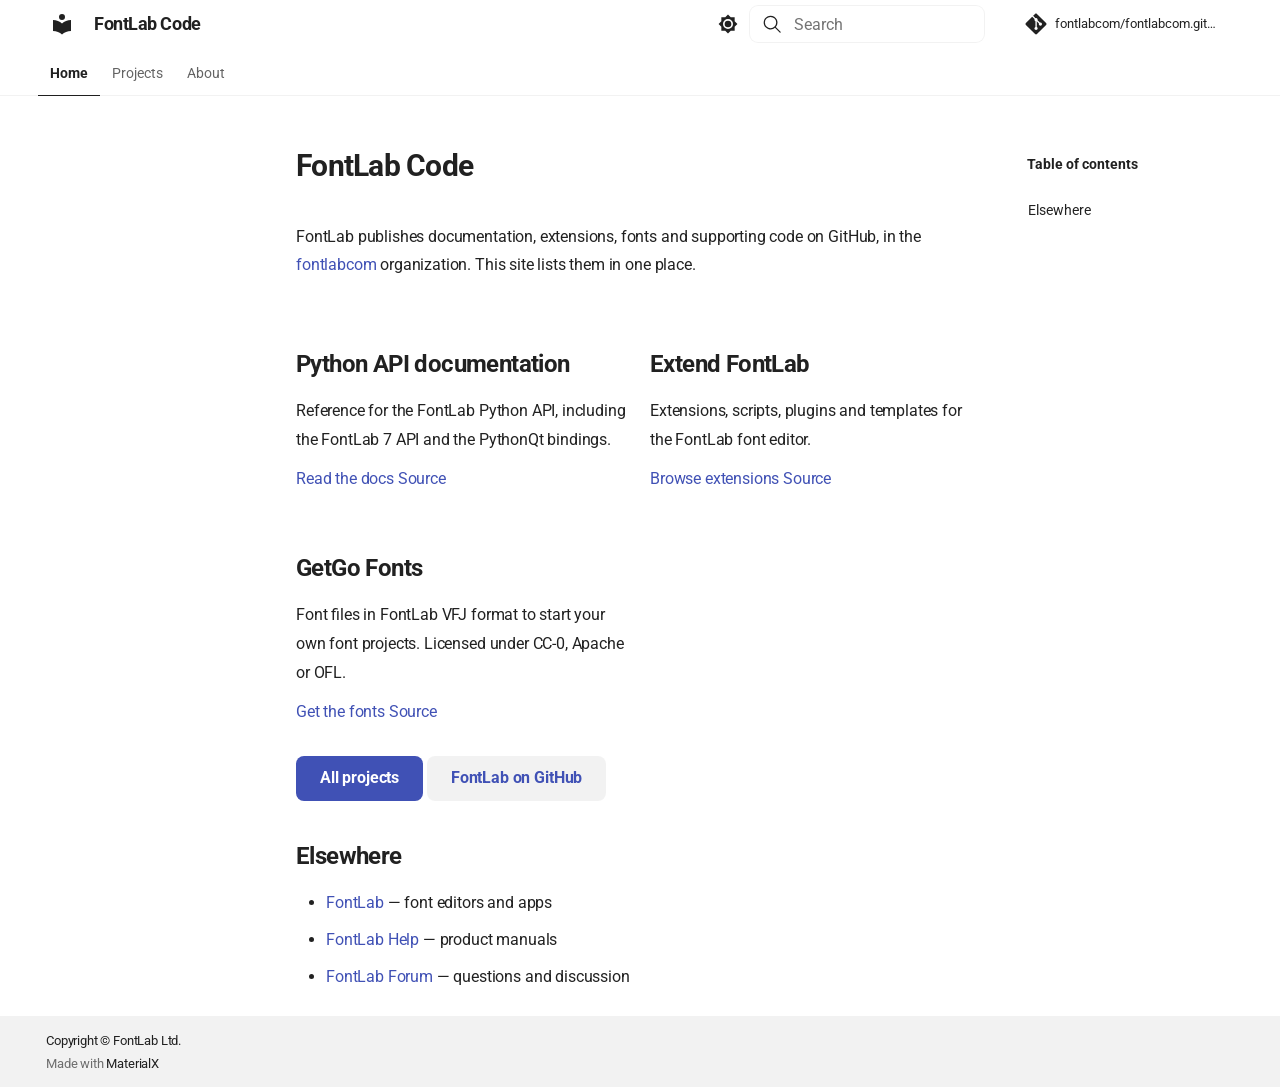
==== docs/index.html @ 7510c5ee "Add code.fontlab.com site built with ProperDocs, MaterialX and fltheme26 Co-Authored-By: Claude Opus" ====
<!doctype html>
<html lang="en" class="no-js">
  <head>
    
      <meta charset="utf-8">
      <meta name="viewport" content="width=device-width,initial-scale=1">
      
        <meta name="description" content="FontLab's public code, documentation and resources on GitHub.">
      
      
      
        <link rel="canonical" href="https://code.fontlab.com/">
      
      
      
        <link rel="next" href="projects/">
      
      
        
      
      
      
      
        
        
        
          <link rel="icon" href="assets/images/favicon.png">
        
      
      <meta name="generator" content="mkdocs-ProperDocs 1.6.7, mkdocs-materialx-10.1.8">
    
    
      
        <title>FontLab Code</title>
      
    
    
      <link rel="stylesheet" href="assets/stylesheets/main.314bbef5.min.css">
      
        
        <link rel="stylesheet" href="assets/stylesheets/palette.a45159b5.min.css">
      
    
    

    

    
      
    
    
      
        
        
        <link rel="preconnect" href="https://fonts.gstatic.com" crossorigin>
        <link rel="stylesheet" href="https://fonts.googleapis.com/css?family=Roboto:300,300i,400,400i,700,700i%7CRoboto+Mono:400,400i,700,700i&display=fallback">
        <style>:root{--md-text-font:"Roboto";--md-code-font:"Roboto Mono"}</style>
      
    
    
      <link rel="stylesheet" href="https://i.fontlab.com/fltheme26/1.0.0/components.css">
    
      <link rel="stylesheet" href="https://i.fontlab.com/fltheme26/1.0.0/theme.css">
    
      <link rel="stylesheet" href="css/site.css">
    
    <script>__md_scope=new URL(".",location),__md_hash=e=>[...e].reduce(((e,_)=>(e<<5)-e+_.charCodeAt(0)),0),__md_get=(e,_=localStorage,t=__md_scope)=>JSON.parse(_.getItem(t.pathname+"."+e)),__md_set=(e,_,t=localStorage,a=__md_scope)=>{try{t.setItem(a.pathname+"."+e,JSON.stringify(_))}catch(e){}}</script>
    
      

    
    
  
  <script src="https://i.fontlab.com/menu/fontlab.js" defer></script>

  </head>
  
  
  
  
    
    
      
    
    
    
    
    <body dir="ltr" data-md-color-scheme="default" data-md-color-primary="black" data-md-color-accent="red" data-mx-topbar="glass">
  
    
    <input class="md-toggle" data-md-toggle="drawer" type="checkbox" id="__drawer" autocomplete="off">
    <input class="md-toggle" data-md-toggle="toc" type="checkbox" id="__toc" autocomplete="off">
    <input class="md-toggle" data-md-toggle="search" type="checkbox" id="__search" autocomplete="off">
    <label class="md-overlay" for="__drawer"></label>
    <label class="md-overlay" for="__toc"></label>
    <div data-md-component="skip">
      
        
        <a href="#fontlab-code" class="md-skip">
          Skip to content
        </a>
      
    </div>
    <div data-md-component="announce">
      
    </div>
    
    
  <fontlab-menu site-label="FontLab Code"
                site-url="https://code.fontlab.com/"
                mobile-menu="materialx" mobile-search="materialx"></fontlab-menu>
  
      

<header class="md-header" data-md-component="header">
  <nav class="md-header__inner md-grid" aria-label="Header">
    <a href="." title="FontLab Code" class="md-header__button md-logo" aria-label="FontLab Code" data-md-component="logo">
      
  
  <svg xmlns="http://www.w3.org/2000/svg" viewBox="0 0 24 24"><path d="M12 8a3 3 0 0 0 3-3 3 3 0 0 0-3-3 3 3 0 0 0-3 3 3 3 0 0 0 3 3m0 3.54C9.64 9.35 6.5 8 3 8v11c3.5 0 6.64 1.35 9 3.54 2.36-2.19 5.5-3.54 9-3.54V8c-3.5 0-6.64 1.35-9 3.54"/></svg>

    </a>
    <label class="md-header__button md-icon" for="__drawer">
      
      <svg xmlns="http://www.w3.org/2000/svg" viewBox="0 0 24 24"><path d="M3 6h18v2H3zm0 5h18v2H3zm0 5h18v2H3z"/></svg>
    </label>
    <div class="md-header__title" data-md-component="header-title">
      <div class="md-header__ellipsis">
        <div class="md-header__topic">
          <span class="md-ellipsis">
            FontLab Code
          </span>
        </div>
        <div class="md-header__topic" data-md-component="header-topic">
          <span class="md-ellipsis">
            
              Home
            
          </span>
        </div>
      </div>
    </div>
    
      
        <form class="md-header__option" data-md-component="palette">
  
    
    
    
    <input class="md-option" data-md-color-media="" data-md-color-scheme="default" data-md-color-primary="black" data-md-color-accent="red"  aria-label="Switch to dark mode"  type="radio" name="__palette" id="__palette_0">
    
      <label class="md-header__button md-icon" title="Switch to dark mode" for="__palette_1" hidden>
        <svg xmlns="http://www.w3.org/2000/svg" viewBox="0 0 24 24"><path d="M12 8a4 4 0 0 0-4 4 4 4 0 0 0 4 4 4 4 0 0 0 4-4 4 4 0 0 0-4-4m0 10a6 6 0 0 1-6-6 6 6 0 0 1 6-6 6 6 0 0 1 6 6 6 6 0 0 1-6 6m8-9.31V4h-4.69L12 .69 8.69 4H4v4.69L.69 12 4 15.31V20h4.69L12 23.31 15.31 20H20v-4.69L23.31 12z"/></svg>
      </label>
    
  
    
    
    
    <input class="md-option" data-md-color-media="" data-md-color-scheme="slate" data-md-color-primary="black" data-md-color-accent="red"  aria-label="Switch to light mode"  type="radio" name="__palette" id="__palette_1">
    
      <label class="md-header__button md-icon" title="Switch to light mode" for="__palette_0" hidden>
        <svg xmlns="http://www.w3.org/2000/svg" viewBox="0 0 24 24"><path d="M12 18c-.89 0-1.74-.2-2.5-.55C11.56 16.5 13 14.42 13 12s-1.44-4.5-3.5-5.45C10.26 6.2 11.11 6 12 6a6 6 0 0 1 6 6 6 6 0 0 1-6 6m8-9.31V4h-4.69L12 .69 8.69 4H4v4.69L.69 12 4 15.31V20h4.69L12 23.31 15.31 20H20v-4.69L23.31 12z"/></svg>
      </label>
    
  
</form>
      
    
    
      <script>var palette=__md_get("__palette");if(palette&&palette.color){if("(prefers-color-scheme)"===palette.color.media){var media=matchMedia("(prefers-color-scheme: light)"),input=document.querySelector(media.matches?"[data-md-color-media='(prefers-color-scheme: light)']":"[data-md-color-media='(prefers-color-scheme: dark)']");palette.color.media=input.getAttribute("data-md-color-media"),palette.color.scheme=input.getAttribute("data-md-color-scheme"),palette.color.primary=input.getAttribute("data-md-color-primary"),palette.color.accent=input.getAttribute("data-md-color-accent")}for(var[key,value]of Object.entries(palette.color))document.body.setAttribute("data-md-color-"+key,value)}</script>
    
    
    
      
      
        <label class="md-header__button md-icon" for="__search">
          
          <svg xmlns="http://www.w3.org/2000/svg" viewBox="0 0 24 24"><path d="M10.25 2a8.25 8.25 0 0 1 6.34 13.53l5.69 5.69a.749.749 0 0 1-.326 1.275.75.75 0 0 1-.734-.215l-5.69-5.69A8.25 8.25 0 1 1 10.25 2M3.5 10.25a6.75 6.75 0 1 0 13.5 0 6.75 6.75 0 0 0-13.5 0"/></svg>
        </label>
        <div class="md-search" data-md-component="search" role="dialog">
  <label class="md-search__overlay" for="__search"></label>
  <div class="md-search__inner" role="search">
    <form class="md-search__form" name="search">
      <input type="text" class="md-search__input" name="query" aria-label="Search" placeholder="Search" autocapitalize="off" autocorrect="off" autocomplete="off" spellcheck="false" data-md-component="search-query" required>
      <label class="md-search__icon md-icon" for="__search">
        
        <svg xmlns="http://www.w3.org/2000/svg" viewBox="0 0 24 24"><path d="M10.25 2a8.25 8.25 0 0 1 6.34 13.53l5.69 5.69a.749.749 0 0 1-.326 1.275.75.75 0 0 1-.734-.215l-5.69-5.69A8.25 8.25 0 1 1 10.25 2M3.5 10.25a6.75 6.75 0 1 0 13.5 0 6.75 6.75 0 0 0-13.5 0"/></svg>
        
        <svg xmlns="http://www.w3.org/2000/svg" viewBox="0 0 24 24"><path d="M20 11v2H8l5.5 5.5-1.42 1.42L4.16 12l7.92-7.92L13.5 5.5 8 11z"/></svg>
      </label>
      <nav class="md-search__options" aria-label="Search">
        
        <button type="reset" class="md-search__icon md-icon" title="Clear" aria-label="Clear" tabindex="-1">
          
          <svg xmlns="http://www.w3.org/2000/svg" viewBox="0 0 24 24"><path d="M19 6.41 17.59 5 12 10.59 6.41 5 5 6.41 10.59 12 5 17.59 6.41 19 12 13.41 17.59 19 19 17.59 13.41 12z"/></svg>
        </button>
      </nav>
      
    </form>
    <div class="md-search__output">
      <div class="md-search__scrollwrap" tabindex="0">
        <div class="md-search-result" data-md-component="search-result">
          <div class="md-search-result__meta">
            Initializing search
          </div>
          <ol class="md-search-result__list" role="presentation"></ol>
        </div>
      </div>
    </div>
  </div>
</div>
      
    
    
      <div class="md-header__source">
        <a href="https://github.com/fontlabcom/fontlabcom.github.io" title="Go to repository" class="md-source" data-md-component="source">
  <div class="md-source__icon md-icon">
    
    <svg xmlns="http://www.w3.org/2000/svg" viewBox="0 0 448 512"><!--! Font Awesome Free 7.1.0 by @fontawesome - https://fontawesome.com License - https://fontawesome.com/license/free (Icons: CC BY 4.0, Fonts: SIL OFL 1.1, Code: MIT License) Copyright 2025 Fonticons, Inc.--><path d="M439.6 236.1 244 40.5c-5.4-5.5-12.8-8.5-20.4-8.5s-15 3-20.4 8.4L162.5 81l51.5 51.5c27.1-9.1 52.7 16.8 43.4 43.7l49.7 49.7c34.2-11.8 61.2 31 35.5 56.7-26.5 26.5-70.2-2.9-56-37.3L240.3 199v121.9c25.3 12.5 22.3 41.8 9.1 55-6.4 6.4-15.2 10.1-24.3 10.1s-17.8-3.6-24.3-10.1c-17.6-17.6-11.1-46.9 11.2-56v-123c-20.8-8.5-24.6-30.7-18.6-45L142.6 101 8.5 235.1C3 240.6 0 247.9 0 255.5s3 15 8.5 20.4l195.6 195.7c5.4 5.4 12.7 8.4 20.4 8.4s15-3 20.4-8.4l194.7-194.7c5.4-5.4 8.4-12.8 8.4-20.4s-3-15-8.4-20.4"/></svg>
  </div>
  <div class="md-source__repository">
    fontlabcom/fontlabcom.github.io
  </div>
</a>
      </div>
    
  </nav>
  
</header>
    

    <div class="md-container" data-md-component="container">
      
      
        
          
            
<nav class="md-tabs" aria-label="Tabs" data-md-component="tabs">
  <div class="md-grid">
    <ul class="md-tabs__list">
      
        
  
  
  
    
  
  
    <li class="md-tabs__item md-tabs__item--active">
      <a href="." class="md-tabs__link">
        
  
  
    
  
  Home

      </a>
    </li>
  

      
        
  
  
  
  
    <li class="md-tabs__item">
      <a href="projects/" class="md-tabs__link">
        
  
  
    
  
  Projects

      </a>
    </li>
  

      
        
  
  
  
  
    <li class="md-tabs__item">
      <a href="about/" class="md-tabs__link">
        
  
  
    
  
  About

      </a>
    </li>
  

      
    </ul>
  </div>
</nav>
          
        
      
      <main class="md-main" data-md-component="main">
        <div class="md-main__inner md-grid">
          
            
              
              <div class="md-sidebar md-sidebar--primary" data-md-component="sidebar" data-md-type="navigation" >
                <div class="md-sidebar__scrollwrap">
                  <div class="md-sidebar__inner">
                    


  


<nav class="md-nav md-nav--primary md-nav--lifted" aria-label="Navigation" data-md-level="0">
  <label class="md-nav__title" for="__drawer">
    <a href="." title="FontLab Code" class="md-nav__button md-logo" aria-label="FontLab Code" data-md-component="logo">
      
  
  <svg xmlns="http://www.w3.org/2000/svg" viewBox="0 0 24 24"><path d="M12 8a3 3 0 0 0 3-3 3 3 0 0 0-3-3 3 3 0 0 0-3 3 3 3 0 0 0 3 3m0 3.54C9.64 9.35 6.5 8 3 8v11c3.5 0 6.64 1.35 9 3.54 2.36-2.19 5.5-3.54 9-3.54V8c-3.5 0-6.64 1.35-9 3.54"/></svg>

    </a>
    FontLab Code
  </label>
  
    <div class="md-nav__source">
      <a href="https://github.com/fontlabcom/fontlabcom.github.io" title="Go to repository" class="md-source" data-md-component="source">
  <div class="md-source__icon md-icon">
    
    <svg xmlns="http://www.w3.org/2000/svg" viewBox="0 0 448 512"><!--! Font Awesome Free 7.1.0 by @fontawesome - https://fontawesome.com License - https://fontawesome.com/license/free (Icons: CC BY 4.0, Fonts: SIL OFL 1.1, Code: MIT License) Copyright 2025 Fonticons, Inc.--><path d="M439.6 236.1 244 40.5c-5.4-5.5-12.8-8.5-20.4-8.5s-15 3-20.4 8.4L162.5 81l51.5 51.5c27.1-9.1 52.7 16.8 43.4 43.7l49.7 49.7c34.2-11.8 61.2 31 35.5 56.7-26.5 26.5-70.2-2.9-56-37.3L240.3 199v121.9c25.3 12.5 22.3 41.8 9.1 55-6.4 6.4-15.2 10.1-24.3 10.1s-17.8-3.6-24.3-10.1c-17.6-17.6-11.1-46.9 11.2-56v-123c-20.8-8.5-24.6-30.7-18.6-45L142.6 101 8.5 235.1C3 240.6 0 247.9 0 255.5s3 15 8.5 20.4l195.6 195.7c5.4 5.4 12.7 8.4 20.4 8.4s15-3 20.4-8.4l194.7-194.7c5.4-5.4 8.4-12.8 8.4-20.4s-3-15-8.4-20.4"/></svg>
  </div>
  <div class="md-source__repository">
    fontlabcom/fontlabcom.github.io
  </div>
</a>
    </div>
  
  <ul class="md-nav__list">
    
      
      
  
  
    
  
  
  
    <li class="md-nav__item md-nav__item--active">
      
      <input class="md-nav__toggle md-toggle" type="checkbox" id="__toc">
      
      
        
      
      
        <label class="md-nav__link md-nav__link--active" for="__toc">
          
  
  
  <span class="md-ellipsis">
    
  
    Home
  

    
  </span>
  
  

          <span class="md-nav__icon md-icon"></span>
        </label>
      
      <a href="." class="md-nav__link md-nav__link--active">
        
  
  
  <span class="md-ellipsis">
    
  
    Home
  

    
  </span>
  
  

      </a>
      
        

<nav class="md-nav md-nav--secondary" aria-label="Table of contents">
  
  
  
    
  
  
    <label class="md-nav__title" for="__toc">
      <span class="md-nav__icon md-icon"></span>
      Table of contents
    </label>
    <ul class="md-nav__list" data-md-component="toc">
      
        <li class="md-nav__item">
  <a href="#elsewhere" class="md-nav__link">
    <span class="md-ellipsis">
      
        Elsewhere
      
    </span>
  </a>
  
</li>
      
    </ul>
  
</nav>
      
    </li>
  

    
      
      
  
  
  
  
    <li class="md-nav__item">
      <a href="projects/" class="md-nav__link">
        
  
  
  <span class="md-ellipsis">
    
  
    Projects
  

    
  </span>
  
  

      </a>
    </li>
  

    
      
      
  
  
  
  
    <li class="md-nav__item">
      <a href="about/" class="md-nav__link">
        
  
  
  <span class="md-ellipsis">
    
  
    About
  

    
  </span>
  
  

      </a>
    </li>
  

    
  </ul>
</nav>
                  </div>
                </div>
              </div>
            
            
              
              <div class="md-sidebar md-sidebar--secondary" data-md-component="sidebar" data-md-type="toc" >
                <div class="md-sidebar__scrollwrap">
                  <div class="md-sidebar__inner">
                    

<nav class="md-nav md-nav--secondary" aria-label="Table of contents">
  
  
  
    
  
  
    <label class="md-nav__title" for="__toc">
      <span class="md-nav__icon md-icon"></span>
      Table of contents
    </label>
    <ul class="md-nav__list" data-md-component="toc">
      
        <li class="md-nav__item">
  <a href="#elsewhere" class="md-nav__link">
    <span class="md-ellipsis">
      
        Elsewhere
      
    </span>
  </a>
  
</li>
      
    </ul>
  
</nav>
                  </div>
                </div>
              </div>
            
          
          
            <div class="md-content" data-md-component="content">
              
              <article class="md-content__inner md-typeset">
                
                  
  
  


<h1 id="fontlab-code">FontLab Code<a class="headerlink" href="#fontlab-code" title="Permanent link">&para;</a></h1>
<p>FontLab publishes documentation, extensions, fonts and supporting code on
GitHub, in the <a href="https://github.com/fontlabcom">fontlabcom</a> organization.
This site lists them in one place.</p>
<div class="fltheme-components fl-projects">
  <article class="du-card du-card-border">
    <div class="du-card-body">
      <h2 class="du-card-title">Python API documentation</h2>
      <p>Reference for the FontLab Python API, including the FontLab 7 API and the PythonQt bindings.</p>
      <div class="du-card-actions">
        <a class="btn" href="https://code.fontlab.com/fontlab-python-docs/">Read the docs</a>
        <a class="btn" data-variant="outline" href="https://github.com/fontlabcom/fontlab-python-docs">Source</a>
      </div>
    </div>
  </article>
  <article class="du-card du-card-border">
    <div class="du-card-body">
      <h2 class="du-card-title">Extend FontLab</h2>
      <p>Extensions, scripts, plugins and templates for the FontLab font editor.</p>
      <div class="du-card-actions">
        <a class="btn" href="https://extend.fontlab.com/">Browse extensions</a>
        <a class="btn" data-variant="outline" href="https://github.com/fontlabcom/extend-fontlab">Source</a>
      </div>
    </div>
  </article>
  <article class="du-card du-card-border">
    <div class="du-card-body">
      <h2 class="du-card-title">GetGo Fonts</h2>
      <p>Font files in FontLab VFJ format to start your own font projects. Licensed under CC-0, Apache or OFL.</p>
      <div class="du-card-actions">
        <a class="btn" href="https://code.fontlab.com/getgo-fonts/">Get the fonts</a>
        <a class="btn" data-variant="outline" href="https://github.com/fontlabcom/getgo-fonts">Source</a>
      </div>
    </div>
  </article>
</div>

<p><a class="md-button md-button--primary" href="projects/">All projects</a>
<a class="md-button" href="https://github.com/fontlabcom">FontLab on GitHub</a></p>
<h2 id="elsewhere">Elsewhere<a class="headerlink" href="#elsewhere" title="Permanent link">&para;</a></h2>
<ul>
<li><a href="https://www.fontlab.com/">FontLab</a> — font editors and apps</li>
<li><a href="https://help.fontlab.com/">FontLab Help</a> — product manuals</li>
<li><a href="https://forum.fontlab.com/">FontLab Forum</a> — questions and discussion</li>
</ul>












                
              </article>
            </div>
          
          
<script>var target=document.getElementById(location.hash.slice(1));target&&target.name&&(target.checked=target.name.startsWith("__tabbed_"))</script>
        </div>
          <div class="md-top" data-md-component="top" hidden>
  <div class="md-top__center">
    <button type="button" class="md-top__button md-top__button--main" data-md-action="top">
      
      <svg xmlns="http://www.w3.org/2000/svg" viewBox="0 0 24 24"><path d="M13 20h-2V8l-5.5 5.5-1.42-1.42L12 4.16l7.92 7.92-1.42 1.42L13 8z"/></svg>
      <span>Back to top</span>
    </button>
    
      
      
      <label class="md-top__button md-top__side md-top__side--nav" for="__drawer" >
        <svg xmlns="http://www.w3.org/2000/svg" fill="none" stroke="currentColor" stroke-linecap="round" stroke-linejoin="round" stroke-width="2" class="lucide lucide-panel-left" viewBox="0 0 24 24"><rect width="18" height="18" x="3" y="3" rx="2"/><path d="M9 3v18"/></svg>
      </label>
    
    
      
      
      <label class="md-top__button md-top__side md-top__side--toc" for="__toc" >
        <svg xmlns="http://www.w3.org/2000/svg" fill="none" stroke="currentColor" stroke-linecap="round" stroke-linejoin="round" stroke-width="2" class="lucide lucide-panel-right" viewBox="0 0 24 24"><rect width="18" height="18" x="3" y="3" rx="2"/><path d="M15 3v18"/></svg>
      </label>
    
  </div>
</div>
      </main>
      
  
        <footer class="md-footer">
  
  <div class="md-footer-meta md-typeset">
    <div class="md-footer-meta__inner md-grid">
      <div class="md-copyright">
  
    <div class="md-copyright__highlight">
      Copyright &copy; FontLab Ltd.
    </div>
  
  
    Made with
    <a href="https://jaywhj.github.io/mkdocs-materialx/" target="_blank" rel="noopener">
      MaterialX
    </a>
  
</div>
      
    </div>
  </div>
</footer>
      
  <fontlab-footer></fontlab-footer>

    </div>
    <div class="md-dialog" data-md-component="dialog">
      <div class="md-dialog__inner md-typeset"></div>
    </div>
    
    
    
      
      
      <script id="__config" type="application/json">{"annotate": null, "base": ".", "code": null, "features": ["navigation.tabs", "navigation.top", "navigation.indexes", "search.highlight", "content.code.copy"], "search": "assets/javascripts/workers/search.2c215733.min.js", "tags": null, "translations": {"clipboard.copied": "Copied to clipboard", "clipboard.copy": "Copy to clipboard", "code.collapse": "Collapse", "code.download": "Download", "code.expand": "Expand remaining # lines", "code.select": "Toggle line selection", "search.result.more.one": "1 more on this page", "search.result.more.other": "# more on this page", "search.result.none": "No matching documents", "search.result.one": "1 matching document", "search.result.other": "# matching documents", "search.result.placeholder": "Type to start searching", "search.result.term.missing": "Missing", "select.version": "Select version"}, "version": null}</script>
    
    
      <script src="assets/javascripts/bundle.fc193f93.min.js"></script>
      
        <script src="https://i.fontlab.com/fltheme26/1.0.0/basecoat.js"></script>
      
        <script src="https://i.fontlab.com/fltheme26/1.0.0/theme.js"></script>
      
    
  </body>
</html>
---- docs/assets/stylesheets/main.314bbef5.min.css ----
@charset "UTF-8";html{-webkit-text-size-adjust:none;-moz-text-size-adjust:none;text-size-adjust:none;box-sizing:border-box}*,:after,:before{box-sizing:inherit}@media (prefers-reduced-motion){*,:after,:before{transition:none!important}}body{margin:0}a,button,input,label{-webkit-tap-highlight-color:transparent}a{color:inherit;text-decoration:none}hr{border:0;box-sizing:initial;display:block;height:.05rem;overflow:visible;padding:0}small{font-size:80%}sub,sup{line-height:1em}img{border-style:none}table{border-collapse:initial;border-spacing:0}td,th{font-weight:400;vertical-align:top}button{background:#0000;border:0;font-family:inherit;font-size:inherit;margin:0;padding:0}input{border:0;outline:none}:root{--md-primary-fg-color:#4051b5;--md-primary-fg-color--transparent:#4051b51a;--md-primary-fg-color--light:#5d6cc0;--md-primary-fg-color--dark:#303fa1;--md-primary-bg-color:#fff;--md-primary-bg-color--light:#ffffffb3;--md-accent-fg-color:#526cfe;--md-accent-fg-color--transparent:#526cfe1a;--md-accent-bg-color:#fff;--md-accent-bg-color--light:#ffffffb3}[data-md-color-scheme]{--mx-topbar-bg:var(--md-default-bg-color--light);--mx-topbar-fg:var(--md-default-fg-color);--mx-topbar-fg-muted:var(--md-default-fg-color--light);--mx-topbar-backdrop-filter:blur(px2rem(8px));--mx-tabs-active-underline:var(--md-default-fg-color);--mx-search-outline:var(--md-default-fg-color--lightest);--mx-search-hover-bg:#0003}[data-mx-topbar=primary]{--mx-topbar-bg:var(--md-primary-fg-color);--mx-topbar-fg:var(--md-primary-bg-color);--mx-topbar-fg-muted:var(--mx-topbar-fg);--mx-topbar-backdrop-filter:none;--mx-tabs-active-underline:#0000;--mx-search-outline:var(--mx-topbar-fg);--mx-search-hover-bg:var(--mx-topbar-fg)}@supports (color:color-mix(in srgb,black,white)){[data-mx-topbar=primary]{--mx-topbar-bg:color-mix(in srgb,var(--md-primary-fg-color) 80%,var(--md-default-bg-color));--mx-topbar-fg-muted:color-mix(in srgb,var(--mx-topbar-fg) 72%,#0000);--mx-search-outline:color-mix(in srgb,var(--mx-topbar-fg) 22%,#0000);--mx-search-hover-bg:color-mix(in srgb,var(--mx-topbar-fg) 16%,#0000)}}[data-mx-topbar=accent]{--mx-topbar-bg:var(--md-accent-fg-color);--mx-topbar-fg:var(--md-accent-bg-color);--mx-topbar-fg-muted:var(--mx-topbar-fg);--mx-topbar-backdrop-filter:none;--mx-tabs-active-underline:#0000;--mx-search-outline:var(--mx-topbar-fg);--mx-search-hover-bg:var(--mx-topbar-fg)}@supports (color:color-mix(in srgb,black,white)){[data-mx-topbar=accent]{--mx-topbar-bg:color-mix(in srgb,var(--md-accent-fg-color) 80%,var(--md-default-bg-color));--mx-topbar-fg-muted:color-mix(in srgb,var(--mx-topbar-fg) 72%,#0000);--mx-search-outline:color-mix(in srgb,var(--mx-topbar-fg) 22%,#0000);--mx-search-hover-bg:color-mix(in srgb,var(--mx-topbar-fg) 16%,#0000)}}[data-md-color-scheme=default]{color-scheme:light}[data-md-color-scheme=default] img[src$="#gh-dark-mode-only"],[data-md-color-scheme=default] img[src$="#only-dark"]{display:none}:root,[data-md-color-scheme=default]{--md-hue:225deg;--md-default-fg-color:#000000de;--md-default-fg-color--light:#0000008c;--md-default-fg-color--lighter:#00000052;--md-default-fg-color--lightest:#0000000d;--md-default-bg-color:#fff;--md-default-bg-color--light:#ffffffb3;--md-default-bg-color--lighter:#ffffff4d;--md-default-bg-color--lightest:#ffffff1f;--md-default-fg-color--quote:#0000001a;--md-code-fg-color:#36464e;--md-code-bg-color:#f5f5f5;--md-code-bg-color--light:#f5f5f5b3;--md-code-bg-color--lighter:#f5f5f54d;--md-code-hl-color:#4287ff;--md-code-hl-color--light:#4287ff1a;--md-code-hl-number-color:#d52a2a;--md-code-hl-special-color:#db1457;--md-code-hl-function-color:#a846b9;--md-code-hl-constant-color:#6e59d9;--md-code-hl-keyword-color:#3f6ec6;--md-code-hl-string-color:#1c7d4d;--md-code-hl-name-color:var(--md-code-fg-color);--md-code-hl-operator-color:var(--md-default-fg-color--light);--md-code-hl-punctuation-color:var(--md-default-fg-color--light);--md-code-hl-comment-color:var(--md-default-fg-color--light);--md-code-hl-generic-color:var(--md-default-fg-color--light);--md-code-hl-variable-color:var(--md-default-fg-color--light);--md-typeset-color:var(--md-default-fg-color);--md-typeset-a-color:var(--md-primary-fg-color);--md-typeset-del-color:#f5503d26;--md-typeset-ins-color:#0bd57026;--md-typeset-kbd-color:#fafafa;--md-typeset-kbd-accent-color:#fff;--md-typeset-kbd-border-color:#b8b8b8;--md-typeset-mark-color:#ffff0080;--md-typeset-table-color:#0000001f;--md-typeset-table-color--light:#0000000f;--md-typeset-table-row-color:#00000008;--md-admonition-fg-color:var(--md-default-fg-color);--md-admonition-bg-color:var(--md-default-bg-color);--md-warning-fg-color:#000000de;--md-warning-bg-color:#ff9;--md-shadow-z1:0 0.1rem 0.3rem #0000000d,0 0 0.05rem #0003;--md-shadow-z2:0 0.2rem 0.5rem #0000001a,0 0 0.05rem #00000040;--md-shadow-z3:0 0.2rem 0.5rem #0003,0 0 0.05rem #00000059;--color-foreground:0 0 0;--color-background:255 255 255;--color-background-subtle:240 240 240;--color-backdrop:255 255 255}.md-icon svg{fill:currentcolor;display:block;height:1.2rem;width:1.2rem}.md-icon svg.lucide{fill:#0000;stroke:currentcolor}body{-webkit-font-smoothing:antialiased;-moz-osx-font-smoothing:grayscale;--md-text-font-family:var(--md-text-font,_),-apple-system,BlinkMacSystemFont,Helvetica,Arial,sans-serif;--md-code-font-family:var(--md-code-font,_),SFMono-Regular,Consolas,Menlo,monospace}aside,body,input{font-feature-settings:"kern","liga";color:var(--md-typeset-color);font-family:var(--md-text-font-family)}code,kbd,pre{font-feature-settings:"kern";font-family:var(--md-code-font-family)}:root{--md-typeset-table-sort-icon:url('data:image/svg+xml;charset=utf-8,<svg xmlns="http://www.w3.org/2000/svg" viewBox="0 0 24 24"><path d="m18 21-4-4h3V7h-3l4-4 4 4h-3v10h3M2 19v-2h10v2M2 13v-2h7v2M2 7V5h4v2z"/></svg>');--md-typeset-table-sort-icon--asc:url('data:image/svg+xml;charset=utf-8,<svg xmlns="http://www.w3.org/2000/svg" viewBox="0 0 24 24"><path d="M19 17h3l-4 4-4-4h3V3h2M2 17h10v2H2M6 5v2H2V5m0 6h7v2H2z"/></svg>');--md-typeset-table-sort-icon--desc:url('data:image/svg+xml;charset=utf-8,<svg xmlns="http://www.w3.org/2000/svg" viewBox="0 0 24 24"><path d="M19 7h3l-4-4-4 4h3v14h2M2 17h10v2H2M6 5v2H2V5m0 6h7v2H2z"/></svg>');--md-typeset-preview-icon:url('data:image/svg+xml;charset=utf-8,<svg xmlns="http://www.w3.org/2000/svg" viewBox="0 0 24 24"><path d="M11 1.07C7.05 1.56 4 4.92 4 9h7m-7 6a8 8 0 0 0 8 8 8 8 0 0 0 8-8v-4H4m9-9.93V9h7c0-4.08-3.06-7.44-7-7.93"/></svg>')}.md-typeset{-webkit-print-color-adjust:exact;color-adjust:exact;font-size:.8rem;letter-spacing:-.01em;line-height:1.8;overflow-wrap:break-word}@media print{.md-typeset{font-size:.68rem}}.md-typeset blockquote,.md-typeset dl,.md-typeset figure,.md-typeset ol,.md-typeset pre,.md-typeset ul{margin-bottom:1em;margin-top:1em}.md-typeset h1{color:var(--md-default-fg-color);font-size:1.875em;line-height:1.3;margin:0 0 1.25em}.md-typeset h1,.md-typeset h2{font-weight:700;letter-spacing:-.025em}.md-typeset h2{font-size:1.5em;line-height:1.4;margin:1.6em 0 .64em}.md-typeset h3{font-size:1.25em;font-weight:700;letter-spacing:-.01em;line-height:1.5;margin:1.6em 0 .8em}.md-typeset h2+h3{margin-top:.8em}.md-typeset h4{font-weight:700;letter-spacing:-.01em;margin:1em 0}.md-typeset h5,.md-typeset h6{color:var(--md-default-fg-color--light);font-size:.8em;font-weight:700;letter-spacing:-.01em;margin:1.25em 0}.md-typeset h5{text-transform:uppercase}.md-typeset h5 code{text-transform:none}.md-typeset hr{border-bottom:.05rem solid var(--md-default-fg-color--lightest);display:flow-root;margin:1.5em 0}.md-typeset a{color:var(--md-typeset-a-color);word-break:break-word}.md-typeset a,.md-typeset a:before{transition:color 125ms}.md-typeset a:focus,.md-typeset a:hover{color:var(--md-accent-fg-color);text-decoration:underline}.md-typeset a:focus code,.md-typeset a:hover code{background-color:var(--md-accent-fg-color--transparent);color:var(--md-accent-fg-color)}.md-typeset a code{color:var(--md-typeset-a-color)}.md-typeset a.focus-visible{outline-color:var(--md-accent-fg-color);outline-offset:.2rem}.md-typeset code,.md-typeset kbd,.md-typeset pre{color:var(--md-code-fg-color);direction:ltr;font-variant-ligatures:none;transition:background-color 125ms}@media print{.md-typeset code,.md-typeset kbd,.md-typeset pre{white-space:pre-wrap}}.md-typeset code{background-color:var(--md-code-bg-color);border-radius:.2rem;-webkit-box-decoration-break:clone;box-decoration-break:clone;font-size:.85em;line-height:1.4;padding:2px .4411764706em;transition:color 125ms,background-color 125ms;vertical-align:.02em;word-break:break-word}.md-typeset code:not(.focus-visible){-webkit-tap-highlight-color:transparent;outline:none}.md-typeset pre{display:flow-root;line-height:1.4;position:relative}.md-typeset pre>code{border-radius:.4rem;-webkit-box-decoration-break:slice;box-decoration-break:slice;box-shadow:none;display:block;margin:0;outline-color:var(--md-accent-fg-color);overflow:auto;padding:.7720588235em 1.1764705882em;scrollbar-color:var(--md-default-fg-color--lighter) #0000;scrollbar-width:thin;touch-action:auto;word-break:normal}.md-typeset pre>code:hover{scrollbar-color:var(--md-accent-fg-color) #0000}.md-typeset pre>code::-webkit-scrollbar-thumb{background-color:var(--md-default-fg-color--lighter)}.md-typeset pre>code::-webkit-scrollbar-thumb:hover{background-color:var(--md-accent-fg-color)}.md-typeset kbd{border-radius:.2rem;box-shadow:0 0 0 .05rem var(--md-typeset-kbd-border-color),0 .15rem 0 var(--md-typeset-kbd-border-color);color:var(--md-default-fg-color);display:inline-block;font-size:.75em;padding:0 .6666666667em;vertical-align:text-top;word-break:break-word}.md-typeset mark{background-color:var(--md-typeset-mark-color);-webkit-box-decoration-break:clone;box-decoration-break:clone;color:inherit;word-break:break-word}.md-typeset abbr{border-bottom:.05rem dotted var(--md-default-fg-color--light);cursor:help;text-decoration:none}.md-typeset [data-preview]{position:relative}[dir=ltr] .md-typeset [data-preview]:after{margin-left:.125em}[dir=rtl] .md-typeset [data-preview]:after{margin-right:.125em}.md-typeset [data-preview]:after{background-color:currentcolor;content:"";display:inline-block;height:.8em;-webkit-mask-image:var(--md-typeset-preview-icon);mask-image:var(--md-typeset-preview-icon);-webkit-mask-repeat:no-repeat;mask-repeat:no-repeat;-webkit-mask-size:contain;mask-size:contain;transition:background-color 125ms;vertical-align:text-top;width:.8em}.md-typeset small{opacity:.75}[dir=ltr] .md-typeset sub,[dir=ltr] .md-typeset sup{margin-left:.078125em}[dir=rtl] .md-typeset sub,[dir=rtl] .md-typeset sup{margin-right:.078125em}[dir=ltr] .md-typeset blockquote{padding-left:.6rem}[dir=rtl] .md-typeset blockquote{padding-right:.6rem}[dir=ltr] .md-typeset blockquote{border-left:.2rem solid var(--md-default-fg-color--quote)}[dir=rtl] .md-typeset blockquote{border-right:.2rem solid var(--md-default-fg-color--quote)}.md-typeset blockquote{color:var(--md-default-fg-color--light);font-size:.7rem;margin-left:0;margin-right:0}.md-typeset ul{list-style-type:disc}.md-typeset ul[type]{list-style-type:revert-layer}[dir=ltr] .md-typeset ol,[dir=ltr] .md-typeset ul{margin-left:.625em}[dir=rtl] .md-typeset ol,[dir=rtl] .md-typeset ul{margin-right:.625em}.md-typeset ol,.md-typeset ul{padding:0}.md-typeset ol:not([hidden]),.md-typeset ul:not([hidden]){display:flow-root}.md-typeset ol ol,.md-typeset ul ol{list-style-type:lower-alpha}.md-typeset ol ol ol,.md-typeset ul ol ol{list-style-type:lower-roman}.md-typeset ol ol ol ol,.md-typeset ul ol ol ol{list-style-type:upper-alpha}.md-typeset ol ol ol ol ol,.md-typeset ul ol ol ol ol{list-style-type:upper-roman}.md-typeset ol[type],.md-typeset ul[type]{list-style-type:revert-layer}[dir=ltr] .md-typeset ol li,[dir=ltr] .md-typeset ul li{margin-left:1.25em}[dir=rtl] .md-typeset ol li,[dir=rtl] .md-typeset ul li{margin-right:1.25em}.md-typeset ol li,.md-typeset ul li{margin-bottom:.5em}.md-typeset ol li blockquote,.md-typeset ol li p,.md-typeset ul li blockquote,.md-typeset ul li p{margin:.5em 0}.md-typeset ol li:last-child,.md-typeset ul li:last-child{margin-bottom:0}[dir=ltr] .md-typeset ol li ol,[dir=ltr] .md-typeset ol li ul,[dir=ltr] .md-typeset ul li ol,[dir=ltr] .md-typeset ul li ul{margin-left:.625em}[dir=rtl] .md-typeset ol li ol,[dir=rtl] .md-typeset ol li ul,[dir=rtl] .md-typeset ul li ol,[dir=rtl] .md-typeset ul li ul{margin-right:.625em}.md-typeset ol li ol,.md-typeset ol li ul,.md-typeset ul li ol,.md-typeset ul li ul{margin-bottom:.5em;margin-top:.5em}[dir=ltr] .md-typeset dd{margin-left:1.875em}[dir=rtl] .md-typeset dd{margin-right:1.875em}.md-typeset dd{margin-bottom:1.5em;margin-top:1em}.md-typeset img,.md-typeset svg,.md-typeset video{height:auto;max-width:100%}.md-typeset img[align=left]{margin:1em 1em 1em 0}.md-typeset img[align=right]{margin:1em 0 1em 1em}.md-typeset img[align]:only-child{margin-top:0}.md-typeset figure{display:flow-root;margin:1em auto;max-width:100%;text-align:center;width:fit-content}.md-typeset figure img{display:block;margin:0 auto}.md-typeset figcaption{font-style:italic;margin:1em auto;max-width:24rem}.md-typeset iframe{max-width:100%}.md-typeset table:not([class]){background-color:var(--md-default-bg-color);border:.05rem solid var(--md-typeset-table-color);border-radius:.1rem;display:inline-block;font-size:.64rem;max-width:100%;overflow:auto;touch-action:auto}@media print{.md-typeset table:not([class]){display:table}}.md-typeset table:not([class])+*{margin-top:1.5em}.md-typeset table:not([class]) td>:first-child,.md-typeset table:not([class]) th>:first-child{margin-top:0}.md-typeset table:not([class]) td>:last-child,.md-typeset table:not([class]) th>:last-child{margin-bottom:0}.md-typeset table:not([class]) td:not([align]),.md-typeset table:not([class]) th:not([align]){text-align:left}[dir=rtl] .md-typeset table:not([class]) td:not([align]),[dir=rtl] .md-typeset table:not([class]) th:not([align]){text-align:right}.md-typeset table:not([class]) th{font-weight:700;min-width:5rem;padding:.9375em 1.25em;vertical-align:top}.md-typeset table:not([class]) td{border-top:.05rem solid var(--md-typeset-table-color);padding:.9375em 1.25em;vertical-align:top}.md-typeset table:not([class]) tbody tr{transition:background-color 125ms}.md-typeset table:not([class]) tbody tr:nth-of-type(odd){background-color:var(--md-typeset-table-row-color)}.md-typeset table:not([class]) tbody tr:hover{background-color:var(--md-typeset-table-color--light);box-shadow:0 .05rem 0 var(--md-default-bg-color) inset}.md-typeset table:not([class]) a{word-break:normal}.md-typeset table th[role=columnheader]{cursor:pointer}[dir=ltr] .md-typeset table th[role=columnheader]:after{margin-left:.5em}[dir=rtl] .md-typeset table th[role=columnheader]:after{margin-right:.5em}.md-typeset table th[role=columnheader]:after{content:"";display:inline-block;height:1.2em;-webkit-mask-image:var(--md-typeset-table-sort-icon);mask-image:var(--md-typeset-table-sort-icon);-webkit-mask-repeat:no-repeat;mask-repeat:no-repeat;-webkit-mask-size:contain;mask-size:contain;transition:background-color 125ms;vertical-align:text-bottom;width:1.2em}.md-typeset table th[role=columnheader]:hover:after{background-color:var(--md-default-fg-color--lighter)}.md-typeset table th[role=columnheader][aria-sort=ascending]:after{background-color:var(--md-default-fg-color--light);-webkit-mask-image:var(--md-typeset-table-sort-icon--asc);mask-image:var(--md-typeset-table-sort-icon--asc)}.md-typeset table th[role=columnheader][aria-sort=descending]:after{background-color:var(--md-default-fg-color--light);-webkit-mask-image:var(--md-typeset-table-sort-icon--desc);mask-image:var(--md-typeset-table-sort-icon--desc)}.md-typeset__scrollwrap{margin:1em -.8rem;overflow-x:auto;touch-action:auto}.md-typeset__table{display:inline-block;margin-bottom:.5em;padding:0 .8rem}@media print{.md-typeset__table{display:block}}html .md-typeset__table table{display:table;margin:0;overflow:hidden;width:100%}@media screen and (max-width:44.984375em){.md-content__inner>pre{margin:1em -.8rem}.md-content__inner>pre code{border-radius:0}}.md-typeset .md-author{border-radius:100%;display:block;flex-shrink:0;height:1.6rem;overflow:hidden;position:relative;transition:color 125ms,transform 125ms;width:1.6rem}.md-typeset .md-author img{display:block}.md-typeset .md-author--more{background:var(--md-default-fg-color--lightest);color:var(--md-default-fg-color--lighter);font-size:.6rem;font-weight:700;line-height:1.6rem;text-align:center}.md-typeset .md-author--long{height:2.4rem;width:2.4rem}.md-typeset a.md-author{transform:scale(1)}.md-typeset a.md-author img{border-radius:100%;filter:grayscale(100%) opacity(75%);transition:filter 125ms}.md-typeset a.md-author:focus,.md-typeset a.md-author:hover{transform:scale(1.1);z-index:1}.md-typeset a.md-author:focus img,.md-typeset a.md-author:hover img{filter:grayscale(0)}.md-banner{background-color:var(--md-accent-fg-color--transparent);color:var(--md-default-fg-color);overflow:auto}@media print{.md-banner{display:none}}.md-banner--warning{background-color:var(--md-warning-bg-color);color:var(--md-warning-fg-color)}.md-banner__inner{font-size:.7rem;margin:.6rem auto;padding:0 .8rem}[dir=ltr] .md-banner__button{float:right}[dir=rtl] .md-banner__button{float:left}.md-banner__button{color:inherit;cursor:pointer;transition:opacity .25s}.no-js .md-banner__button{display:none}.md-banner__button:hover{opacity:.7}html{font-size:125%;height:100%;overflow-x:hidden}@media screen and (min-width:100em){html{font-size:137.5%}}@media screen and (min-width:125em){html{font-size:150%}}body{background-color:var(--md-default-bg-color);display:flex;flex-direction:column;font-size:.5rem;min-height:100dvh;position:relative;width:100%}@media print{body{display:block}}@media screen and (max-width:59.984375em){body[data-md-scrolllock]{position:fixed}}@media (hover:none) and (pointer:coarse){.md-search__scrollwrap,.md-sidebar__scrollwrap{overscroll-behavior:contain}}.md-grid{margin-left:auto;margin-right:auto;max-width:61rem}.md-container{display:flex;flex-direction:column;flex-grow:1}@media print{.md-container{display:block}}.md-main{flex-grow:1}.md-main__inner{display:flex;height:100%;margin-top:1.5rem}.md-ellipsis{overflow:hidden;text-overflow:ellipsis}.md-toggle{display:none}.md-option{height:0;opacity:0;position:absolute;width:0}.md-option:checked+label:not([hidden]){display:block}.md-option.focus-visible+label{outline-color:var(--md-accent-fg-color);outline-style:auto}.md-skip{background-color:var(--md-default-fg-color);border-radius:.1rem;color:var(--md-default-bg-color);font-size:.64rem;margin:.5rem;opacity:0;outline-color:var(--md-accent-fg-color);padding:.3rem .5rem;position:fixed;transform:translateY(.4rem);z-index:-1}.md-skip:focus{opacity:1;transform:translateY(0);transition:transform .25s cubic-bezier(.4,0,.2,1),opacity 175ms 75ms;z-index:10}@page{margin:25mm}:root{--md-clipboard-icon:url('data:image/svg+xml;charset=utf-8,<svg xmlns="http://www.w3.org/2000/svg" viewBox="0 0 24 24"><path d="M19 21H8V7h11m0-2H8a2 2 0 0 0-2 2v14a2 2 0 0 0 2 2h11a2 2 0 0 0 2-2V7a2 2 0 0 0-2-2m-3-4H4a2 2 0 0 0-2 2v14h2V3h12z"/></svg>')}.md-clipboard{border-radius:.4rem;color:var(--md-default-fg-color--lightest);cursor:pointer;height:1.5em;outline-color:var(--md-accent-fg-color);outline-offset:.1rem;transition:color .25s;width:1.5em;z-index:1}@media print{.md-clipboard{display:none}}.md-clipboard:not(.focus-visible){-webkit-tap-highlight-color:transparent;outline:none}:hover>.md-clipboard{color:var(--md-default-fg-color--light)}.md-clipboard:focus,.md-clipboard:hover{color:var(--md-accent-fg-color)}.md-clipboard:after{background-color:currentcolor;content:"";display:block;height:1.125em;margin:0 auto;-webkit-mask-image:var(--md-clipboard-icon);mask-image:var(--md-clipboard-icon);-webkit-mask-position:center;mask-position:center;-webkit-mask-repeat:no-repeat;mask-repeat:no-repeat;-webkit-mask-size:contain;mask-size:contain;width:1.125em}.md-clipboard--inline{cursor:pointer}.md-clipboard--inline code{transition:color .25s,background-color .25s}.md-clipboard--inline:focus code,.md-clipboard--inline:hover code{background-color:var(--md-accent-fg-color--transparent);color:var(--md-accent-fg-color)}:root{--md-code-select-icon:url('data:image/svg+xml;charset=utf-8,<svg xmlns="http://www.w3.org/2000/svg" fill="none" stroke="currentColor" stroke-linecap="round" stroke-linejoin="round" stroke-width="2" class="lucide lucide-focus" viewBox="0 0 24 24"><circle cx="12" cy="12" r="3"/><path d="M3 7V5a2 2 0 0 1 2-2h2m10 0h2a2 2 0 0 1 2 2v2m0 10v2a2 2 0 0 1-2 2h-2M7 21H5a2 2 0 0 1-2-2v-2"/></svg>');--md-code-copy-icon:url('data:image/svg+xml;charset=utf-8,<svg xmlns="http://www.w3.org/2000/svg" fill="none" stroke="currentColor" stroke-linecap="round" stroke-linejoin="round" stroke-width="2" class="lucide lucide-copy" viewBox="0 0 24 24"><rect width="14" height="14" x="8" y="8" rx="2" ry="2"/><path d="M4 16c-1.1 0-2-.9-2-2V4c0-1.1.9-2 2-2h10c1.1 0 2 .9 2 2"/></svg>');--md-code-download-icon:url('data:image/svg+xml;charset=utf-8,<svg xmlns="http://www.w3.org/2000/svg" fill="none" stroke="currentColor" stroke-linecap="round" stroke-linejoin="round" stroke-width="2" class="lucide lucide-download" viewBox="0 0 24 24"><path d="M12 15V3m9 12v4a2 2 0 0 1-2 2H5a2 2 0 0 1-2-2v-4"/><path d="m7 10 5 5 5-5"/></svg>')}.md-typeset .md-code__content{display:grid;line-height:1.4}.md-typeset .md-code__content>span{min-width:max-content}.md-code__nav{background-color:var(--md-code-bg-color--lighter);border-radius:.4rem;display:flex;gap:.2rem;padding:.2rem;position:absolute;right:.25em;top:.25em;transition:background-color .25s;z-index:1}:hover>.md-code__nav{background-color:var(--md-code-bg-color--light)}.md-code__button{color:var(--md-default-fg-color--lightest);cursor:pointer;display:block;height:1.5em;outline-color:var(--md-accent-fg-color);outline-offset:.1rem;transition:color .25s;width:1.5em}:hover>*>.md-code__button{color:var(--md-default-fg-color--light)}.md-code__button.focus-visible,.md-code__button:hover{color:var(--md-accent-fg-color)}.md-code__button--active{color:var(--md-default-fg-color)!important}.md-code__button:after{background-color:currentcolor;content:"";display:block;height:1.125em;margin:0 auto;-webkit-mask-position:center;mask-position:center;-webkit-mask-repeat:no-repeat;mask-repeat:no-repeat;-webkit-mask-size:contain;mask-size:contain;width:1.125em}.md-code__button[data-md-type=select]:after{-webkit-mask-image:var(--md-code-select-icon);mask-image:var(--md-code-select-icon)}.md-code__button[data-md-type=copy]:after{-webkit-mask-image:var(--md-code-copy-icon);mask-image:var(--md-code-copy-icon)}.md-code__button[data-md-type=download]:after{-webkit-mask-image:var(--md-code-download-icon);mask-image:var(--md-code-download-icon)}.md-code--collapsible{transition:max-height .25s ease}.md-code--collapsible.md-code--collapsed{-webkit-mask-image:linear-gradient(180deg,#000 calc(100% - 4rem),#0000);mask-image:linear-gradient(180deg,#000 calc(100% - 4rem),#0000);-webkit-mask-repeat:no-repeat;mask-repeat:no-repeat;-webkit-mask-size:100% 100%;mask-size:100% 100%;max-height:var(--md-code-fold-max-height);overflow:hidden}.result>.md-code--collapsible{margin-top:1em}.result>.md-code__toggle{margin-bottom:1em}.md-code--collapsible>pre,.md-code--collapsible>table.highlighttable{margin:0}.md-code__toggle{align-items:center;border:1px solid var(--md-default-fg-color--lightest);border-radius:.4rem;color:var(--md-default-fg-color--light);cursor:pointer;display:flex;font-size:.85em;justify-content:center;margin:.6rem auto 0;padding:.3rem .6rem;transition:background-color .25s,color .25s,border-color .25s}.md-code__toggle.focus-visible,.md-code__toggle:active{border-color:var(--md-accent-fg-color);color:var(--md-accent-fg-color)}@media (hover:hover) and (pointer:fine){.md-code__toggle:hover{border-color:var(--md-accent-fg-color);color:var(--md-accent-fg-color)}}@keyframes consent{0%{opacity:0;transform:translateY(100%)}to{opacity:1;transform:translateY(0)}}@keyframes overlay{0%{opacity:0}to{opacity:1}}.md-consent__overlay{animation:overlay .35s both;-webkit-backdrop-filter:blur(.2rem);backdrop-filter:blur(.2rem);background-color:var(--md-default-bg-color--light);height:100%;opacity:1;position:fixed;top:0;width:100%;z-index:5}.md-consent__inner{bottom:0;display:flex;justify-content:center;max-height:100%;padding:0;position:fixed;width:100%;z-index:5}.md-consent__form{animation:consent .5s cubic-bezier(.1,.7,.1,1) both;background-color:var(--md-default-bg-color);border:0;border-radius:.8rem;box-shadow:var(--md-shadow-z3);margin:.4rem;overflow:auto;padding-left:1.2rem;padding-right:1.2rem}.md-consent__settings{display:none;margin:1em 0}input:checked+.md-consent__settings{display:block}.md-consent__controls{line-height:1.2;margin-bottom:.8rem}.md-typeset .md-consent__controls .md-button{display:inline}@media screen and (max-width:44.984375em){.md-typeset .md-consent__controls .md-button{display:block;margin-top:.4rem;text-align:center;width:100%}}.md-consent label{cursor:pointer}.md-content{flex-grow:1;min-width:0}.md-content__inner{margin:0 .8rem 1.2rem;padding-top:.6rem}@media screen and (min-width:76.25em){[dir=ltr] .md-sidebar--primary:not([hidden])~.md-content>.md-content__inner{margin-left:1.2rem}[dir=ltr] .md-sidebar--secondary:not([hidden])~.md-content>.md-content__inner,[dir=rtl] .md-sidebar--primary:not([hidden])~.md-content>.md-content__inner{margin-right:1.2rem}[dir=rtl] .md-sidebar--secondary:not([hidden])~.md-content>.md-content__inner{margin-left:1.2rem}}.md-content__inner:before{content:"";display:block;height:.4rem}.md-content__inner>:last-child{margin-bottom:0}[dir=ltr] .md-content__button{float:right}[dir=rtl] .md-content__button{float:left}[dir=ltr] .md-content__button{margin-left:.4rem}[dir=rtl] .md-content__button{margin-right:.4rem}.md-content__button{background-color:var(--md-default-fg-color--lightest);border-radius:.4rem;display:flex;margin-top:.2rem;padding:.3rem}@media print{.md-content__button{display:none}}.md-typeset .md-content__button{color:var(--md-default-fg-color);transition:color .25s,background-color .25s}.md-typeset .md-content__button svg{opacity:.5;transition:opacity .25s}.md-typeset .md-content__button:focus,.md-typeset .md-content__button:hover{background-color:var(--md-accent-fg-color--transparent);color:var(--md-accent-fg-color)}.md-typeset .md-content__button:focus svg,.md-typeset .md-content__button:hover svg{opacity:1}.md-content__button svg{height:.9rem;width:.9rem}[dir=rtl] .md-content__button svg{transform:scaleX(-1)}.md-content__button svg.lucide{fill:#0000;stroke:currentcolor}[dir=ltr] .md-dialog{right:.8rem}[dir=rtl] .md-dialog{left:.8rem}.md-dialog{background-color:var(--md-accent-fg-color);border-radius:.4rem;bottom:.8rem;box-shadow:var(--md-shadow-z3);min-width:11.1rem;opacity:0;padding:.4rem 1.2rem;pointer-events:none;position:fixed;transform:translateY(100%);transition:transform 0ms .4s,opacity .4s;z-index:4}@media print{.md-dialog{display:none}}.md-dialog--active{opacity:1;pointer-events:auto;transform:translateY(0);transition:transform .4s cubic-bezier(.075,.85,.175,1),opacity .4s}.md-dialog__inner{color:var(--md-default-bg-color);font-size:.7rem}.md-feedback{margin:2em 0 1em;text-align:center}.md-feedback fieldset{border:none;margin:0;padding:0}.md-feedback__title{font-weight:700;margin:1em auto}.md-feedback__inner{position:relative}.md-feedback__list{display:flex;flex-wrap:wrap;place-content:baseline center;position:relative}.md-feedback__list:hover .md-icon:not(:disabled){color:var(--md-default-fg-color--lighter)}:disabled .md-feedback__list{min-height:1.8rem}.md-feedback__icon{color:var(--md-default-fg-color--light);cursor:pointer;flex-shrink:0;margin:0 .1rem;transition:color 125ms}.md-feedback__icon:not(:disabled).md-icon:hover{color:var(--md-accent-fg-color)}.md-feedback__icon:disabled{color:var(--md-default-fg-color--lightest);pointer-events:none}.md-feedback__note{opacity:0;position:relative;transform:translateY(.4rem);transition:transform .4s cubic-bezier(.1,.7,.1,1),opacity .15s}.md-feedback__note>*{margin:0 auto;max-width:16rem}:disabled .md-feedback__note{opacity:1;transform:translateY(0)}@media print{.md-feedback{display:none}}.md-footer{background-color:var(--md-default-bg-color);border-top:.05rem solid var(--md-default-fg-color--lightest);color:var(--md-default-fg-color)}@media print{.md-footer{display:none}}.md-footer__inner{justify-content:space-between;overflow:auto;padding:.2rem}.md-footer__inner:not([hidden]){display:flex}.md-footer__link{align-items:end;display:flex;flex-grow:0.01;margin-bottom:.4rem;margin-top:1rem;max-width:100%;outline-color:var(--md-accent-fg-color);overflow:hidden;transition:opacity .25s}.md-footer__link:focus,.md-footer__link:hover{opacity:.7}[dir=rtl] .md-footer__link svg{transform:scaleX(-1)}@media screen and (max-width:44.984375em){.md-footer__link--prev{flex-shrink:0}.md-footer__link--prev .md-footer__title{display:none}}[dir=ltr] .md-footer__link--next{margin-left:auto}[dir=rtl] .md-footer__link--next{margin-right:auto}.md-footer__link--next{text-align:right}[dir=rtl] .md-footer__link--next{text-align:left}.md-footer__title{flex-grow:1;font-size:.8rem;margin-bottom:.7rem;max-width:calc(100% - 2.4rem);padding:0 1rem;white-space:nowrap}.md-footer__button{margin:.2rem;padding:.4rem}.md-footer__direction{display:block;font-size:.6rem;margin-bottom:.2rem;opacity:.7}.md-footer-meta{background-color:var(--md-default-fg-color--lightest)}.md-footer-meta__inner{display:flex;flex-wrap:wrap;justify-content:space-between;padding:.2rem}html .md-footer-meta.md-typeset a:not(:focus,:hover){color:var(--md-default-fg-color)}.md-copyright{color:var(--md-default-fg-color--light);font-size:.64rem;margin:auto .6rem;padding:.4rem 0;width:100%}@media screen and (min-width:45em){.md-copyright{width:auto}}.md-copyright__highlight{color:var(--md-default-fg-color)}.md-social{display:inline-flex;gap:.2rem;margin:0 .4rem;padding:.2rem 0 .6rem}@media screen and (min-width:45em){.md-social{padding:.6rem 0}}.md-social__link{display:inline-block;height:1.6rem;text-align:center;width:1.6rem}.md-social__link:before{line-height:1.9}.md-social__link svg{fill:currentcolor;max-height:.8rem;vertical-align:-25%}.md-social__link svg.lucide{fill:#0000;stroke:currentcolor}.md-typeset .md-button{background-color:var(--md-default-fg-color--lightest);border-radius:.4rem;color:var(--md-default-fg-color--light);cursor:pointer;display:inline-block;font-weight:700;padding:.5em 1.5em;text-decoration:none;transition:color 125ms,background-color 125ms,opacity 125ms}.md-typeset .md-button.focus-visible{outline-offset:0}.md-typeset .md-button:focus,.md-typeset .md-button:hover{color:var(--md-default-fg-color--light);opacity:.8}.md-typeset .md-button--primary{background-color:var(--md-primary-fg-color);color:var(--md-primary-bg-color)}.md-typeset .md-button--primary:focus,.md-typeset .md-button--primary:hover{color:var(--md-primary-bg-color);opacity:.8}[dir=ltr] .md-typeset .md-input{border-top-left-radius:.1rem}[dir=ltr] .md-typeset .md-input,[dir=rtl] .md-typeset .md-input{border-top-right-radius:.1rem}[dir=rtl] .md-typeset .md-input{border-top-left-radius:.1rem}.md-typeset .md-input{border-bottom:.1rem solid var(--md-default-fg-color--lighter);box-shadow:var(--md-shadow-z1);font-size:.8rem;height:1.8rem;padding:0 .6rem;transition:border .25s,box-shadow .25s}.md-typeset .md-input:focus,.md-typeset .md-input:hover{border-bottom-color:var(--md-accent-fg-color);box-shadow:var(--md-shadow-z2)}.md-typeset .md-input--stretch{width:100%}.md-header{-webkit-backdrop-filter:blur(.4rem);backdrop-filter:blur(.4rem);background-color:var(--mx-topbar-bg);color:var(--mx-topbar-fg);display:block;left:0;position:sticky;right:0;top:0;z-index:4}@media print{.md-header{display:none}}.md-header[hidden]{transform:translateY(-100%);transition:transform .25s cubic-bezier(.8,0,.6,1)}.md-header--shadow{box-shadow:0 .05rem 0 var(--md-default-fg-color--lightest);transition:transform .25s cubic-bezier(.1,.7,.1,1)}.md-header__inner{align-items:center;display:flex;padding:0 .4rem}.md-header__button{color:currentcolor;cursor:pointer;margin:.2rem;outline-color:var(--md-accent-fg-color);padding:.4rem;position:relative;transition:opacity .25s;vertical-align:middle;z-index:1}.md-header__button:hover{opacity:.7}.md-header__button:not([hidden]){display:inline-block}.md-header__button:not(.focus-visible){-webkit-tap-highlight-color:transparent;outline:none}.md-header__button.md-logo{margin:.2rem;padding:.4rem}@media screen and (max-width:76.234375em){.md-header__button.md-logo{display:none}}.md-header__button.md-logo img,.md-header__button.md-logo svg{fill:currentcolor;display:block;height:1.2rem;width:auto}.md-header__button.md-logo img.lucide,.md-header__button.md-logo svg.lucide{fill:#0000;stroke:currentcolor}@media screen and (min-width:60em){.md-header__button[for=__search]{display:none}}.no-js .md-header__button[for=__search]{display:none}[dir=rtl] .md-header__button[for=__search] svg{transform:scaleX(-1)}@media screen and (min-width:76.25em){.md-header__button[for=__drawer]{display:none}}.md-header__topic{display:flex;max-width:100%;position:absolute;transition:transform .4s cubic-bezier(.1,.7,.1,1),opacity .15s;white-space:nowrap}.md-header__topic+.md-header__topic{opacity:0;pointer-events:none;transform:translateX(1.25rem);transition:transform .4s cubic-bezier(1,.7,.1,.1),opacity .15s;z-index:-1}[dir=rtl] .md-header__topic+.md-header__topic{transform:translateX(-1.25rem)}.md-header__topic:first-child{font-weight:700}.md-header__title{flex-grow:1;font-size:.9rem;height:2.4rem;letter-spacing:-.025em;line-height:2.4rem;margin-left:.4rem;margin-right:.4rem}.md-header__title--active .md-header__topic{opacity:0;pointer-events:none;transform:translateX(-1.25rem);transition:transform .4s cubic-bezier(1,.7,.1,.1),opacity .15s;z-index:-1}[dir=rtl] .md-header__title--active .md-header__topic{transform:translateX(1.25rem)}.md-header__title--active .md-header__topic+.md-header__topic{opacity:1;pointer-events:auto;transform:translateX(0);transition:transform .4s cubic-bezier(.1,.7,.1,1),opacity .15s;z-index:0}.md-header__title>.md-header__ellipsis{height:100%;position:relative;width:100%}.md-header__option{display:flex;flex-shrink:0;max-width:100%;white-space:nowrap}.md-header__option>input{bottom:0}.md-header__source{display:none}@media screen and (min-width:60em){[dir=ltr] .md-header__source{margin-left:1rem}[dir=rtl] .md-header__source{margin-right:1rem}.md-header__source{display:block;max-width:11.5rem;width:11.5rem}}@media screen and (min-width:76.25em){[dir=ltr] .md-header__source{margin-left:1.4rem}[dir=rtl] .md-header__source{margin-right:1.4rem}}.md-header .md-icon svg{height:1rem;width:1rem}[data-mx-topbar]:not([data-mx-topbar=glass]) .md-header{-webkit-backdrop-filter:none;backdrop-filter:none}[data-mx-topbar]:not([data-mx-topbar=glass])[data-md-color-primary]:not([data-md-color-primary=white]) .md-header{box-shadow:none}.md-meta{color:var(--md-default-fg-color--light);font-size:.7rem;line-height:1.3}.md-meta__list{display:inline-flex;flex-wrap:wrap;list-style:none;margin:0;padding:0}.md-meta__item:not(:last-child):after{content:"·";margin-left:.2rem;margin-right:.2rem}.md-meta__link{color:var(--md-typeset-a-color)}.md-meta__link:focus,.md-meta__link:hover{color:var(--md-accent-fg-color)}.md-draft{background-color:#ff1744;border-radius:.125em;color:#fff;display:inline-block;font-weight:700;padding-left:.5714285714em;padding-right:.5714285714em}:root{--md-nav-icon--next:url('data:image/svg+xml;charset=utf-8,<svg xmlns="http://www.w3.org/2000/svg" viewBox="0 0 24 24"><path d="M8.59 16.58 13.17 12 8.59 7.41 10 6l6 6-6 6z"/></svg>')}.md-nav{font-size:.7rem;line-height:1.3;transition:max-height .25s cubic-bezier(.86,0,.07,1)}.md-nav .md-nav__title{display:none}.md-nav__list{display:flex;flex-direction:column;list-style:none;margin:0;padding:0}.md-nav__list>li+li{margin-top:.2rem}[dir=ltr] .md-nav--primary .md-nav__list .md-nav__list{margin-left:.5rem}[dir=rtl] .md-nav--primary .md-nav__list .md-nav__list{margin-right:.5rem}[dir=ltr] .md-nav--secondary .md-nav__list .md-nav__list{margin-left:.85rem}[dir=rtl] .md-nav--secondary .md-nav__list .md-nav__list{margin-right:.85rem}.md-nav__item--nested .md-nav__list:after,.md-nav__item--nested .md-nav__list:before{content:" ";display:block;height:0}.md-nav__item--nested .md-nav__list:before{margin-bottom:.2rem}.md-nav__item--nested .md-nav__list:after{margin-top:.2rem}.md-nav__link{-webkit-touch-callout:none;align-items:flex-start;cursor:pointer;display:flex;margin-left:.2rem;margin-right:.2rem;padding:.35rem .8rem;-webkit-user-select:none;user-select:none}[dir=ltr] .md-nav__link>*+*{margin-left:.5rem}[dir=rtl] .md-nav__link>*+*{margin-right:.5rem}.md-nav__link{border-radius:.4rem;transition:color .25s,background-color .25s}.md-nav__link .md-nav__link{margin:0}.md-nav__link--passed,.md-nav__link--passed code{color:var(--md-default-fg-color--light)}.md-nav__item .md-nav__link--active{font-weight:500}.md-nav--primary .md-nav__item .md-nav__link--active{background-color:var(--md-primary-fg-color--transparent);color:var(--md-primary-fg-color)}[data-md-color-primary=black] .md-nav--primary .md-nav__item .md-nav__link--active,[data-md-color-primary=white] .md-nav--primary .md-nav__item .md-nav__link--active{color:var(--md-primary-bg-color)}@supports (color:color-mix(in srgb,black,white)){[data-md-color-primary=black] .md-nav--primary .md-nav__item .md-nav__link--active,[data-md-color-primary=white] .md-nav--primary .md-nav__item .md-nav__link--active{background-color:color-mix(in srgb,var(--md-primary-bg-color),#0000 90%)}}[data-md-color-primary=yellow]:not([data-md-color-scheme=slate]) .md-nav--primary .md-nav__item .md-nav__link--active{color:var(--md-primary-fg-color--dark)}[data-md-color-primary=black]:not([data-md-color-scheme=slate]) .md-nav--primary .md-nav__item .md-nav__link--active,[data-md-color-primary=white][data-md-color-scheme=slate] .md-nav--primary .md-nav__item .md-nav__link--active{background-color:var(--md-default-fg-color--lighter)}.md-nav__item .md-nav__link--active,.md-nav__item .md-nav__link--active code{color:var(--md-typeset-a-color)}.md-nav__item .md-nav__link--active code svg,.md-nav__item .md-nav__link--active svg{opacity:1}[dir=ltr] .md-nav__item--nested>.md-nav__link:not(.md-nav__container){padding-right:.35rem}[dir=rtl] .md-nav__item--nested>.md-nav__link:not(.md-nav__container){padding-left:.35rem}.md-nav__link .md-ellipsis{flex-grow:1;position:relative}.md-nav__link .md-ellipsis code{word-break:normal}.md-nav__link svg{fill:currentcolor;flex-shrink:0;height:1.3em;opacity:.5;position:relative;width:1.3em}.md-nav__link svg.lucide{fill:#0000;stroke:currentcolor}.md-nav--primary .md-nav__link[for]:focus:not(.md-nav__link--active),.md-nav--primary .md-nav__link[for]:hover:not(.md-nav__link--active),.md-nav--primary .md-nav__link[href]:focus:not(.md-nav__link--active),.md-nav--primary .md-nav__link[href]:hover:not(.md-nav__link--active){background-color:var(--md-default-fg-color--lightest);color:var(--md-default-fg-color)}.md-nav--secondary .md-nav__link{margin-left:.2rem;margin-right:.2rem;padding:.2rem .6rem}.md-nav--secondary .md-nav__link[for]:focus,.md-nav--secondary .md-nav__link[for]:hover,.md-nav--secondary .md-nav__link[href]:focus,.md-nav--secondary .md-nav__link[href]:hover{background-color:initial;color:var(--md-accent-fg-color)}.md-nav__link.focus-visible{outline-color:var(--md-accent-fg-color)}.md-nav__link:not(.focus-visible){-webkit-tap-highlight-color:transparent;outline:none}.md-nav--primary .md-nav__link[for=__toc],.md-nav--primary .md-nav__link[for=__toc]~.md-nav{display:none}.md-nav__icon{font-size:.9rem;height:.9rem;width:.9rem}[dir=rtl] .md-nav__icon:after{transform:rotate(180deg)}.md-nav__item--nested .md-nav__icon:after{background-color:currentcolor;content:"";display:block;height:100%;-webkit-mask-image:var(--md-nav-icon--next);mask-image:var(--md-nav-icon--next);-webkit-mask-position:center;mask-position:center;-webkit-mask-repeat:no-repeat;mask-repeat:no-repeat;-webkit-mask-size:contain;mask-size:contain;transition:transform .25s;width:100%}@media screen and (min-width:76.25em){.md-nav__item--nested.md-nav__item--section>.md-nav__link .md-nav__icon:after{display:none}}.md-nav__item--nested .md-nav__toggle:checked~.md-nav__link .md-nav__icon:after,.md-nav__item--nested .md-toggle--indeterminate~.md-nav__link .md-nav__icon:after{transform:rotate(90deg)}.md-nav__container{background:#0000;padding:0}[dir=ltr] .md-nav__container>*+*{margin-left:.2rem}[dir=rtl] .md-nav__container>*+*{margin-right:.2rem}.md-nav__container>:first-child{flex-grow:1;min-width:0}.md-nav__container>:nth-child(2){padding:.35rem}@media screen and (min-width:76.25em){.md-nav__item--section>.md-nav__container>:nth-child(2){display:none}}.md-nav__container__icon{flex-shrink:0}.md-nav__toggle~.md-nav{display:grid;grid-template-rows:minmax(.005rem,0fr);opacity:0;transition:grid-template-rows .25s cubic-bezier(.86,0,.07,1),opacity .25s,visibility 0ms .25s;visibility:collapse}.md-nav__toggle~.md-nav>.md-nav__list{overflow:hidden}.md-nav__toggle.md-toggle--indeterminate~.md-nav,.md-nav__toggle:checked~.md-nav{grid-template-rows:minmax(.4rem,1fr);opacity:1;transition:grid-template-rows .25s cubic-bezier(.86,0,.07,1),opacity .15s .1s,visibility 0ms;visibility:visible}.md-nav__toggle.md-toggle--indeterminate~.md-nav{transition:none}.md-nav--secondary{padding-bottom:.6rem}[dir=ltr] .md-nav--secondary>.md-nav__list{padding-left:.2rem}[dir=rtl] .md-nav--secondary>.md-nav__list{padding-right:.2rem}.md-nav--secondary>.md-nav__list{padding-top:.6rem}[dir=ltr] .md-nav--secondary .md-nav__item .md-nav__list{border-left:.05rem solid var(--md-default-fg-color--quote)}[dir=rtl] .md-nav--secondary .md-nav__item .md-nav__list{border-right:.05rem solid var(--md-default-fg-color--quote)}.md-nav--secondary .md-nav{margin-top:.2rem}.md-nav--secondary .md-nav__title{background:var(--md-default-bg-color);display:flex;font-weight:700;padding:.35rem .95rem .6rem;position:sticky;top:0;z-index:1}.md-nav--secondary .md-nav__title .md-nav__icon{display:none}@media screen and (max-width:59.984375em){.md-nav--secondary .md-nav__title{border-bottom:.05rem solid var(--md-default-fg-color--lightest);padding-bottom:.75rem;padding-top:.8rem}[data-mx-topbar]:not([data-mx-topbar=glass]) .md-nav--secondary .md-nav__title{background-color:var(--mx-topbar-bg);color:var(--mx-topbar-fg)}[data-mx-topbar]:not([data-mx-topbar=glass])[data-md-color-primary]:not([data-md-color-primary=white]) .md-nav--secondary .md-nav__title{border-bottom:none}}.md-nav--secondary .md-nav__link--active{color:var(--md-primary-fg-color)}[data-md-color-primary=black] .md-nav--secondary .md-nav__link--active,[data-md-color-primary=white] .md-nav--secondary .md-nav__link--active{color:var(--md-primary-bg-color)}[data-md-color-primary=yellow]:not([data-md-color-scheme=slate]) .md-nav--secondary .md-nav__link--active{color:var(--md-primary-fg-color--dark)}[data-md-color-primary=black]:not([data-md-color-scheme=slate]) .md-nav--secondary .md-nav__link--active,[data-md-color-primary=white][data-md-color-scheme=slate] .md-nav--secondary .md-nav__link--active{color:var(--md-default-fg-color)}@media screen and (max-width:76.234375em){.md-nav--primary{margin-bottom:.4rem;margin-left:.2rem;margin-right:.2rem}.md-nav .md-nav__title[for=__drawer]{align-items:center;display:flex;font-size:.8rem;font-weight:700;padding:.8rem}[dir=ltr] .md-nav .md-nav__title[for=__drawer] .md-logo{margin-right:.4rem}[dir=rtl] .md-nav .md-nav__title[for=__drawer] .md-logo{margin-left:.4rem}.md-nav .md-nav__title[for=__drawer] .md-logo{height:1.6rem;width:1.6rem}.md-nav .md-nav__title[for=__drawer] .md-logo img,.md-nav .md-nav__title[for=__drawer] .md-logo svg{fill:currentcolor;display:block;height:100%;max-width:100%;object-fit:contain;width:auto}.md-nav .md-nav__title[for=__drawer] .md-logo img.lucide,.md-nav .md-nav__title[for=__drawer] .md-logo svg.lucide{fill:#0000;stroke:currentcolor}}.md-nav__source{border:.05rem solid var(--md-default-fg-color--lightest);border-radius:.4rem;margin:.2rem .2rem .6rem;transition:background-color .25s,border-color .25s}.md-nav__source:focus,.md-nav__source:hover{background-color:var(--md-default-fg-color--lightest);border-color:#0000}[dir=ltr] .md-nav--integrated>.md-nav__list>.md-nav__item--active .md-nav--secondary{margin-left:1.1rem}[dir=rtl] .md-nav--integrated>.md-nav__list>.md-nav__item--active .md-nav--secondary{margin-right:1.1rem}[dir=ltr] .md-nav--integrated>.md-nav__list>.md-nav__item--active .md-nav--secondary{border-left:.05rem solid var(--md-default-fg-color--quote)}[dir=rtl] .md-nav--integrated>.md-nav__list>.md-nav__item--active .md-nav--secondary{border-right:.05rem solid var(--md-default-fg-color--quote)}.md-nav--integrated>.md-nav__list>.md-nav__item--active .md-nav--secondary{display:block;margin-bottom:.5em;margin-top:.5em;opacity:1;padding-bottom:0;visibility:visible}.md-nav--integrated>.md-nav__list>.md-nav__item--active .md-nav--secondary .md-nav__link{background:#0000}.md-nav--integrated>.md-nav__list>.md-nav__item--active .md-nav--secondary .md-nav__link--active{font-weight:500}.md-nav--integrated>.md-nav__list>.md-nav__item--active .md-nav--secondary .md-nav__link:focus,.md-nav--integrated>.md-nav__list>.md-nav__item--active .md-nav--secondary .md-nav__link:hover{color:var(--md-accent-fg-color)}.md-nav--integrated>.md-nav__list>.md-nav__item--active .md-nav--secondary>.md-nav__list{margin-left:0;overflow:visible;padding-bottom:0;padding-top:0}.md-nav--integrated>.md-nav__list>.md-nav__item--active .md-nav--secondary>.md-nav__title{display:none}@media screen and (min-width:76.25em){.md-nav--primary{margin-bottom:.1rem;margin-top:.1rem}.md-nav__source{display:none}[dir=ltr] .md-nav__list .md-nav__item--section>.md-nav>.md-nav__list{margin-left:0}[dir=rtl] .md-nav__list .md-nav__item--section>.md-nav>.md-nav__list{margin-right:0}.md-nav__item--section>.md-nav__link--active,.md-nav__item--section>.md-nav__link>.md-nav__link--active{font-weight:700}.md-nav__item--section{margin-top:.4rem}.md-nav__item--section:first-child{margin-top:0}.md-nav__item--section:last-child{margin-bottom:0}.md-nav__item--section>.md-nav__link{font-weight:700}.md-nav__item--section>.md-nav__link:not(.md-nav__container){pointer-events:none}.md-nav__item--section>.md-nav{display:block;opacity:1;visibility:visible}.md-nav__item--section>.md-nav>.md-nav__list>.md-nav__item{padding:0}.md-nav--lifted{margin-top:0}.md-nav--lifted>.md-nav__list>.md-nav__item{display:none}.md-nav--lifted>.md-nav__list>.md-nav__item--active{display:block}.md-nav--lifted>.md-nav__list>.md-nav__item--active>.md-nav{margin-top:.1rem}.md-nav--lifted>.md-nav__list>.md-nav__item--active>.md-nav>.md-nav__list:before,.md-nav--lifted>.md-nav__list>.md-nav__item--active>.md-nav__link{display:none}.md-nav--lifted>.md-nav__list>.md-nav__item--active.md-nav__item--section{margin:0}.md-nav--lifted .md-nav[data-md-level="1"]{grid-template-rows:minmax(.4rem,1fr);opacity:1;visibility:visible}.md-sidebar--post .md-post__back .md-nav__title{display:block}}.md-pagination{font-size:.8rem;font-weight:700;gap:.4rem}.md-pagination,.md-pagination>*{align-items:center;display:flex;justify-content:center}.md-pagination>*{border-radius:.2rem;height:1.8rem;min-width:1.8rem;text-align:center}.md-pagination__current{background-color:var(--md-default-fg-color--lightest);color:var(--md-default-fg-color--light)}.md-pagination__link{transition:color 125ms,background-color 125ms}.md-pagination__link:focus,.md-pagination__link:hover{background-color:var(--md-accent-fg-color--transparent);color:var(--md-accent-fg-color)}.md-pagination__link:focus svg,.md-pagination__link:hover svg{color:var(--md-accent-fg-color)}.md-pagination__link.focus-visible{outline-color:var(--md-accent-fg-color);outline-offset:.2rem}.md-pagination__link svg{fill:currentcolor;color:var(--md-default-fg-color--lighter);display:block;max-height:100%;width:1.2rem}:root{--md-path-icon:url('data:image/svg+xml;charset=utf-8,<svg xmlns="http://www.w3.org/2000/svg" viewBox="0 0 24 24"><path d="M8.59 16.58 13.17 12 8.59 7.41 10 6l6 6-6 6z"/></svg>')}.md-path{font-size:.7rem;margin:.4rem .8rem 0;overflow:auto;padding-top:1.2rem}.md-path:not([hidden]){display:block}@media screen and (min-width:76.25em){.md-path{margin:.4rem 1.2rem 0}}.md-path__list{align-items:center;display:flex;gap:.2rem;list-style:none;margin:0;padding:0}.md-path__item:not(:first-child){align-items:center;display:inline-flex;gap:.2rem;white-space:nowrap}.md-path__item:not(:first-child):before{background-color:var(--md-default-fg-color--lighter);content:"";display:inline;height:.6rem;-webkit-mask-image:var(--md-path-icon);mask-image:var(--md-path-icon);width:.6rem}.md-path__link{align-items:center;color:var(--md-default-fg-color--light);display:flex;transition:color .25s}.md-path__link:focus,.md-path__link:hover{color:var(--md-accent-fg-color)}:root{--md-post-pin-icon:url('data:image/svg+xml;charset=utf-8,<svg xmlns="http://www.w3.org/2000/svg" viewBox="0 0 24 24"><path d="M16 12V4h1V2H7v2h1v8l-2 2v2h5.2v6h1.6v-6H18v-2z"/></svg>')}.md-post__back{border-bottom:.05rem solid var(--md-default-fg-color--lightest);margin-bottom:1.2rem;padding-bottom:1.2rem}@media screen and (max-width:76.234375em){.md-post__back{display:none}}[dir=rtl] .md-post__back svg{transform:scaleX(-1)}.md-post__authors{display:flex;flex-direction:column;gap:.6rem;margin:0 1rem 1.2rem}.md-post .md-post__meta a{transition:color 125ms}.md-post .md-post__meta a:focus,.md-post .md-post__meta a:hover{color:var(--md-accent-fg-color)}.md-post__title{color:var(--md-default-fg-color--light);font-weight:700;padding:.5rem 1rem}.md-post--excerpt{margin-bottom:3.2rem}.md-post--excerpt .md-post__header{align-items:center;display:flex;gap:.6rem;min-height:1.6rem}.md-post--excerpt .md-post__authors{align-items:center;display:inline-flex;flex-direction:row;gap:.2rem;margin:0;min-height:2.4rem}[dir=ltr] .md-post--excerpt .md-post__meta .md-meta__list{margin-right:.4rem}[dir=rtl] .md-post--excerpt .md-post__meta .md-meta__list{margin-left:.4rem}.md-post--excerpt .md-post__content>:first-child{--md-scroll-margin:6rem;margin-top:0}.md-post>.md-nav--secondary{margin:1em 0}.md-pin{background:var(--md-default-fg-color--lightest);border-radius:1rem;margin-top:-.05rem;padding:.2rem}.md-pin:after{background-color:currentcolor;content:"";display:block;height:.6rem;margin:0 auto;-webkit-mask-image:var(--md-post-pin-icon);mask-image:var(--md-post-pin-icon);-webkit-mask-position:center;mask-position:center;-webkit-mask-repeat:no-repeat;mask-repeat:no-repeat;-webkit-mask-size:contain;mask-size:contain;width:.6rem}.md-profile{align-items:center;display:flex;font-size:.7rem;gap:.6rem;line-height:1.4;width:100%}.md-profile__description{flex-grow:1}.md-content--post{display:flex}@media screen and (max-width:76.234375em){.md-content--post{flex-flow:column-reverse}}.md-content--post>.md-content__inner{flex-grow:1;min-width:0}@media screen and (min-width:76.25em){[dir=ltr] .md-content--post>.md-content__inner{margin-left:1.2rem}[dir=rtl] .md-content--post>.md-content__inner{margin-right:1.2rem}}@media screen and (max-width:76.234375em){.md-sidebar.md-sidebar--post{padding:0;position:static;width:100%}.md-sidebar.md-sidebar--post .md-sidebar__scrollwrap{overflow:visible}.md-sidebar.md-sidebar--post .md-sidebar__inner{padding:0}.md-sidebar.md-sidebar--post .md-post__meta{margin-left:.6rem;margin-right:.6rem}.md-sidebar.md-sidebar--post .md-nav__item{border:none;display:inline}.md-sidebar.md-sidebar--post .md-nav__list{display:inline-flex;flex-wrap:wrap;gap:.6rem;padding-bottom:.6rem;padding-top:.6rem}.md-sidebar.md-sidebar--post .md-nav__link{padding:0}.md-sidebar.md-sidebar--post .md-nav{height:auto;margin-bottom:0;position:static}}:root{--md-progress-value:0;--md-progress-delay:400ms}.md-progress{background:var(--md-primary-bg-color);height:.075rem;opacity:min(clamp(0,var(--md-progress-value),1),clamp(0,100 - var(--md-progress-value),1));position:fixed;top:0;transform:scaleX(calc(var(--md-progress-value)*1%));transform-origin:left;transition:transform .5s cubic-bezier(.19,1,.22,1),opacity .25s var(--md-progress-delay);width:100%;z-index:4}:root{--md-search-result-icon:url('data:image/svg+xml;charset=utf-8,<svg xmlns="http://www.w3.org/2000/svg" viewBox="0 0 24 24"><path d="M15 3H5c-1.11 0-2 .89-2 2v5.82A6.4 6.4 0 0 1 5 9.5V5h7v5.82c.03.03.07.05.1.08.34.34.63.71.87 1.1H19v7h-6.03c-.24.39-.53.76-.87 1.1-.36.35-.75.64-1.16.9H19c1.11 0 2-.89 2-2V9zm-1 7V4.5l5.5 5.5zm-6.5 1C5 11 3 13 3 15.5c0 .88.25 1.71.69 2.4L.61 21 2 22.39l3.12-3.07c.69.43 1.51.68 2.38.68 2.5 0 4.5-2 4.5-4.5S10 11 7.5 11m0 7a2.5 2.5 0 0 1 0-5 2.5 2.5 0 0 1 0 5"/></svg>')}.md-search{position:relative}@media screen and (min-width:60em){.md-search{padding:.2rem 0}}.no-js .md-search{display:none}.md-search__overlay{opacity:0;z-index:1}@media screen and (max-width:59.984375em){[dir=ltr] .md-search__overlay{left:-2.2rem}[dir=rtl] .md-search__overlay{right:-2.2rem}.md-search__overlay{background-color:var(--md-default-bg-color);border-radius:1rem;height:2rem;overflow:hidden;pointer-events:none;position:absolute;top:-1rem;transform-origin:center;transition:transform .3s .1s,opacity .2s .2s;width:2rem}[data-md-toggle=search]:checked~.md-header .md-search__overlay{opacity:1;transition:transform .4s,opacity .1s}}@media screen and (min-width:60em){[dir=ltr] .md-search__overlay{left:0}[dir=rtl] .md-search__overlay{right:0}.md-search__overlay{background-color:#0000008a;cursor:pointer;height:0;position:fixed;top:0;transition:width 0ms .25s,height 0ms .25s,opacity .25s;width:0}[data-md-toggle=search]:checked~.md-header .md-search__overlay{height:200vh;opacity:1;transition:width 0ms,height 0ms,opacity .25s;width:100%}}@media screen and (max-width:29.984375em){[data-md-toggle=search]:checked~.md-header .md-search__overlay{transform:scale(45)}}@media screen and (min-width:30em) and (max-width:44.984375em){[data-md-toggle=search]:checked~.md-header .md-search__overlay{transform:scale(60)}}@media screen and (min-width:45em) and (max-width:59.984375em){[data-md-toggle=search]:checked~.md-header .md-search__overlay{transform:scale(75)}}.md-search__inner{backface-visibility:hidden}@media screen and (max-width:59.984375em){[dir=ltr] .md-search__inner{left:0}[dir=rtl] .md-search__inner{right:0}.md-search__inner{height:0;opacity:0;overflow:hidden;position:fixed;top:0;transform:translateX(5%);transition:width 0ms .3s,height 0ms .3s,transform .15s cubic-bezier(.4,0,.2,1) .15s,opacity .15s .15s;width:0;z-index:2}[dir=rtl] .md-search__inner{transform:translateX(-5%)}[data-md-toggle=search]:checked~.md-header .md-search__inner{height:100vh;opacity:1;transform:translateX(0);transition:width 0ms 0ms,height 0ms 0ms,transform .15s cubic-bezier(.1,.7,.1,1) .15s,opacity .15s .15s;width:100%}}@media screen and (min-width:60em){[dir=ltr] .md-search__inner{float:right}[dir=rtl] .md-search__inner{float:left}.md-search__inner{padding:.1rem 0;position:relative;transition:width .25s cubic-bezier(.1,.7,.1,1);width:11.7rem}}@media screen and (min-width:60em) and (max-width:76.234375em){[data-md-toggle=search]:checked~.md-header .md-search__inner{width:23.4rem}}@media screen and (min-width:76.25em){[data-md-toggle=search]:checked~.md-header .md-search__inner{width:34.4rem}}.md-search__form{align-items:center;background-color:var(--md-default-bg-color);box-shadow:0 0 .6rem #0000;display:flex;height:2.4rem;position:relative;transition:color .25s,background-color .25s;z-index:2}@media screen and (min-width:60em){.md-search__form{background-color:initial;border-radius:.4rem;box-shadow:0 0 0 .05rem var(--mx-search-outline);height:1.8rem}.md-search__form:hover{background-color:var(--mx-search-hover-bg)}}[data-md-toggle=search]:checked~.md-header .md-search__form{background-color:var(--md-default-bg-color);border-radius:.4rem .4rem 0 0;box-shadow:0 0 0 .05rem var(--md-default-fg-color--lightest),0 0 .6rem #00000012;color:var(--md-default-fg-color)}[dir=ltr] .md-search__input{padding-left:3.6rem;padding-right:2.2rem}[dir=rtl] .md-search__input{padding-left:2.2rem;padding-right:3.6rem}.md-search__input{background:#0000;font-size:.9rem;height:100%;line-height:1;position:relative;text-overflow:ellipsis;vertical-align:middle;width:100%;z-index:2}.md-search__input::placeholder{transition:color .25s}.md-search__input::placeholder,.md-search__input~.md-search__icon{color:var(--md-default-fg-color--light)}.md-search__input::-ms-clear{display:none}@media screen and (max-width:59.984375em){.md-search__input{font-size:.9rem;height:2.4rem;width:100%}}@media screen and (min-width:60em){[dir=ltr] .md-search__input{padding-left:2.2rem}[dir=rtl] .md-search__input{padding-right:2.2rem}.md-search__input{color:inherit;font-size:.8rem}.md-search__input::placeholder{color:var(--mx-topbar-fg-muted)}.md-search__input+.md-search__icon{color:var(--mx-topbar-fg)}[data-md-toggle=search]:checked~.md-header .md-search__input{text-overflow:clip}[data-md-toggle=search]:checked~.md-header .md-search__input+.md-search__icon{color:var(--md-default-fg-color--light)}[data-md-toggle=search]:checked~.md-header .md-search__input::placeholder{color:#0000}}.md-search__icon{align-items:center;cursor:pointer;display:inline-flex;height:1.2rem;justify-content:center;transition:color .25s,opacity .25s;width:1.2rem}.md-search__icon:hover{opacity:.7}[dir=ltr] .md-search__icon[for=__search]{left:.5rem}[dir=rtl] .md-search__icon[for=__search]{right:.5rem}.md-search__icon[for=__search]{align-items:center;display:flex;justify-content:center;position:absolute;top:50%;transform:translateY(-50%);z-index:2}[dir=rtl] .md-search__icon[for=__search] svg{transform:scaleX(-1)}@media screen and (max-width:59.984375em){[dir=ltr] .md-search__icon[for=__search]{left:.8rem}[dir=rtl] .md-search__icon[for=__search]{right:.8rem}.md-search__icon[for=__search] svg:first-child{display:none}}@media screen and (min-width:60em){.md-search__icon[for=__search]{pointer-events:none}.md-search__icon[for=__search] svg:last-child{display:none}}[dir=ltr] .md-search__options{right:.5rem}[dir=rtl] .md-search__options{left:.5rem}.md-search__options{align-items:center;display:flex;pointer-events:none;position:absolute;top:50%;transform:translateY(-50%);z-index:2}@media screen and (max-width:59.984375em){[dir=ltr] .md-search__options{right:.8rem}[dir=rtl] .md-search__options{left:.8rem}}[dir=ltr] .md-search__options>.md-icon{margin-left:.2rem}[dir=rtl] .md-search__options>.md-icon{margin-right:.2rem}.md-search__options>.md-icon{color:var(--md-default-fg-color--light);opacity:0;transform:scale(.75);transition:transform .15s cubic-bezier(.1,.7,.1,1),opacity .15s}.md-search__options>.md-icon:not(.focus-visible){-webkit-tap-highlight-color:transparent;outline:none}[data-md-toggle=search]:checked~.md-header .md-search__input:valid~.md-search__options>.md-icon{opacity:1;pointer-events:auto;transform:scale(1)}[data-md-toggle=search]:checked~.md-header .md-search__input:valid~.md-search__options>.md-icon:hover{opacity:.7}[dir=ltr] .md-search__suggest{padding-left:3.6rem;padding-right:2.2rem}[dir=rtl] .md-search__suggest{padding-left:2.2rem;padding-right:3.6rem}.md-search__suggest{align-items:center;color:var(--mx-topbar-fg-muted);display:flex;font-size:.9rem;line-height:1;opacity:0;pointer-events:none;position:absolute;top:50%;transform:translateY(-50%);transition:opacity 50ms;white-space:nowrap;width:100%}@media screen and (min-width:60em){[dir=ltr] .md-search__suggest{padding-left:2.2rem}[dir=rtl] .md-search__suggest{padding-right:2.2rem}.md-search__suggest{font-size:.8rem}}[data-md-toggle=search]:checked~.md-header .md-search__suggest{opacity:1;transition:opacity .3s .1s}[dir=ltr] .md-search__output{border-bottom-left-radius:.4rem}[dir=ltr] .md-search__output,[dir=rtl] .md-search__output{border-bottom-right-radius:.4rem}[dir=rtl] .md-search__output{border-bottom-left-radius:.4rem}.md-search__output{overflow:hidden;position:absolute;width:100%;z-index:1}@media screen and (max-width:59.984375em){.md-search__output{bottom:0;top:2.4rem}}@media screen and (min-width:60em){.md-search__output{opacity:0;top:1.9rem;transition:opacity .4s}[data-md-toggle=search]:checked~.md-header .md-search__output{box-shadow:var(--md-shadow-z3);opacity:1}}.md-search__scrollwrap{backface-visibility:hidden;background-color:var(--md-default-bg-color);height:100%;overflow-y:auto;touch-action:pan-y}@media (-webkit-max-device-pixel-ratio:1),(max-resolution:1dppx){.md-search__scrollwrap{transform:translateZ(0)}}@media screen and (min-width:60em) and (max-width:76.234375em){.md-search__scrollwrap{width:23.4rem}}@media screen and (min-width:76.25em){.md-search__scrollwrap{width:34.4rem}}@media screen and (min-width:60em){.md-search__scrollwrap{max-height:0;scrollbar-color:var(--md-default-fg-color--lighter) #0000;scrollbar-width:thin}[data-md-toggle=search]:checked~.md-header .md-search__scrollwrap{max-height:75vh}.md-search__scrollwrap:hover{scrollbar-color:var(--md-accent-fg-color) #0000}.md-search__scrollwrap::-webkit-scrollbar{height:.2rem;width:.2rem}.md-search__scrollwrap::-webkit-scrollbar-thumb{background-color:var(--md-default-fg-color--lighter)}.md-search__scrollwrap::-webkit-scrollbar-thumb:hover{background-color:var(--md-accent-fg-color)}}.md-search-result{color:var(--md-default-fg-color);word-break:break-word}.md-search-result__meta{background-color:var(--md-default-fg-color--lightest);color:var(--md-default-fg-color--light);font-size:.64rem;line-height:1.8rem;padding:0 .8rem;scroll-snap-align:start}@media screen and (min-width:60em){[dir=ltr] .md-search-result__meta{padding-left:2.2rem}[dir=rtl] .md-search-result__meta{padding-right:2.2rem}}.md-search-result__list{list-style:none;margin:0;padding:0;-webkit-user-select:none;user-select:none}.md-search-result__item{box-shadow:0 -.05rem var(--md-default-fg-color--lightest)}.md-search-result__item:first-child{box-shadow:none}.md-search-result__link{display:block;outline:none;scroll-snap-align:start;transition:background-color .25s}.md-search-result__link:focus,.md-search-result__link:hover{background-color:var(--md-accent-fg-color--transparent)}.md-search-result__link:last-child p:last-child{margin-bottom:.6rem}.md-search-result__more>summary{cursor:pointer;display:block;outline:none;position:sticky;scroll-snap-align:start;top:0;z-index:1}.md-search-result__more>summary::marker{display:none}.md-search-result__more>summary::-webkit-details-marker{display:none}.md-search-result__more>summary>div{color:var(--md-typeset-a-color);font-size:.64rem;padding:.75em .8rem;transition:color .25s,background-color .25s}@media screen and (min-width:60em){[dir=ltr] .md-search-result__more>summary>div{padding-left:2.2rem}[dir=rtl] .md-search-result__more>summary>div{padding-right:2.2rem}}.md-search-result__more>summary:focus>div,.md-search-result__more>summary:hover>div{background-color:var(--md-accent-fg-color--transparent);color:var(--md-accent-fg-color)}.md-search-result__more[open]>summary{background-color:var(--md-default-bg-color)}.md-search-result__article{overflow:hidden;padding:0 .8rem;position:relative}@media screen and (min-width:60em){[dir=ltr] .md-search-result__article{padding-left:2.2rem}[dir=rtl] .md-search-result__article{padding-right:2.2rem}}[dir=ltr] .md-search-result__icon{left:0}[dir=rtl] .md-search-result__icon{right:0}.md-search-result__icon{color:var(--md-default-fg-color--light);height:1.2rem;margin:.5rem;position:absolute;width:1.2rem}@media screen and (max-width:59.984375em){.md-search-result__icon{display:none}}.md-search-result__icon:after{background-color:currentcolor;content:"";display:inline-block;height:100%;-webkit-mask-image:var(--md-search-result-icon);mask-image:var(--md-search-result-icon);-webkit-mask-position:center;mask-position:center;-webkit-mask-repeat:no-repeat;mask-repeat:no-repeat;-webkit-mask-size:contain;mask-size:contain;width:100%}[dir=rtl] .md-search-result__icon:after{transform:scaleX(-1)}.md-search-result .md-typeset{color:var(--md-default-fg-color--light);font-size:.64rem;line-height:1.6}.md-search-result .md-typeset h1{color:var(--md-default-fg-color);font-size:.8rem;font-weight:400;line-height:1.4;margin:.55rem 0}.md-search-result .md-typeset h1 mark{text-decoration:none}.md-search-result .md-typeset h2{color:var(--md-default-fg-color);font-size:.64rem;font-weight:700;line-height:1.6;margin:.5em 0}.md-search-result .md-typeset h2 mark{text-decoration:none}.md-search-result__terms{color:var(--md-default-fg-color);display:block;font-size:.64rem;font-style:italic;margin:.5em 0}.md-search-result mark{background-color:initial;color:var(--md-accent-fg-color);text-decoration:underline}.md-select{position:relative;z-index:1}.md-select__inner{background-color:var(--md-default-bg-color);border-radius:.4rem;box-shadow:var(--md-shadow-z2);color:var(--md-default-fg-color);left:50%;margin-top:.2rem;max-height:0;opacity:0;position:absolute;top:calc(100% - .2rem);transform:translate3d(-50%,.3rem,0);transition:transform .25s 375ms,opacity .25s .25s,max-height 0ms .5s}@media screen and (max-width:59.984375em){.md-select__inner{left:100%;transform:translate3d(-100%,.3rem,0)}}.md-select:focus-within .md-select__inner,.md-select:hover .md-select__inner{max-height:min(75vh,28rem);opacity:1;transform:translate3d(-50%,0,0);transition:transform .25s cubic-bezier(.1,.7,.1,1),opacity .25s,max-height 0ms}@media screen and (max-width:59.984375em){.md-select:focus-within .md-select__inner,.md-select:hover .md-select__inner{transform:translate3d(-100%,0,0)}}.md-select__inner:after{border-bottom:.2rem solid #0000;border-bottom-color:var(--md-default-bg-color);border-left:.2rem solid #0000;border-right:.2rem solid #0000;border-top:0;content:"";filter:drop-shadow(0 -1px 0 var(--md-default-fg-color--lightest));height:0;left:50%;margin-left:-.2rem;margin-top:-.2rem;position:absolute;top:0;width:0}@media screen and (max-width:59.984375em){.md-select__inner:after{left:auto;right:1rem}}.md-select__list{border-radius:.1rem;font-size:.8rem;list-style-type:none;margin:0;max-height:inherit;overflow:auto;padding:0}.md-select__item{line-height:1.8rem}[dir=ltr] .md-select__link{padding-left:.6rem;padding-right:1.2rem}[dir=rtl] .md-select__link{padding-left:1.2rem;padding-right:.6rem}.md-select__link{cursor:pointer;display:block;outline:none;scroll-snap-align:start;transition:background-color .25s,color .25s;width:100%}.md-select__link:focus,.md-select__link:hover{color:var(--md-accent-fg-color)}.md-select__link:focus{background-color:var(--md-default-fg-color--lightest)}:root{--md-sidebar-primary-width:12.1rem;--md-sidebar-drawer-offset:0.4rem}.md-sidebar{align-self:flex-start;flex-shrink:0;padding:1.1rem 0;position:sticky;top:2.4rem;width:var(--md-sidebar-primary-width)}@media print{.md-sidebar{display:none}}@media screen and (max-width:76.234375em){[dir=ltr] .md-sidebar--primary{left:calc(var(--md-sidebar-primary-width)*-1)}[dir=rtl] .md-sidebar--primary{right:calc(var(--md-sidebar-primary-width)*-1)}.md-sidebar--primary{-webkit-backdrop-filter:blur(.4rem);backdrop-filter:blur(.4rem);background-color:var(--md-default-bg-color--light);border-radius:.8rem;display:block;height:calc(100% - .8rem);overflow:hidden;position:fixed;top:.4rem;transform:translateX(0);transition:transform .15s cubic-bezier(.5,0,.5,0),box-shadow .15s;width:var(--md-sidebar-primary-width);z-index:5}[data-md-toggle=drawer]:checked~.md-container .md-sidebar--primary{box-shadow:var(--md-shadow-z3);transform:translateX(calc(var(--md-sidebar-primary-width) + var(--md-sidebar-drawer-offset)));transition:transform .2s cubic-bezier(.7,.7,.1,1),box-shadow .2s}[dir=rtl] [data-md-toggle=drawer]:checked~.md-container .md-sidebar--primary{transform:translateX(calc((var(--md-sidebar-primary-width) + var(--md-sidebar-drawer-offset))*-1))}.md-sidebar--primary .md-sidebar__scrollwrap{bottom:0;left:0;margin:0;position:absolute;right:0;top:0}}@media screen and (min-width:76.25em){.md-sidebar{height:0}.no-js .md-sidebar{height:auto}.md-header--lifted~.md-container .md-sidebar{top:4.8rem}}.md-sidebar--secondary{order:2;width:var(--md-sidebar-primary-width)}@media screen and (max-width:59.984375em){[dir=ltr] .md-sidebar--secondary{right:calc(var(--md-sidebar-primary-width)*-1)}[dir=rtl] .md-sidebar--secondary{left:calc(var(--md-sidebar-primary-width)*-1)}.md-sidebar--secondary{-webkit-backdrop-filter:blur(.4rem);backdrop-filter:blur(.4rem);background-color:var(--md-default-bg-color--light);border-radius:.8rem;display:block;height:calc(100% - .8rem);overflow:hidden;position:fixed;top:.4rem;transform:translateX(0);transition:transform .15s cubic-bezier(.5,0,.5,0),box-shadow .15s;width:var(--md-sidebar-primary-width);z-index:5}[data-md-toggle=toc]:checked~.md-container .md-sidebar--secondary{box-shadow:var(--md-shadow-z3);transform:translateX(calc((var(--md-sidebar-primary-width) + var(--md-sidebar-drawer-offset))*-1));transition:transform .2s cubic-bezier(.7,.7,.1,1),box-shadow .2s}[dir=rtl] [data-md-toggle=toc]:checked~.md-container .md-sidebar--secondary{transform:translateX(calc(var(--md-sidebar-primary-width) + var(--md-sidebar-drawer-offset)))}.md-sidebar--secondary .md-sidebar__scrollwrap{bottom:0;left:0;margin:0;position:absolute;right:0;top:0}@supports selector(.md-nav--secondary:has(.md-nav__title)){.md-sidebar--secondary .md-nav--secondary:not(:has(.md-nav__title)):before{background:var(--md-default-bg-color);border-bottom:.05rem solid var(--md-default-fg-color--lightest);content:attr(aria-label);display:block;font-weight:700;padding:.8rem 1rem;position:sticky;top:0;z-index:1}[data-mx-topbar]:not([data-mx-topbar=glass]) .md-sidebar--secondary .md-nav--secondary:not(:has(.md-nav__title)):before{background-color:var(--mx-topbar-bg);border-bottom:none;color:var(--mx-topbar-fg)}.md-sidebar--secondary .md-nav--secondary:not(:has(.md-nav__title)):after{content:"☕️";display:block;padding:1rem}}}@media screen and (min-width:60em){.md-sidebar--secondary{height:0}.no-js .md-sidebar--secondary{height:auto}.md-sidebar--secondary:not([hidden]){display:block}.md-sidebar--secondary .md-sidebar__scrollwrap{touch-action:pan-y}}.md-sidebar__scrollwrap{backface-visibility:hidden;overflow-y:auto;scrollbar-color:var(--md-default-fg-color--lighter) #0000}@media screen and (min-width:60em){.md-sidebar__scrollwrap{scrollbar-gutter:stable;scrollbar-width:thin}}.md-sidebar__scrollwrap::-webkit-scrollbar{height:.2rem;width:.2rem}.md-sidebar__scrollwrap:focus-within,.md-sidebar__scrollwrap:hover{scrollbar-color:var(--md-accent-fg-color) #0000}.md-sidebar__scrollwrap:focus-within::-webkit-scrollbar-thumb,.md-sidebar__scrollwrap:hover::-webkit-scrollbar-thumb{background-color:var(--md-default-fg-color--lighter)}.md-sidebar__scrollwrap:focus-within::-webkit-scrollbar-thumb:hover,.md-sidebar__scrollwrap:hover::-webkit-scrollbar-thumb:hover{background-color:var(--md-accent-fg-color)}@supports selector(::-webkit-scrollbar){.md-sidebar__scrollwrap{scrollbar-gutter:auto}[dir=ltr] .md-sidebar__inner{padding-right:calc(100% - var(--md-sidebar-primary-width) + .6rem)}[dir=rtl] .md-sidebar__inner{padding-left:calc(100% - var(--md-sidebar-primary-width) + .6rem)}@media screen and (max-width:59.984375em){[dir=ltr] .md-sidebar__inner{padding-right:0}[dir=rtl] .md-sidebar__inner{padding-left:0}}}@media screen and (max-width:76.234375em){.md-overlay{-webkit-backdrop-filter:blur(.2rem);backdrop-filter:blur(.2rem);background-color:var(--md-default-bg-color--light);bottom:0;left:0;opacity:0;pointer-events:none;position:fixed;right:0;top:0;transition:opacity .2s;z-index:5}[data-md-toggle=drawer]:checked~.md-overlay[for=__drawer],[data-md-toggle=toc]:checked~.md-overlay[for=__toc]{opacity:1;pointer-events:auto}}@keyframes facts{0%{height:0}to{height:.65rem}}@keyframes fact{0%{opacity:0;transform:translateY(100%)}50%{opacity:0}to{opacity:1;transform:translateY(0)}}:root{--md-source-forks-icon:url('data:image/svg+xml;charset=utf-8,<svg xmlns="http://www.w3.org/2000/svg" viewBox="0 0 16 16"><path d="M5 5.372v.878c0 .414.336.75.75.75h4.5a.75.75 0 0 0 .75-.75v-.878a2.25 2.25 0 1 1 1.5 0v.878a2.25 2.25 0 0 1-2.25 2.25h-1.5v2.128a2.251 2.251 0 1 1-1.5 0V8.5h-1.5A2.25 2.25 0 0 1 3.5 6.25v-.878a2.25 2.25 0 1 1 1.5 0M5 3.25a.75.75 0 1 0-1.5 0 .75.75 0 0 0 1.5 0m6.75.75a.75.75 0 1 0 0-1.5.75.75 0 0 0 0 1.5m-3 8.75a.75.75 0 1 0-1.5 0 .75.75 0 0 0 1.5 0"/></svg>');--md-source-repositories-icon:url('data:image/svg+xml;charset=utf-8,<svg xmlns="http://www.w3.org/2000/svg" viewBox="0 0 16 16"><path d="M2 2.5A2.5 2.5 0 0 1 4.5 0h8.75a.75.75 0 0 1 .75.75v12.5a.75.75 0 0 1-.75.75h-2.5a.75.75 0 0 1 0-1.5h1.75v-2h-8a1 1 0 0 0-.714 1.7.75.75 0 1 1-1.072 1.05A2.5 2.5 0 0 1 2 11.5Zm10.5-1h-8a1 1 0 0 0-1 1v6.708A2.5 2.5 0 0 1 4.5 9h8ZM5 12.25a.25.25 0 0 1 .25-.25h3.5a.25.25 0 0 1 .25.25v3.25a.25.25 0 0 1-.4.2l-1.45-1.087a.25.25 0 0 0-.3 0L5.4 15.7a.25.25 0 0 1-.4-.2Z"/></svg>');--md-source-stars-icon:url('data:image/svg+xml;charset=utf-8,<svg xmlns="http://www.w3.org/2000/svg" viewBox="0 0 16 16"><path d="M8 .25a.75.75 0 0 1 .673.418l1.882 3.815 4.21.612a.75.75 0 0 1 .416 1.279l-3.046 2.97.719 4.192a.751.751 0 0 1-1.088.791L8 12.347l-3.766 1.98a.75.75 0 0 1-1.088-.79l.72-4.194L.818 6.374a.75.75 0 0 1 .416-1.28l4.21-.611L7.327.668A.75.75 0 0 1 8 .25m0 2.445L6.615 5.5a.75.75 0 0 1-.564.41l-3.097.45 2.24 2.184a.75.75 0 0 1 .216.664l-.528 3.084 2.769-1.456a.75.75 0 0 1 .698 0l2.77 1.456-.53-3.084a.75.75 0 0 1 .216-.664l2.24-2.183-3.096-.45a.75.75 0 0 1-.564-.41z"/></svg>');--md-source-version-icon:url('data:image/svg+xml;charset=utf-8,<svg xmlns="http://www.w3.org/2000/svg" viewBox="0 0 16 16"><path d="M1 7.775V2.75C1 1.784 1.784 1 2.75 1h5.025c.464 0 .91.184 1.238.513l6.25 6.25a1.75 1.75 0 0 1 0 2.474l-5.026 5.026a1.75 1.75 0 0 1-2.474 0l-6.25-6.25A1.75 1.75 0 0 1 1 7.775m1.5 0c0 .066.026.13.073.177l6.25 6.25a.25.25 0 0 0 .354 0l5.025-5.025a.25.25 0 0 0 0-.354l-6.25-6.25a.25.25 0 0 0-.177-.073H2.75a.25.25 0 0 0-.25.25ZM6 5a1 1 0 1 1 0 2 1 1 0 0 1 0-2"/></svg>')}.md-source{backface-visibility:hidden;display:block;font-size:.65rem;line-height:1.2;outline-color:var(--md-accent-fg-color);transition:opacity .25s;white-space:nowrap}.md-source:hover{opacity:.7}.md-source__icon{display:inline-block;height:2.4rem;vertical-align:middle;width:2rem}[dir=ltr] .md-source__icon svg{margin-left:.6rem}[dir=rtl] .md-source__icon svg{margin-right:.6rem}.md-source__icon svg{margin-top:.6rem}.md-header .md-source__icon svg{height:1.2rem;width:1.2rem}[dir=ltr] .md-source__icon+.md-source__repository{padding-left:2rem}[dir=rtl] .md-source__icon+.md-source__repository{padding-right:2rem}[dir=ltr] .md-source__icon+.md-source__repository{margin-left:-2rem}[dir=rtl] .md-source__icon+.md-source__repository{margin-right:-2rem}[dir=ltr] .md-source__repository{margin-left:.6rem}[dir=rtl] .md-source__repository{margin-right:.6rem}.md-source__repository{display:inline-block;max-width:calc(100% - 1.2rem);overflow:hidden;text-overflow:ellipsis;vertical-align:middle}.md-source__facts{display:flex;font-size:.55rem;gap:.4rem;list-style-type:none;margin:.1rem 0 0;opacity:.75;overflow:hidden;padding:0;width:100%}.md-source__repository--active .md-source__facts{animation:facts 0ms ease-in}.md-source__fact{overflow:hidden;text-overflow:ellipsis}.md-source__repository--active .md-source__fact{animation:fact 0ms ease-out}[dir=ltr] .md-source__fact:before{margin-right:.1rem}[dir=rtl] .md-source__fact:before{margin-left:.1rem}.md-source__fact:before{background-color:currentcolor;content:"";display:inline-block;height:.6rem;-webkit-mask-position:center;mask-position:center;-webkit-mask-repeat:no-repeat;mask-repeat:no-repeat;-webkit-mask-size:contain;mask-size:contain;vertical-align:text-top;width:.6rem}.md-source__fact:nth-child(1n+2){flex-shrink:0}.md-source__fact--version:before{-webkit-mask-image:var(--md-source-version-icon);mask-image:var(--md-source-version-icon)}.md-source__fact--stars:before{-webkit-mask-image:var(--md-source-stars-icon);mask-image:var(--md-source-stars-icon)}.md-source__fact--forks:before{-webkit-mask-image:var(--md-source-forks-icon);mask-image:var(--md-source-forks-icon)}.md-source__fact--repositories:before{-webkit-mask-image:var(--md-source-repositories-icon);mask-image:var(--md-source-repositories-icon)}.md-source-file{margin:1em 0}[dir=ltr] .md-source-file__fact{margin-right:.6rem}[dir=rtl] .md-source-file__fact{margin-left:.6rem}.md-source-file__fact{align-items:center;color:var(--md-default-fg-color--light);display:inline-flex;font-size:.68rem;gap:.3rem}.md-source-file__fact .md-icon{flex-shrink:0;margin-bottom:.05rem}[dir=ltr] .md-source-file__fact .md-author{float:left}[dir=rtl] .md-source-file__fact .md-author{float:right}.md-source-file__fact .md-author{margin-right:.2rem}.md-source-file__fact svg{width:.9rem}:root{--md-status:url('data:image/svg+xml;charset=utf-8,<svg xmlns="http://www.w3.org/2000/svg" viewBox="0 0 24 24"><path d="M11 9h2V7h-2m1 13c-4.41 0-8-3.59-8-8s3.59-8 8-8 8 3.59 8 8-3.59 8-8 8m0-18A10 10 0 0 0 2 12a10 10 0 0 0 10 10 10 10 0 0 0 10-10A10 10 0 0 0 12 2m-1 15h2v-6h-2z"/></svg>');--md-status--new:url('data:image/svg+xml;charset=utf-8,<svg xmlns="http://www.w3.org/2000/svg" viewBox="0 0 24 24"><path d="m23 12-2.44-2.78.34-3.68-3.61-.82-1.89-3.18L12 3 8.6 1.54 6.71 4.72l-3.61.81.34 3.68L1 12l2.44 2.78-.34 3.69 3.61.82 1.89 3.18L12 21l3.4 1.46 1.89-3.18 3.61-.82-.34-3.68zm-10 5h-2v-2h2zm0-4h-2V7h2z"/></svg>');--md-status--deprecated:url('data:image/svg+xml;charset=utf-8,<svg xmlns="http://www.w3.org/2000/svg" viewBox="0 0 24 24"><path d="M9 3v1H4v2h1v13a2 2 0 0 0 2 2h10a2 2 0 0 0 2-2V6h1V4h-5V3zm0 5h2v9H9zm4 0h2v9h-2z"/></svg>');--md-status--encrypted:url('data:image/svg+xml;charset=utf-8,<svg xmlns="http://www.w3.org/2000/svg" viewBox="0 0 24 24"><path d="M12 1 3 5v6c0 5.55 3.84 10.74 9 12 5.16-1.26 9-6.45 9-12V5zm0 6c1.4 0 2.8 1.1 2.8 2.5V11c.6 0 1.2.6 1.2 1.3v3.5c0 .6-.6 1.2-1.3 1.2H9.2c-.6 0-1.2-.6-1.2-1.3v-3.5c0-.6.6-1.2 1.2-1.2V9.5C9.2 8.1 10.6 7 12 7m0 1.2c-.8 0-1.5.5-1.5 1.3V11h3V9.5c0-.8-.7-1.3-1.5-1.3"/></svg>')}.md-status:after{background-color:var(--md-default-fg-color--light);content:"";display:inline-block;height:1.125em;-webkit-mask-image:var(--md-status);mask-image:var(--md-status);-webkit-mask-position:center;mask-position:center;-webkit-mask-repeat:no-repeat;mask-repeat:no-repeat;-webkit-mask-size:contain;mask-size:contain;vertical-align:text-bottom;width:1.125em}.md-status:hover:after{background-color:currentcolor}.md-status--new:after{-webkit-mask-image:var(--md-status--new);mask-image:var(--md-status--new)}.md-status--deprecated:after{-webkit-mask-image:var(--md-status--deprecated);mask-image:var(--md-status--deprecated)}.md-status--encrypted:after{-webkit-mask-image:var(--md-status--encrypted);mask-image:var(--md-status--encrypted)}.md-tabs{box-shadow:0 -.05rem 0 inset var(--md-default-fg-color--lightest);color:var(--mx-topbar-fg);display:block;line-height:1.3;overflow:auto;width:100%;z-index:2}@media print{.md-tabs{display:none}}@media screen and (max-width:76.234375em){.md-tabs{display:none}}.md-header--lifted .md-tabs{box-shadow:none;margin-bottom:-.05rem}.md-tabs[hidden]{pointer-events:none}[dir=ltr] .md-tabs__list{margin-left:.4rem}[dir=rtl] .md-tabs__list{margin-right:.4rem}.md-tabs__list{contain:content;display:flex;list-style:none;margin:0;overflow:auto;padding:0;scrollbar-width:none;white-space:nowrap}.md-tabs__list::-webkit-scrollbar{display:none}.md-tabs__item{height:2.4rem;padding-left:.6rem;padding-right:.6rem}.md-tabs__item--active{border-bottom:.05rem solid var(--mx-tabs-active-underline);font-weight:700;position:relative;transition:border-bottom .25s}.md-tabs[hidden] .md-tabs__item--active{border-bottom:.05rem solid #0000}.md-tabs__item--active .md-tabs__link{color:inherit;opacity:1}.md-tabs__link{backface-visibility:hidden;display:flex;font-size:.7rem;margin-top:.8rem;opacity:.7;outline-color:var(--md-accent-fg-color);outline-offset:.2rem;transition:transform .4s cubic-bezier(.1,.7,.1,1),opacity .25s}.md-tabs__link:focus,.md-tabs__link:hover{color:inherit;opacity:1}[dir=ltr] .md-tabs__link svg{margin-right:.4rem}[dir=rtl] .md-tabs__link svg{margin-left:.4rem}.md-tabs__link svg{fill:currentcolor;height:1.3em}.md-tabs__item:nth-child(2) .md-tabs__link{transition-delay:20ms}.md-tabs__item:nth-child(3) .md-tabs__link{transition-delay:40ms}.md-tabs__item:nth-child(4) .md-tabs__link{transition-delay:60ms}.md-tabs__item:nth-child(5) .md-tabs__link{transition-delay:80ms}.md-tabs__item:nth-child(6) .md-tabs__link{transition-delay:.1s}.md-tabs__item:nth-child(7) .md-tabs__link{transition-delay:.12s}.md-tabs__item:nth-child(8) .md-tabs__link{transition-delay:.14s}.md-tabs__item:nth-child(9) .md-tabs__link{transition-delay:.16s}.md-tabs__item:nth-child(10) .md-tabs__link{transition-delay:.18s}.md-tabs__item:nth-child(11) .md-tabs__link{transition-delay:.2s}.md-tabs__item:nth-child(12) .md-tabs__link{transition-delay:.22s}.md-tabs__item:nth-child(13) .md-tabs__link{transition-delay:.24s}.md-tabs__item:nth-child(14) .md-tabs__link{transition-delay:.26s}.md-tabs__item:nth-child(15) .md-tabs__link{transition-delay:.28s}.md-tabs__item:nth-child(16) .md-tabs__link{transition-delay:.3s}.md-tabs[hidden] .md-tabs__link{opacity:0;transform:translateY(50%);transition:transform 0ms .1s,opacity .1s}[data-mx-topbar]:not([data-mx-topbar=glass]) .md-tabs{-webkit-backdrop-filter:none;backdrop-filter:none;background-color:var(--mx-topbar-bg)}[data-mx-topbar]:not([data-mx-topbar=glass])[data-md-color-primary]:not([data-md-color-primary=white]) .md-tabs{box-shadow:none}:root{--md-tag-icon:url('data:image/svg+xml;charset=utf-8,<svg xmlns="http://www.w3.org/2000/svg" viewBox="0 0 24 24"><path d="m5.41 21 .71-4h-4l.35-2h4l1.06-6h-4l.35-2h4l.71-4h2l-.71 4h6l.71-4h2l-.71 4h4l-.35 2h-4l-1.06 6h4l-.35 2h-4l-.71 4h-2l.71-4h-6l-.71 4zM9.53 9l-1.06 6h6l1.06-6z"/></svg>')}.md-typeset .md-tags:not([hidden]){display:inline-flex;flex-wrap:wrap;gap:.5em;margin-bottom:.75em;margin-top:1.25em}.md-typeset .md-tag{align-items:center;background:var(--md-default-fg-color--lightest);border-radius:.4rem;display:inline-flex;font-size:.64rem;font-size:min(.8em,.64rem);font-weight:700;gap:.5em;letter-spacing:normal;line-height:1.6;padding:.3125em .78125em}.md-typeset .md-tag[href]{-webkit-tap-highlight-color:transparent;color:inherit;outline:none;transition:color 125ms,background-color 125ms}.md-typeset .md-tag[href]:focus,.md-typeset .md-tag[href]:hover{background-color:var(--md-accent-fg-color);color:var(--md-accent-bg-color)}[id]>.md-typeset .md-tag{vertical-align:text-top}.md-typeset .md-tag-shadow{opacity:.5}.md-typeset .md-tag-icon:before{background-color:var(--md-default-fg-color--lighter);content:"";display:inline-block;height:1em;-webkit-mask-image:var(--md-tag-icon);mask-image:var(--md-tag-icon);-webkit-mask-position:center;mask-position:center;-webkit-mask-repeat:no-repeat;mask-repeat:no-repeat;-webkit-mask-size:contain;mask-size:contain;transition:background-color 125ms;vertical-align:text-bottom;width:1em}.md-typeset .md-tag-icon[href]:focus:before,.md-typeset .md-tag-icon[href]:hover:before{background-color:var(--md-accent-bg-color)}@keyframes pulse{0%{transform:scale(.95)}75%{transform:scale(1)}to{transform:scale(.95)}}:root{--md-annotation-bg-icon:url('data:image/svg+xml;charset=utf-8,<svg xmlns="http://www.w3.org/2000/svg" viewBox="0 0 24 24"><path d="M12 20a8 8 0 0 1-8-8 8 8 0 0 1 8-8 8 8 0 0 1 8 8 8 8 0 0 1-8 8m0-18A10 10 0 0 0 2 12a10 10 0 0 0 10 10 10 10 0 0 0 10-10A10 10 0 0 0 12 2"/></svg>');--md-annotation-icon:url('data:image/svg+xml;charset=utf-8,<svg xmlns="http://www.w3.org/2000/svg" viewBox="0 0 24 24"><path d="M11 9h2V7h-2m1 13c-4.41 0-8-3.59-8-8s3.59-8 8-8 8 3.59 8 8-3.59 8-8 8m0-18A10 10 0 0 0 2 12a10 10 0 0 0 10 10 10 10 0 0 0 10-10A10 10 0 0 0 12 2m-1 15h2v-6h-2z"/></svg>')}.md-tooltip{backface-visibility:hidden;background-color:var(--md-default-bg-color);border-radius:.4rem;box-shadow:var(--md-shadow-z2);color:var(--md-default-fg-color);font-family:var(--md-text-font-family);left:clamp(var(--md-tooltip-0,0rem) + .8rem,var(--md-tooltip-x) - .1rem,100vw + var(--md-tooltip-0,0rem) + .8rem - var(--md-tooltip-width) - 2 * .8rem);max-width:calc(100vw - 1.6rem);opacity:0;position:absolute;top:calc(var(--md-tooltip-y) - .1rem);transform:translateY(-.4rem);width:var(--md-tooltip-width);z-index:0}.md-tooltip--active{opacity:1;transform:translateY(0);transition:transform .25s cubic-bezier(.1,.7,.1,1),opacity .25s,z-index 0ms;z-index:2}.md-tooltip--inline{font-weight:400;-webkit-user-select:none;user-select:none;width:auto}.md-tooltip--inline:not(.md-tooltip--active){transform:translateY(.2rem) scale(.9)}.md-tooltip--inline .md-tooltip__inner{font-size:.6rem;padding:.2rem .4rem}[hidden]+.md-tooltip--inline{display:none}.focus-visible>.md-tooltip,.md-tooltip:target{outline:var(--md-accent-fg-color) auto}.md-tooltip__inner{font-size:.64rem;padding:.8rem}.md-tooltip__inner.md-typeset>:first-child{margin-top:0}.md-tooltip__inner.md-typeset>:last-child{margin-bottom:0}.md-annotation{font-style:normal;font-weight:400;outline:none;text-align:initial;vertical-align:middle;white-space:normal}[dir=rtl] .md-annotation{direction:rtl}code .md-annotation{font-family:var(--md-code-font-family);font-size:inherit}.md-annotation:not([hidden]){display:inline-block;line-height:1.25}.md-annotation__index{-webkit-tap-highlight-color:transparent;-webkit-appearance:none;appearance:none;border-radius:.01px;cursor:pointer;display:inline-block;margin-left:.4ch;margin-right:.4ch;outline:none;overflow:hidden;position:relative;-webkit-user-select:none;user-select:none;vertical-align:text-top;z-index:0}.md-annotation .md-annotation__index{transition:z-index .25s}@media screen{.md-annotation__index{height:.9rem;line-height:.9rem;width:.9rem}[data-md-visible]>.md-annotation__index{animation:pulse 2s infinite}.md-annotation__index:before{background:var(--md-default-bg-color);-webkit-mask-image:var(--md-annotation-bg-icon);mask-image:var(--md-annotation-bg-icon);transform:translateY(-50%)}.md-annotation__index:after,.md-annotation__index:before{content:"";height:.9rem;-webkit-mask-position:center;mask-position:center;-webkit-mask-repeat:no-repeat;mask-repeat:no-repeat;-webkit-mask-size:contain;mask-size:contain;position:absolute;top:50%;width:.9rem;will-change:transform;z-index:-1}.md-annotation__index:after{background-color:var(--md-default-fg-color--lighter);-webkit-mask-image:var(--md-annotation-icon);mask-image:var(--md-annotation-icon);transform:translateY(-50%) scale(1.0001);transition:background-color .25s,transform .25s}.md-tooltip--active+.md-annotation__index:after{transform:translateY(-50%) rotate(180deg)}.md-tooltip--active+.md-annotation__index:after,:hover>.md-annotation__index:after{background-color:var(--md-accent-fg-color)}}.md-tooltip--active+.md-annotation__index{animation-play-state:paused;background:var(--md-default-bg-color);border-radius:50%;transition-duration:0ms;z-index:2}.md-annotation__index [data-md-annotation-id]{display:inline-block}@media print{.md-annotation__index [data-md-annotation-id]{background:var(--md-default-fg-color--lighter);border-radius:2ch;color:var(--md-default-bg-color);font-weight:700;padding:0 .6ch;white-space:nowrap}.md-annotation__index [data-md-annotation-id]:after{content:attr(data-md-annotation-id)}}.md-typeset .md-annotation-list{counter-reset:annotation;list-style:none!important}.md-typeset .md-annotation-list li{position:relative}[dir=ltr] .md-typeset .md-annotation-list li:before{left:-2.125em}[dir=rtl] .md-typeset .md-annotation-list li:before{right:-2.125em}.md-typeset .md-annotation-list li:before{background:var(--md-default-fg-color--lighter);border-radius:2ch;color:var(--md-default-bg-color);content:counter(annotation);counter-increment:annotation;font-size:.8875em;font-weight:700;height:2ch;line-height:1.25;min-width:2ch;padding:0 .6ch;position:absolute;text-align:center;top:.25em}:root{--md-tooltip-width:20rem;--md-tooltip-tail:0.3rem}.md-tooltip2{backface-visibility:hidden;color:var(--md-default-fg-color);font-family:var(--md-text-font-family);opacity:0;pointer-events:none;position:absolute;top:calc(var(--md-tooltip-host-y) + var(--md-tooltip-y));transform:translateY(.4rem);transform-origin:calc(var(--md-tooltip-host-x) + var(--md-tooltip-x)) 0;transition:transform 0ms .25s,opacity .25s,z-index .25s;width:100%;z-index:0}.md-tooltip2:before{border-left:var(--md-tooltip-tail) solid #0000;border-right:var(--md-tooltip-tail) solid #0000;content:"";display:block;left:clamp(1.5 * .8rem,var(--md-tooltip-host-x) + var(--md-tooltip-x) - var(--md-tooltip-tail),100vw - 2 * var(--md-tooltip-tail) - 1.5 * .8rem);position:absolute;z-index:1}.md-tooltip2--top:before{border-top:var(--md-tooltip-tail) solid var(--md-default-bg-color);bottom:calc(var(--md-tooltip-tail)*-1 + .025rem);filter:drop-shadow(0 1px 0 var(--md-default-fg-color--lightest))}.md-tooltip2--bottom:before{border-bottom:var(--md-tooltip-tail) solid var(--md-default-bg-color);filter:drop-shadow(0 -1px 0 var(--md-default-fg-color--lightest));top:calc(var(--md-tooltip-tail)*-1 + .025rem)}.md-tooltip2--active{opacity:1;transform:translateY(0);transition:transform .4s cubic-bezier(0,1,.35,1),opacity .25s,z-index 0ms;z-index:2}.md-tooltip2__inner{scrollbar-gutter:stable;background-color:var(--md-default-bg-color);border-radius:.4rem;box-shadow:var(--md-shadow-z2);left:clamp(.8rem,var(--md-tooltip-host-x) - .8rem,100vw - var(--md-tooltip-width) - .8rem);max-height:40vh;max-width:calc(100vw - 1.6rem);position:relative;scrollbar-width:thin}.md-tooltip2__inner::-webkit-scrollbar{height:.2rem;width:.2rem}.md-tooltip2__inner::-webkit-scrollbar-thumb{background-color:var(--md-default-fg-color--lighter)}.md-tooltip2__inner::-webkit-scrollbar-thumb:hover{background-color:var(--md-accent-fg-color)}[role=dialog]>.md-tooltip2__inner{font-size:.64rem;overflow:auto;padding:0 .8rem;pointer-events:auto;width:var(--md-tooltip-width)}[role=dialog]>.md-tooltip2__inner:after,[role=dialog]>.md-tooltip2__inner:before{content:"";display:block;height:.8rem;position:sticky;width:100%;z-index:10}[role=dialog]>.md-tooltip2__inner:before{background:linear-gradient(var(--md-default-bg-color),#0000 75%);top:0}[role=dialog]>.md-tooltip2__inner:after{background:linear-gradient(#0000,var(--md-default-bg-color) 75%);bottom:0}[role=tooltip]>.md-tooltip2__inner{font-size:.6rem;font-weight:400;left:clamp(.8rem,var(--md-tooltip-host-x) + var(--md-tooltip-x) - var(--md-tooltip-width)/2,100vw - var(--md-tooltip-width) - .8rem);max-width:min(100vw - 2 * .8rem,400px);padding:.2rem .4rem;-webkit-user-select:none;user-select:none;width:fit-content}.md-tooltip2__inner.md-typeset>:first-child{margin-top:0}.md-tooltip2__inner.md-typeset>:last-child{margin-bottom:0}[dir=ltr] .md-top{margin-left:50%}[dir=rtl] .md-top{margin-right:50%}.md-top{bottom:2.7rem;display:flex;justify-content:center;position:fixed;transform:translate(-50%);transition:transform 125ms cubic-bezier(.4,0,.2,1),opacity 125ms;z-index:3}@media print{.md-top{display:none}}[dir=rtl] .md-top{transform:translate(50%)}.md-top__center{align-items:center;display:inline-flex;position:relative}.md-top[hidden]{opacity:0;pointer-events:none;transform:translate(-50%,.2rem);transition-duration:0ms}[dir=rtl] .md-top[hidden]{transform:translate(50%,.2rem)}.md-top__button{align-items:center;-webkit-backdrop-filter:blur(.4rem);backdrop-filter:blur(.4rem);background-color:var(--md-default-fg-color--lightest);border-radius:.4rem;box-shadow:var(--md-shadow-z2);color:var(--md-default-fg-color);cursor:pointer;display:flex;font-size:.7rem;justify-content:center;outline:none;padding:.4rem;transition:color 125ms,background-color 125ms}.md-top__button--main{max-width:calc(100vw - 9rem);padding:.4rem .8rem .4rem .6rem;width:auto}[dir=ltr] .md-top__button--main svg{margin-right:.4rem}[dir=rtl] .md-top__button--main svg{margin-left:.4rem}.md-top__button--main span{display:inline-block;overflow:hidden;text-overflow:ellipsis;white-space:nowrap}.md-top__button:focus,.md-top__button:hover{background-color:var(--md-accent-fg-color);color:var(--md-accent-bg-color)}.md-top__button svg{fill:currentcolor;display:inline-block;flex-shrink:0;height:.9rem;vertical-align:-.5em;width:.9rem}.md-top__button svg.lucide{fill:#0000;stroke:currentcolor}.md-top__side{position:absolute;top:50%;transform:translateY(-50%)}.md-top__side--nav{left:-3.5rem}@media screen and (min-width:76.25em){.md-top__side--nav{display:none}}.md-top__side--toc{right:-3.5rem}@media screen and (min-width:60em){.md-top__side--toc{display:none}}@media screen and (min-width:60em) and (max-width:76.234375em){@supports selector(.md-container:has(.md-sidebar)){[dir=ltr] .md-container:has(.md-sidebar.md-sidebar--secondary:not([hidden])) .md-top{margin-left:calc(50% - var(--md-sidebar-primary-width)/2)}[dir=rtl] .md-container:has(.md-sidebar.md-sidebar--secondary:not([hidden])) .md-top{margin-right:calc(50% - var(--md-sidebar-primary-width)/2)}[dir=ltr] [dir=rtl] .md-container:has(.md-sidebar.md-sidebar--secondary:not([hidden])) .md-top{margin-left:calc(50% + var(--md-sidebar-primary-width)/2)}[dir=rtl] [dir=rtl] .md-container:has(.md-sidebar.md-sidebar--secondary:not([hidden])) .md-top{margin-right:calc(50% + var(--md-sidebar-primary-width)/2)}}}@media screen and (min-width:76.25em){@supports selector(.md-container:has(.md-sidebar)){:root{--mx-dir:1}[dir=rtl]{--mx-dir:-1}[dir=ltr] .md-container:has(.md-sidebar--post:not([hidden])):not(:has(.md-sidebar--secondary:not([hidden]))) .md-top,[dir=ltr] .md-container:has(.md-sidebar--primary:not([hidden])):not(:has(.md-sidebar--secondary:not([hidden]))) .md-top{margin-left:calc(50% + var(--mx-dir)*var(--md-sidebar-primary-width)/2)}[dir=rtl] .md-container:has(.md-sidebar--post:not([hidden])):not(:has(.md-sidebar--secondary:not([hidden]))) .md-top,[dir=rtl] .md-container:has(.md-sidebar--primary:not([hidden])):not(:has(.md-sidebar--secondary:not([hidden]))) .md-top{margin-right:calc(50% + var(--mx-dir)*var(--md-sidebar-primary-width)/2)}[dir=ltr] .md-container:has(.md-sidebar--secondary:not([hidden])):not(:has(.md-sidebar--primary:not([hidden]))) .md-container:has(.md-sidebar--secondary:not([hidden])):not(:has(.md-sidebar--post:not([hidden]))) .md-top{margin-left:calc(50% - var(--mx-dir)*var(--md-sidebar-primary-width)/2)}[dir=rtl] .md-container:has(.md-sidebar--secondary:not([hidden])):not(:has(.md-sidebar--primary:not([hidden]))) .md-container:has(.md-sidebar--secondary:not([hidden])):not(:has(.md-sidebar--post:not([hidden]))) .md-top{margin-right:calc(50% - var(--mx-dir)*var(--md-sidebar-primary-width)/2)}}}@keyframes hoverfix{0%{pointer-events:none}}:root{--md-version-icon:url('data:image/svg+xml;charset=utf-8,<svg xmlns="http://www.w3.org/2000/svg" viewBox="0 0 320 512"><!--! Font Awesome Free 7.1.0 by @fontawesome - https://fontawesome.com License - https://fontawesome.com/license/free (Icons: CC BY 4.0, Fonts: SIL OFL 1.1, Code: MIT License) Copyright 2025 Fonticons, Inc.--><path d="M140.3 376.8c12.6 10.2 31.1 9.5 42.8-2.2l128-128c9.2-9.2 11.9-22.9 6.9-34.9S301.4 192 288.5 192h-256c-12.9 0-24.6 7.8-29.6 19.8s-2.2 25.7 7 34.8l128 128z"/></svg>')}.md-version{flex-shrink:0;font-size:.8rem;height:2.4rem}[dir=ltr] .md-version__current{margin-left:1.4rem;margin-right:.4rem}[dir=rtl] .md-version__current{margin-left:.4rem;margin-right:1.4rem}.md-version__current{color:inherit;cursor:pointer;outline:none;position:relative;top:.05rem}[dir=ltr] .md-version__current:after{margin-left:.4rem}[dir=rtl] .md-version__current:after{margin-right:.4rem}.md-version__current:after{background-color:currentcolor;content:"";display:inline-block;height:.6rem;-webkit-mask-image:var(--md-version-icon);mask-image:var(--md-version-icon);-webkit-mask-position:center;mask-position:center;-webkit-mask-repeat:no-repeat;mask-repeat:no-repeat;-webkit-mask-size:contain;mask-size:contain;width:.4rem}.md-version__alias{margin-left:.3rem;opacity:.7}.md-version__list{background-color:var(--md-default-bg-color);border-radius:.1rem;box-shadow:var(--md-shadow-z2);color:var(--md-default-fg-color);list-style-type:none;margin:.2rem .8rem;max-height:0;opacity:0;overflow:auto;padding:0;position:absolute;scroll-snap-type:y mandatory;top:.15rem;transition:max-height 0ms .5s,opacity .25s .25s;z-index:3}.md-version:focus-within .md-version__list,.md-version:hover .md-version__list{max-height:10rem;opacity:1;transition:max-height 0ms,opacity .25s}@media (hover:none),(pointer:coarse){.md-version:hover .md-version__list{animation:hoverfix .25s forwards}.md-version:focus-within .md-version__list{animation:none}}.md-version__item{line-height:1.8rem}[dir=ltr] .md-version__link{padding-left:.6rem;padding-right:1.2rem}[dir=rtl] .md-version__link{padding-left:1.2rem;padding-right:.6rem}.md-version__link{cursor:pointer;display:block;outline:none;scroll-snap-align:start;transition:color .25s,background-color .25s;white-space:nowrap;width:100%}.md-version__link:focus,.md-version__link:hover{color:var(--md-accent-fg-color)}.md-version__link:focus{background-color:var(--md-default-fg-color--lightest)}:root{--md-admonition-color--note:#448aff;--md-admonition-icon--note:url('data:image/svg+xml;charset=utf-8,<svg xmlns="http://www.w3.org/2000/svg" viewBox="0 0 24 24"><path d="M12 2C6.47 2 2 6.47 2 12s4.47 10 10 10 10-4.47 10-10S17.53 2 12 2m3.1 5.07c.14 0 .28.05.4.16l1.27 1.27c.23.22.23.57 0 .78l-1 1-2.05-2.05 1-1c.1-.11.24-.16.38-.16m-1.97 1.74 2.06 2.06-6.06 6.06H7.07v-2.06z"/></svg>');--md-admonition-color--abstract:#00b0ff;--md-admonition-icon--abstract:url('data:image/svg+xml;charset=utf-8,<svg xmlns="http://www.w3.org/2000/svg" viewBox="0 0 24 24"><path d="M17 9H7V7h10m0 6H7v-2h10m-3 6H7v-2h7M12 3a1 1 0 0 1 1 1 1 1 0 0 1-1 1 1 1 0 0 1-1-1 1 1 0 0 1 1-1m7 0h-4.18C14.4 1.84 13.3 1 12 1s-2.4.84-2.82 2H5a2 2 0 0 0-2 2v14a2 2 0 0 0 2 2h14a2 2 0 0 0 2-2V5a2 2 0 0 0-2-2"/></svg>');--md-admonition-color--info:#00b8d4;--md-admonition-icon--info:url('data:image/svg+xml;charset=utf-8,<svg xmlns="http://www.w3.org/2000/svg" viewBox="0 0 24 24"><path d="M13 9h-2V7h2m0 10h-2v-6h2m-1-9A10 10 0 0 0 2 12a10 10 0 0 0 10 10 10 10 0 0 0 10-10A10 10 0 0 0 12 2"/></svg>');--md-admonition-color--tip:#00bfa5;--md-admonition-icon--tip:url('data:image/svg+xml;charset=utf-8,<svg xmlns="http://www.w3.org/2000/svg" viewBox="0 0 24 24"><path d="M17.66 11.2c-.23-.3-.51-.56-.77-.82-.67-.6-1.43-1.03-2.07-1.66C13.33 7.26 13 4.85 13.95 3c-.95.23-1.78.75-2.49 1.32-2.59 2.08-3.61 5.75-2.39 8.9.04.1.08.2.08.33 0 .22-.15.42-.35.5-.23.1-.47.04-.66-.12a.6.6 0 0 1-.14-.17c-1.13-1.43-1.31-3.48-.55-5.12C5.78 10 4.87 12.3 5 14.47c.06.5.12 1 .29 1.5.14.6.41 1.2.71 1.73 1.08 1.73 2.95 2.97 4.96 3.22 2.14.27 4.43-.12 6.07-1.6 1.83-1.66 2.47-4.32 1.53-6.6l-.13-.26c-.21-.46-.77-1.26-.77-1.26m-3.16 6.3c-.28.24-.74.5-1.1.6-1.12.4-2.24-.16-2.9-.82 1.19-.28 1.9-1.16 2.11-2.05.17-.8-.15-1.46-.28-2.23-.12-.74-.1-1.37.17-2.06.19.38.39.76.63 1.06.77 1 1.98 1.44 2.24 2.8.04.14.06.28.06.43.03.82-.33 1.72-.93 2.27"/></svg>');--md-admonition-color--success:#00c853;--md-admonition-icon--success:url('data:image/svg+xml;charset=utf-8,<svg xmlns="http://www.w3.org/2000/svg" viewBox="0 0 24 24"><path d="M21 7 9 19l-5.5-5.5 1.41-1.41L9 16.17 19.59 5.59z"/></svg>');--md-admonition-color--question:#64dd17;--md-admonition-icon--question:url('data:image/svg+xml;charset=utf-8,<svg xmlns="http://www.w3.org/2000/svg" viewBox="0 0 24 24"><path d="m15.07 11.25-.9.92C13.45 12.89 13 13.5 13 15h-2v-.5c0-1.11.45-2.11 1.17-2.83l1.24-1.26c.37-.36.59-.86.59-1.41a2 2 0 0 0-2-2 2 2 0 0 0-2 2H8a4 4 0 0 1 4-4 4 4 0 0 1 4 4 3.2 3.2 0 0 1-.93 2.25M13 19h-2v-2h2M12 2A10 10 0 0 0 2 12a10 10 0 0 0 10 10 10 10 0 0 0 10-10c0-5.53-4.5-10-10-10"/></svg>');--md-admonition-color--warning:#ff9100;--md-admonition-icon--warning:url('data:image/svg+xml;charset=utf-8,<svg xmlns="http://www.w3.org/2000/svg" viewBox="0 0 24 24"><path d="M13 14h-2V9h2m0 9h-2v-2h2M1 21h22L12 2z"/></svg>');--md-admonition-color--failure:#ff5252;--md-admonition-icon--failure:url('data:image/svg+xml;charset=utf-8,<svg xmlns="http://www.w3.org/2000/svg" viewBox="0 0 24 24"><path d="M19 6.41 17.59 5 12 10.59 6.41 5 5 6.41 10.59 12 5 17.59 6.41 19 12 13.41 17.59 19 19 17.59 13.41 12z"/></svg>');--md-admonition-color--danger:#ff1744;--md-admonition-icon--danger:url('data:image/svg+xml;charset=utf-8,<svg xmlns="http://www.w3.org/2000/svg" viewBox="0 0 24 24"><path d="m11.5 20 4.86-9.73H13V4l-5 9.73h3.5zM12 2c2.75 0 5.1 1 7.05 2.95S22 9.25 22 12s-1 5.1-2.95 7.05S14.75 22 12 22s-5.1-1-7.05-2.95S2 14.75 2 12s1-5.1 2.95-7.05S9.25 2 12 2"/></svg>');--md-admonition-color--bug:#f50057;--md-admonition-icon--bug:url('data:image/svg+xml;charset=utf-8,<svg xmlns="http://www.w3.org/2000/svg" viewBox="0 0 24 24"><path d="M11 13h2v1h-2zm10-8v6c0 5.5-3.8 10.7-9 12-5.2-1.3-9-6.5-9-12V5l9-4zm-4 5h-2.2c-.2-.6-.6-1.1-1.1-1.5l1.2-1.2-.7-.7L12.8 8H12c-.2 0-.5 0-.7.1L9.9 6.6l-.8.8 1.2 1.2c-.5.3-.9.8-1.1 1.4H7v1h2v1H7v1h2v1H7v1h2.2c.4 1.2 1.5 2 2.8 2s2.4-.8 2.8-2H17v-1h-2v-1h2v-1h-2v-1h2zm-6 2h2v-1h-2z"/></svg>');--md-admonition-color--example:#7c4dff;--md-admonition-icon--example:url('data:image/svg+xml;charset=utf-8,<svg xmlns="http://www.w3.org/2000/svg" viewBox="0 0 24 24"><path d="M7 2v2h1v14a4 4 0 0 0 4 4 4 4 0 0 0 4-4V4h1V2zm4 14c-.6 0-1-.4-1-1s.4-1 1-1 1 .4 1 1-.4 1-1 1m2-4c-.6 0-1-.4-1-1s.4-1 1-1 1 .4 1 1-.4 1-1 1m1-5h-4V4h4z"/></svg>');--md-admonition-color--quote:#9e9e9e;--md-admonition-icon--quote:url('data:image/svg+xml;charset=utf-8,<svg xmlns="http://www.w3.org/2000/svg" viewBox="0 0 24 24"><path d="M14 17h3l2-4V7h-6v6h3M6 17h3l2-4V7H5v6h3z"/></svg>')}.md-typeset .admonition.note,.md-typeset details.note{--md-admonition-color:var(--md-admonition-color--note);--md-admonition-icon:var(--md-admonition-icon--note)}.md-typeset .admonition.abstract,.md-typeset details.abstract{--md-admonition-color:var(--md-admonition-color--abstract);--md-admonition-icon:var(--md-admonition-icon--abstract)}.md-typeset .admonition.info,.md-typeset details.info{--md-admonition-color:var(--md-admonition-color--info);--md-admonition-icon:var(--md-admonition-icon--info)}.md-typeset .admonition.tip,.md-typeset details.tip{--md-admonition-color:var(--md-admonition-color--tip);--md-admonition-icon:var(--md-admonition-icon--tip)}.md-typeset .admonition.success,.md-typeset details.success{--md-admonition-color:var(--md-admonition-color--success);--md-admonition-icon:var(--md-admonition-icon--success)}.md-typeset .admonition.question,.md-typeset details.question{--md-admonition-color:var(--md-admonition-color--question);--md-admonition-icon:var(--md-admonition-icon--question)}.md-typeset .admonition.warning,.md-typeset details.warning{--md-admonition-color:var(--md-admonition-color--warning);--md-admonition-icon:var(--md-admonition-icon--warning)}.md-typeset .admonition.failure,.md-typeset details.failure{--md-admonition-color:var(--md-admonition-color--failure);--md-admonition-icon:var(--md-admonition-icon--failure)}.md-typeset .admonition.danger,.md-typeset details.danger{--md-admonition-color:var(--md-admonition-color--danger);--md-admonition-icon:var(--md-admonition-icon--danger)}.md-typeset .admonition.bug,.md-typeset details.bug{--md-admonition-color:var(--md-admonition-color--bug);--md-admonition-icon:var(--md-admonition-icon--bug)}.md-typeset .admonition.example,.md-typeset details.example{--md-admonition-color:var(--md-admonition-color--example);--md-admonition-icon:var(--md-admonition-icon--example)}.md-typeset .admonition.quote,.md-typeset details.quote{--md-admonition-color:var(--md-admonition-color--quote);--md-admonition-icon:var(--md-admonition-icon--quote)}.md-typeset .admonition,.md-typeset details{--md-admonition-color:var(--md-admonition-color--note);--md-admonition-title-bg-color:color-mix(in srgb,var(--md-admonition-color),#0000 70%);--md-admonition-icon:var(--md-admonition-icon--note);--md-admonition-icon-mask-size:contain;--md-admonition-border-color:var(--md-admonition-title-bg-color);--md-admonition-border-width:0.05rem;--md-admonition-radius:0.4rem;--md-admonition-inner-radius:calc(var(--md-admonition-radius) - var(--md-admonition-border-width));background-color:var(--md-admonition-bg-color);border:var(--md-admonition-border-width) solid var(--md-admonition-border-color);border-radius:var(--md-admonition-radius);color:var(--md-admonition-fg-color);display:flow-root;font-size:.64rem;margin:1.5625em 0;padding:0 .6rem;page-break-inside:avoid}@media print{.md-typeset .admonition,.md-typeset details{box-shadow:none}}.md-typeset .admonition>*,.md-typeset details>*{box-sizing:border-box}.md-typeset .admonition .admonition,.md-typeset .admonition details,.md-typeset details .admonition,.md-typeset details details{margin-bottom:1em;margin-top:1em}.md-typeset .admonition .md-typeset__scrollwrap,.md-typeset details .md-typeset__scrollwrap{margin:1em -.6rem}.md-typeset .admonition .md-typeset__table,.md-typeset details .md-typeset__table{padding:0 .6rem}.md-typeset .admonition>.tabbed-set:only-child,.md-typeset details>.tabbed-set:only-child{margin-top:0}html .md-typeset .admonition>:last-child,html .md-typeset details>:last-child{margin-bottom:.6rem}[dir=ltr] .md-typeset .admonition-title,[dir=ltr] .md-typeset summary{padding-left:2rem;padding-right:.6rem}[dir=rtl] .md-typeset .admonition-title,[dir=rtl] .md-typeset summary{padding-left:.6rem;padding-right:2rem}[dir=ltr] .md-typeset .admonition-title,[dir=ltr] .md-typeset summary{border-left-width:.2rem}[dir=rtl] .md-typeset .admonition-title,[dir=rtl] .md-typeset summary{border-right-width:.2rem}[dir=ltr] .md-typeset .admonition-title,[dir=ltr] .md-typeset summary{border-top-left-radius:var(--md-admonition-inner-radius)}[dir=ltr] .md-typeset .admonition-title,[dir=ltr] .md-typeset summary,[dir=rtl] .md-typeset .admonition-title,[dir=rtl] .md-typeset summary{border-top-right-radius:var(--md-admonition-inner-radius)}[dir=rtl] .md-typeset .admonition-title,[dir=rtl] .md-typeset summary{border-top-left-radius:var(--md-admonition-inner-radius)}.md-typeset .admonition-title,.md-typeset summary{background-color:var(--md-admonition-title-bg-color);border:none;font-weight:700;margin:0 -.6rem;padding-bottom:.4rem;padding-top:.4rem;position:relative}html .md-typeset .admonition-title:last-child,html .md-typeset summary:last-child{border-radius:var(--md-admonition-inner-radius);margin-bottom:0}[dir=ltr] .md-typeset .admonition-title:before,[dir=ltr] .md-typeset summary:before{left:.6rem}[dir=rtl] .md-typeset .admonition-title:before,[dir=rtl] .md-typeset summary:before{right:.6rem}.md-typeset .admonition-title:before,.md-typeset summary:before{background-color:var(--md-admonition-color);content:"";height:1rem;-webkit-mask-image:var(--md-admonition-icon);mask-image:var(--md-admonition-icon);-webkit-mask-position:center;mask-position:center;-webkit-mask-repeat:no-repeat;mask-repeat:no-repeat;-webkit-mask-size:var(--md-admonition-icon-mask-size);mask-size:var(--md-admonition-icon-mask-size);position:absolute;top:.5rem;width:1rem}.md-typeset .admonition-title code,.md-typeset summary code{box-shadow:0 0 0 .05rem var(--md-default-fg-color--lightest)}:root{--md-footnotes-icon:url('data:image/svg+xml;charset=utf-8,<svg xmlns="http://www.w3.org/2000/svg" viewBox="0 0 24 24"><path d="M19 7v4H5.83l3.58-3.59L8 6l-6 6 6 6 1.41-1.42L5.83 13H21V7z"/></svg>')}.md-typeset .footnote{color:var(--md-default-fg-color--light);font-size:.64rem}[dir=ltr] .md-typeset .footnote>ol{margin-left:0}[dir=rtl] .md-typeset .footnote>ol{margin-right:0}.md-typeset .footnote>ol>li{transition:color 125ms}.md-typeset .footnote>ol>li:target{color:var(--md-default-fg-color)}.md-typeset .footnote>ol>li:focus-within .footnote-backref{opacity:1;transform:translateY(0);transition:none}.md-typeset .footnote>ol>li:hover .footnote-backref,.md-typeset .footnote>ol>li:target .footnote-backref{opacity:1;transform:translateY(0)}.md-typeset .footnote>ol>li>:first-child{margin-top:0}.md-typeset .footnote-ref{font-size:.75em;font-weight:700;text-decoration:none}html .md-typeset .footnote-ref{outline-offset:.1rem}.md-typeset [id^="fnref:"]:target>.footnote-ref{outline:auto}.md-typeset .footnote-backref{color:var(--md-typeset-a-color);display:inline-block;font-size:0;opacity:0;transform:translateY(.25rem);transition:color .25s,transform .25s .25s,opacity 125ms .25s;vertical-align:text-bottom}@media print{.md-typeset .footnote-backref{color:var(--md-typeset-a-color);opacity:1;transform:translateY(0)}}[dir=rtl] .md-typeset .footnote-backref{transform:translateY(-.25rem)}.md-typeset .footnote-backref:hover{color:var(--md-accent-fg-color)}.md-typeset .footnote-backref:before{background-color:currentcolor;content:"";display:inline-block;height:.8rem;-webkit-mask-image:var(--md-footnotes-icon);mask-image:var(--md-footnotes-icon);-webkit-mask-position:center;mask-position:center;-webkit-mask-repeat:no-repeat;mask-repeat:no-repeat;-webkit-mask-size:contain;mask-size:contain;width:.8rem}[dir=rtl] .md-typeset .footnote-backref:before{transform:scaleX(-1)}[dir=ltr] .md-typeset .headerlink{margin-left:.5rem}[dir=rtl] .md-typeset .headerlink{margin-right:.5rem}.md-typeset .headerlink{color:var(--md-default-fg-color--lighter);display:inline-block;opacity:0;transition:color .25s,opacity 125ms}@media print{.md-typeset .headerlink{display:none}}.md-typeset .headerlink:focus,.md-typeset :hover>.headerlink,.md-typeset :target>.headerlink{opacity:1;transition:color .25s,opacity 125ms}.md-typeset .headerlink:focus,.md-typeset .headerlink:hover,.md-typeset :target>.headerlink{color:var(--md-accent-fg-color)}.md-typeset :target{--md-scroll-margin:3.6rem;--md-scroll-offset:0rem;scroll-margin-top:calc(var(--md-scroll-margin) - var(--md-scroll-offset))}@media screen and (min-width:76.25em){.md-header--lifted~.md-container .md-typeset :target{--md-scroll-margin:6rem}}.md-typeset h1:target,.md-typeset h2:target,.md-typeset h3:target{--md-scroll-offset:0.2rem}.md-typeset h4:target{--md-scroll-offset:0.15rem}.md-typeset div.arithmatex{overflow:auto}@media screen and (max-width:44.984375em){.md-typeset div.arithmatex{margin:0 -.8rem}.md-typeset div.arithmatex>*{width:min-content}}.md-typeset div.arithmatex>*{margin-left:auto!important;margin-right:auto!important;padding:0 .8rem;touch-action:auto}.md-typeset div.arithmatex>* mjx-container{margin:0!important}.md-typeset div.arithmatex mjx-assistive-mml{height:0}.md-typeset .katex-html svg{max-width:revert}.md-typeset del.critic{background-color:var(--md-typeset-del-color)}.md-typeset del.critic,.md-typeset ins.critic{-webkit-box-decoration-break:clone;box-decoration-break:clone}.md-typeset ins.critic{background-color:var(--md-typeset-ins-color)}.md-typeset .critic.comment{-webkit-box-decoration-break:clone;box-decoration-break:clone;color:var(--md-code-hl-comment-color)}.md-typeset .critic.comment:before{content:"/* "}.md-typeset .critic.comment:after{content:" */"}.md-typeset .critic.block{box-shadow:none;display:block;margin:1em 0;overflow:auto;padding-left:.8rem;padding-right:.8rem}.md-typeset .critic.block>:first-child{margin-top:.5em}.md-typeset .critic.block>:last-child{margin-bottom:.5em}:root{--md-details-icon:url('data:image/svg+xml;charset=utf-8,<svg xmlns="http://www.w3.org/2000/svg" viewBox="0 0 24 24"><path d="M8.59 16.58 13.17 12 8.59 7.41 10 6l6 6-6 6z"/></svg>')}.md-typeset details{display:flow-root;overflow:visible;padding-top:0}.md-typeset details[open]>summary:after{transform:rotate(90deg)}.md-typeset details:not([open]){padding-bottom:0}.md-typeset details:not([open])>summary{border-radius:var(--md-admonition-inner-radius)}[dir=ltr] .md-typeset summary{padding-right:1.8rem}[dir=rtl] .md-typeset summary{padding-left:1.8rem}[dir=ltr] .md-typeset summary{border-top-left-radius:var(--md-admonition-inner-radius)}[dir=ltr] .md-typeset summary,[dir=rtl] .md-typeset summary{border-top-right-radius:var(--md-admonition-inner-radius)}[dir=rtl] .md-typeset summary{border-top-left-radius:var(--md-admonition-inner-radius)}.md-typeset summary{cursor:pointer;display:block;min-height:1rem;overflow:hidden}.md-typeset summary.focus-visible{outline-color:var(--md-accent-fg-color);outline-offset:.2rem}.md-typeset summary:not(.focus-visible){-webkit-tap-highlight-color:transparent;outline:none}[dir=ltr] .md-typeset summary:after{right:.4rem}[dir=rtl] .md-typeset summary:after{left:.4rem}.md-typeset summary:after{background-color:var(--md-admonition-color);content:"";height:1rem;margin-top:-.5rem;-webkit-mask-image:var(--md-details-icon);mask-image:var(--md-details-icon);-webkit-mask-position:center;mask-position:center;-webkit-mask-repeat:no-repeat;mask-repeat:no-repeat;-webkit-mask-size:contain;mask-size:contain;position:absolute;top:50%;transform-origin:center;transition:transform .25s;width:1rem}[dir=rtl] .md-typeset summary:after{transform:rotate(180deg)}.md-typeset summary::marker{display:none}.md-typeset summary::-webkit-details-marker{display:none}.md-typeset .emojione,.md-typeset .gemoji,.md-typeset .twemoji{--md-icon-size:1.125em;display:inline-flex;height:var(--md-icon-size);vertical-align:text-top}.md-typeset .emojione svg,.md-typeset .gemoji svg,.md-typeset .twemoji svg{fill:currentcolor;max-height:100%;width:var(--md-icon-size)}.md-typeset .emojione svg.lucide,.md-typeset .gemoji svg.lucide,.md-typeset .twemoji svg.lucide{fill:#0000;stroke:currentcolor}.md-typeset .lg,.md-typeset .xl,.md-typeset .xxl,.md-typeset .xxxl{vertical-align:text-bottom}.md-typeset .middle{vertical-align:middle}.md-typeset .lg{--md-icon-size:1.5em}.md-typeset .xl{--md-icon-size:2.25em}.md-typeset .xxl{--md-icon-size:3em}.md-typeset .xxxl{--md-icon-size:4em}.highlight .o,.highlight .ow{color:var(--md-code-hl-operator-color)}.highlight .p{color:var(--md-code-hl-punctuation-color)}.highlight .cpf,.highlight .l,.highlight .s,.highlight .s1,.highlight .s2,.highlight .sb,.highlight .sc,.highlight .si,.highlight .ss{color:var(--md-code-hl-string-color)}.highlight .cp,.highlight .se,.highlight .sh,.highlight .sr,.highlight .sx{color:var(--md-code-hl-special-color)}.highlight .il,.highlight .m,.highlight .mb,.highlight .mf,.highlight .mh,.highlight .mi,.highlight .mo{color:var(--md-code-hl-number-color)}.highlight .k,.highlight .kd,.highlight .kn,.highlight .kp,.highlight .kr,.highlight .kt{color:var(--md-code-hl-keyword-color)}.highlight .kc,.highlight .n{color:var(--md-code-hl-name-color)}.highlight .bp,.highlight .nb,.highlight .no{color:var(--md-code-hl-constant-color)}.highlight .nc,.highlight .ne,.highlight .nf,.highlight .nn{color:var(--md-code-hl-function-color)}.highlight .nd,.highlight .ni,.highlight .nl,.highlight .nt{color:var(--md-code-hl-keyword-color)}.highlight .c,.highlight .c1,.highlight .ch,.highlight .cm,.highlight .cs,.highlight .sd{color:var(--md-code-hl-comment-color)}.highlight .na,.highlight .nv,.highlight .vc,.highlight .vg,.highlight .vi{color:var(--md-code-hl-variable-color)}.highlight .ge,.highlight .gh,.highlight .go,.highlight .gp,.highlight .gr,.highlight .gs,.highlight .gt,.highlight .gu{color:var(--md-code-hl-generic-color)}.highlight .gd,.highlight .gi{border-radius:.1rem;margin:0 -.125em;padding:0 .125em}.highlight .gd{background-color:var(--md-typeset-del-color)}.highlight .gi{background-color:var(--md-typeset-ins-color)}.highlight .hll{background-color:var(--md-code-hl-color--light);box-shadow:2px 0 0 0 var(--md-code-hl-color) inset;display:block;margin:0 -1.1764705882em;padding:0 1.1764705882em}.highlight span.filename{background-color:var(--md-code-bg-color);border-bottom:.05rem solid var(--md-default-fg-color--lightest);border-top-left-radius:.4rem;border-top-right-radius:.4rem;display:flow-root;font-size:.85em;font-weight:700;margin-top:1em;padding:.6617647059em 1.1764705882em;position:relative}.highlight span.filename+pre{margin-top:0}.highlight span.filename+pre>code{border-top-left-radius:0;border-top-right-radius:0}.highlight.md-code--collapsible>span.filename{margin-top:0}.highlight [data-linenos]:before{background-color:var(--md-code-bg-color);box-shadow:-.05rem 0 var(--md-default-fg-color--lightest) inset;color:var(--md-default-fg-color--light);content:attr(data-linenos);float:left;left:-1.1764705882em;margin-left:-1.1764705882em;margin-right:1.1764705882em;padding-left:1.1764705882em;position:sticky;-webkit-user-select:none;user-select:none;z-index:3}.highlight code a[id]{position:absolute;visibility:hidden}.highlight code[data-md-copying]{display:initial}.highlight code[data-md-copying] .hll{display:contents}.highlight code[data-md-copying] .md-annotation{display:none}.highlighttable{display:flow-root}.highlighttable tbody,.highlighttable td{display:block;padding:0}.highlighttable tr{display:flex}.highlighttable pre{margin:0}.highlighttable th.filename{flex-grow:1;padding:0;text-align:left}.highlighttable th.filename span.filename{margin-top:0}.highlighttable .linenos{background-color:var(--md-code-bg-color);border-bottom-left-radius:.4rem;border-top-left-radius:.4rem;font-size:.85em;padding:.7720588235em 0 .7720588235em 1.1764705882em;-webkit-user-select:none;user-select:none}.highlighttable .linenodiv{box-shadow:-.05rem 0 var(--md-default-fg-color--lightest) inset}.highlighttable .linenodiv pre{color:var(--md-default-fg-color--light);text-align:right}.highlighttable .linenodiv span[class]{padding-right:.5882352941em}.highlighttable .code{flex:1;min-width:0}.linenodiv a{color:inherit;text-decoration:none}.md-typeset .highlighttable{direction:ltr;margin:1em 0}.md-typeset .highlighttable>tbody>tr:not(:first-child)>.linenos{border-top-left-radius:0}.md-typeset .highlighttable>tbody>tr:not(:first-child)>.code>div>pre>code{border-top-right-radius:0}.md-typeset .highlighttable>tbody>tr>.code>div>pre>code{border-bottom-left-radius:0;border-top-left-radius:0}.md-typeset .highlight+.result{border:.05rem solid var(--md-code-bg-color);border-bottom-left-radius:.4rem;border-bottom-right-radius:.4rem;border-top-width:.4rem;margin-top:-1.5em;overflow:visible;padding:0 1em}.md-typeset .highlight+.result:after{clear:both;content:"";display:block}@media screen and (max-width:44.984375em){.md-content__inner>.highlight{margin:1em -.8rem}.md-content__inner>.highlight.md-code--collapsible{margin-bottom:0}.md-content__inner>.highlight>.filename,.md-content__inner>.highlight>.highlighttable>tbody>tr>.code>div>pre>code,.md-content__inner>.highlight>.highlighttable>tbody>tr>.filename span.filename,.md-content__inner>.highlight>.highlighttable>tbody>tr>.linenos,.md-content__inner>.highlight>pre>code{border-radius:0}.md-content__inner>.highlight+.result{border-left-width:0;border-radius:0;border-right-width:0;margin-left:-.8rem;margin-right:-.8rem}}.md-typeset .keys kbd:after,.md-typeset .keys kbd:before{-moz-osx-font-smoothing:initial;-webkit-font-smoothing:initial;color:inherit;margin:0;position:relative}.md-typeset .keys span{color:var(--md-default-fg-color--light);padding:0 .2em}.md-typeset .keys .key-alt:before,.md-typeset .keys .key-left-alt:before,.md-typeset .keys .key-right-alt:before{content:"⎇";padding-right:.4em}.md-typeset .keys .key-command:before,.md-typeset .keys .key-left-command:before,.md-typeset .keys .key-right-command:before{content:"⌘";padding-right:.4em}.md-typeset .keys .key-control:before,.md-typeset .keys .key-left-control:before,.md-typeset .keys .key-right-control:before{content:"⌃";padding-right:.4em}.md-typeset .keys .key-left-meta:before,.md-typeset .keys .key-meta:before,.md-typeset .keys .key-right-meta:before{content:"◆";padding-right:.4em}.md-typeset .keys .key-left-option:before,.md-typeset .keys .key-option:before,.md-typeset .keys .key-right-option:before{content:"⌥";padding-right:.4em}.md-typeset .keys .key-left-shift:before,.md-typeset .keys .key-right-shift:before,.md-typeset .keys .key-shift:before{content:"⇧";padding-right:.4em}.md-typeset .keys .key-left-super:before,.md-typeset .keys .key-right-super:before,.md-typeset .keys .key-super:before{content:"❖";padding-right:.4em}.md-typeset .keys .key-left-windows:before,.md-typeset .keys .key-right-windows:before,.md-typeset .keys .key-windows:before{content:"⊞";padding-right:.4em}.md-typeset .keys .key-arrow-down:before{content:"↓";padding-right:.4em}.md-typeset .keys .key-arrow-left:before{content:"←";padding-right:.4em}.md-typeset .keys .key-arrow-right:before{content:"→";padding-right:.4em}.md-typeset .keys .key-arrow-up:before{content:"↑";padding-right:.4em}.md-typeset .keys .key-backspace:before{content:"⌫";padding-right:.4em}.md-typeset .keys .key-backtab:before{content:"⇤";padding-right:.4em}.md-typeset .keys .key-caps-lock:before{content:"⇪";padding-right:.4em}.md-typeset .keys .key-clear:before{content:"⌧";padding-right:.4em}.md-typeset .keys .key-context-menu:before{content:"☰";padding-right:.4em}.md-typeset .keys .key-delete:before{content:"⌦";padding-right:.4em}.md-typeset .keys .key-eject:before{content:"⏏";padding-right:.4em}.md-typeset .keys .key-end:before{content:"⤓";padding-right:.4em}.md-typeset .keys .key-escape:before{content:"⎋";padding-right:.4em}.md-typeset .keys .key-home:before{content:"⤒";padding-right:.4em}.md-typeset .keys .key-insert:before{content:"⎀";padding-right:.4em}.md-typeset .keys .key-page-down:before{content:"⇟";padding-right:.4em}.md-typeset .keys .key-page-up:before{content:"⇞";padding-right:.4em}.md-typeset .keys .key-print-screen:before{content:"⎙";padding-right:.4em}.md-typeset .keys .key-tab:after{content:"⇥";padding-left:.4em}.md-typeset .keys .key-num-enter:after{content:"⌤";padding-left:.4em}.md-typeset .keys .key-enter:after{content:"⏎";padding-left:.4em}:root{--md-tabbed-icon--prev:url('data:image/svg+xml;charset=utf-8,<svg xmlns="http://www.w3.org/2000/svg" viewBox="0 0 24 24"><path d="M15.41 16.58 10.83 12l4.58-4.59L14 6l-6 6 6 6z"/></svg>');--md-tabbed-icon--next:url('data:image/svg+xml;charset=utf-8,<svg xmlns="http://www.w3.org/2000/svg" viewBox="0 0 24 24"><path d="M8.59 16.58 13.17 12 8.59 7.41 10 6l6 6-6 6z"/></svg>')}.md-typeset .tabbed-set{border-radius:.075rem;display:flex;flex-flow:column wrap;margin:1em 0;position:relative}.md-typeset .tabbed-set>input{height:0;opacity:0;position:absolute;width:0}.md-typeset .tabbed-set>input:target{--md-scroll-offset:0.625em}.md-typeset .tabbed-set>input.focus-visible~.tabbed-labels:before{background-color:var(--md-accent-fg-color)}.md-typeset .tabbed-labels{-ms-overflow-style:none;box-shadow:0 -.05rem var(--md-default-fg-color--lightest) inset;display:flex;max-width:100%;overflow:auto;scrollbar-width:none}@media print{.md-typeset .tabbed-labels{display:contents}}@media screen{.js .md-typeset .tabbed-labels{position:relative}.js .md-typeset .tabbed-labels:before{background:var(--md-default-fg-color);bottom:0;content:"";display:block;height:1.5px;left:0;position:absolute;transform:translateX(var(--md-indicator-x));transition:width 225ms,background-color .25s,transform .25s;transition-timing-function:cubic-bezier(.4,0,.2,1);width:var(--md-indicator-width)}}.md-typeset .tabbed-labels::-webkit-scrollbar{display:none}.md-typeset .tabbed-labels>label{border-bottom:.1rem solid #0000;border-radius:.1rem .1rem 0 0;color:var(--md-default-fg-color--light);cursor:pointer;flex-shrink:0;font-size:.7rem;font-weight:400;padding:.78125em 1.25em .625em;scroll-margin-inline-start:1rem;transition:background-color .25s,color .25s;white-space:nowrap;width:auto}@media print{.md-typeset .tabbed-labels>label:first-child{order:1}.md-typeset .tabbed-labels>label:nth-child(2){order:2}.md-typeset .tabbed-labels>label:nth-child(3){order:3}.md-typeset .tabbed-labels>label:nth-child(4){order:4}.md-typeset .tabbed-labels>label:nth-child(5){order:5}.md-typeset .tabbed-labels>label:nth-child(6){order:6}.md-typeset .tabbed-labels>label:nth-child(7){order:7}.md-typeset .tabbed-labels>label:nth-child(8){order:8}.md-typeset .tabbed-labels>label:nth-child(9){order:9}.md-typeset .tabbed-labels>label:nth-child(10){order:10}.md-typeset .tabbed-labels>label:nth-child(11){order:11}.md-typeset .tabbed-labels>label:nth-child(12){order:12}.md-typeset .tabbed-labels>label:nth-child(13){order:13}.md-typeset .tabbed-labels>label:nth-child(14){order:14}.md-typeset .tabbed-labels>label:nth-child(15){order:15}.md-typeset .tabbed-labels>label:nth-child(16){order:16}.md-typeset .tabbed-labels>label:nth-child(17){order:17}.md-typeset .tabbed-labels>label:nth-child(18){order:18}.md-typeset .tabbed-labels>label:nth-child(19){order:19}.md-typeset .tabbed-labels>label:nth-child(20){order:20}}.md-typeset .tabbed-labels>label:hover{color:var(--md-default-fg-color)}.md-typeset .tabbed-labels>label>[href]:first-child{color:inherit;text-decoration:none}.md-typeset .tabbed-labels--linked>label{padding:0}.md-typeset .tabbed-labels--linked>label>a{display:block;padding:.78125em 1.25em .625em}.md-typeset .tabbed-content{width:100%}@media print{.md-typeset .tabbed-content{display:contents}}.md-typeset .tabbed-block{display:none}@media print{.md-typeset .tabbed-block{display:block}.md-typeset .tabbed-block:first-child{order:1}.md-typeset .tabbed-block:nth-child(2){order:2}.md-typeset .tabbed-block:nth-child(3){order:3}.md-typeset .tabbed-block:nth-child(4){order:4}.md-typeset .tabbed-block:nth-child(5){order:5}.md-typeset .tabbed-block:nth-child(6){order:6}.md-typeset .tabbed-block:nth-child(7){order:7}.md-typeset .tabbed-block:nth-child(8){order:8}.md-typeset .tabbed-block:nth-child(9){order:9}.md-typeset .tabbed-block:nth-child(10){order:10}.md-typeset .tabbed-block:nth-child(11){order:11}.md-typeset .tabbed-block:nth-child(12){order:12}.md-typeset .tabbed-block:nth-child(13){order:13}.md-typeset .tabbed-block:nth-child(14){order:14}.md-typeset .tabbed-block:nth-child(15){order:15}.md-typeset .tabbed-block:nth-child(16){order:16}.md-typeset .tabbed-block:nth-child(17){order:17}.md-typeset .tabbed-block:nth-child(18){order:18}.md-typeset .tabbed-block:nth-child(19){order:19}.md-typeset .tabbed-block:nth-child(20){order:20}}.md-typeset .tabbed-block>.highlight:first-child>pre,.md-typeset .tabbed-block>pre:first-child{margin:0}.md-typeset .tabbed-block>.highlight:first-child>pre>code,.md-typeset .tabbed-block>pre:first-child>code{border-top-left-radius:0;border-top-right-radius:0}.md-typeset .tabbed-block>.highlight:first-child>.filename{border-top-left-radius:0;border-top-right-radius:0;margin:0}.md-typeset .tabbed-block>.highlight:first-child>.highlighttable{margin:0}.md-typeset .tabbed-block>.highlight:first-child>.highlighttable>tbody>tr>.filename span.filename,.md-typeset .tabbed-block>.highlight:first-child>.highlighttable>tbody>tr>.linenos{border-top-left-radius:0;border-top-right-radius:0;margin:0}.md-typeset .tabbed-block>.highlight:first-child>.highlighttable>tbody>tr>.code>div>pre>code{border-top-left-radius:0;border-top-right-radius:0}.md-typeset .tabbed-block>.highlight:first-child+.result{margin-top:-.125em}.md-typeset .tabbed-block>.tabbed-set{margin:0}.md-typeset .tabbed-button{align-self:center;-webkit-backdrop-filter:blur(.4rem);backdrop-filter:blur(.4rem);background-color:var(--md-default-bg-color--light);border-radius:100%;box-shadow:var(--md-shadow-z2);color:var(--md-default-fg-color--light);cursor:pointer;display:block;height:.9rem;margin-top:.4rem;pointer-events:auto;transition:transform 125ms;width:.9rem}.md-typeset .tabbed-button:hover{transform:scale(1.125)}.md-typeset .tabbed-button:after{background-color:currentcolor;content:"";display:block;height:100%;-webkit-mask-image:var(--md-tabbed-icon--prev);mask-image:var(--md-tabbed-icon--prev);-webkit-mask-position:center;mask-position:center;-webkit-mask-repeat:no-repeat;mask-repeat:no-repeat;-webkit-mask-size:contain;mask-size:contain;transition:background-color .25s,transform .25s;width:100%}.md-typeset .tabbed-control{display:flex;height:1.9rem;justify-content:start;pointer-events:none;position:absolute;transition:opacity 125ms;width:1.2rem}[dir=rtl] .md-typeset .tabbed-control{transform:rotate(180deg)}.md-typeset .tabbed-control[hidden]{opacity:0}.md-typeset .tabbed-control--next{justify-content:end;right:0}.md-typeset .tabbed-control--next .tabbed-button:after{-webkit-mask-image:var(--md-tabbed-icon--next);mask-image:var(--md-tabbed-icon--next)}@media screen and (max-width:44.984375em){[dir=ltr] .md-content__inner>.tabbed-set .tabbed-labels{padding-left:.8rem}[dir=rtl] .md-content__inner>.tabbed-set .tabbed-labels{padding-right:.8rem}.md-content__inner>.tabbed-set .tabbed-labels{margin:0 -.8rem;max-width:100vw;scroll-padding-inline-start:.8rem}[dir=ltr] .md-content__inner>.tabbed-set .tabbed-labels:after{padding-right:.8rem}[dir=rtl] .md-content__inner>.tabbed-set .tabbed-labels:after{padding-left:.8rem}.md-content__inner>.tabbed-set .tabbed-labels:after{content:""}[dir=ltr] .md-content__inner>.tabbed-set .tabbed-labels~.tabbed-control--prev{padding-left:.8rem}[dir=rtl] .md-content__inner>.tabbed-set .tabbed-labels~.tabbed-control--prev{padding-right:.8rem}[dir=ltr] .md-content__inner>.tabbed-set .tabbed-labels~.tabbed-control--prev{margin-left:-.8rem}[dir=rtl] .md-content__inner>.tabbed-set .tabbed-labels~.tabbed-control--prev{margin-right:-.8rem}.md-content__inner>.tabbed-set .tabbed-labels~.tabbed-control--prev{width:2rem}[dir=ltr] .md-content__inner>.tabbed-set .tabbed-labels~.tabbed-control--next{padding-right:.8rem}[dir=rtl] .md-content__inner>.tabbed-set .tabbed-labels~.tabbed-control--next{padding-left:.8rem}[dir=ltr] .md-content__inner>.tabbed-set .tabbed-labels~.tabbed-control--next{margin-right:-.8rem}[dir=rtl] .md-content__inner>.tabbed-set .tabbed-labels~.tabbed-control--next{margin-left:-.8rem}.md-content__inner>.tabbed-set .tabbed-labels~.tabbed-control--next{width:2rem}}@media screen{.md-typeset .tabbed-set>input:first-child:checked~.tabbed-labels>:first-child,.md-typeset .tabbed-set>input:nth-child(10):checked~.tabbed-labels>:nth-child(10),.md-typeset .tabbed-set>input:nth-child(11):checked~.tabbed-labels>:nth-child(11),.md-typeset .tabbed-set>input:nth-child(12):checked~.tabbed-labels>:nth-child(12),.md-typeset .tabbed-set>input:nth-child(13):checked~.tabbed-labels>:nth-child(13),.md-typeset .tabbed-set>input:nth-child(14):checked~.tabbed-labels>:nth-child(14),.md-typeset .tabbed-set>input:nth-child(15):checked~.tabbed-labels>:nth-child(15),.md-typeset .tabbed-set>input:nth-child(16):checked~.tabbed-labels>:nth-child(16),.md-typeset .tabbed-set>input:nth-child(17):checked~.tabbed-labels>:nth-child(17),.md-typeset .tabbed-set>input:nth-child(18):checked~.tabbed-labels>:nth-child(18),.md-typeset .tabbed-set>input:nth-child(19):checked~.tabbed-labels>:nth-child(19),.md-typeset .tabbed-set>input:nth-child(2):checked~.tabbed-labels>:nth-child(2),.md-typeset .tabbed-set>input:nth-child(20):checked~.tabbed-labels>:nth-child(20),.md-typeset .tabbed-set>input:nth-child(3):checked~.tabbed-labels>:nth-child(3),.md-typeset .tabbed-set>input:nth-child(4):checked~.tabbed-labels>:nth-child(4),.md-typeset .tabbed-set>input:nth-child(5):checked~.tabbed-labels>:nth-child(5),.md-typeset .tabbed-set>input:nth-child(6):checked~.tabbed-labels>:nth-child(6),.md-typeset .tabbed-set>input:nth-child(7):checked~.tabbed-labels>:nth-child(7),.md-typeset .tabbed-set>input:nth-child(8):checked~.tabbed-labels>:nth-child(8),.md-typeset .tabbed-set>input:nth-child(9):checked~.tabbed-labels>:nth-child(9){color:var(--md-default-fg-color);font-weight:500}.md-typeset .no-js .tabbed-set>input:first-child:checked~.tabbed-labels>:first-child,.md-typeset .no-js .tabbed-set>input:nth-child(10):checked~.tabbed-labels>:nth-child(10),.md-typeset .no-js .tabbed-set>input:nth-child(11):checked~.tabbed-labels>:nth-child(11),.md-typeset .no-js .tabbed-set>input:nth-child(12):checked~.tabbed-labels>:nth-child(12),.md-typeset .no-js .tabbed-set>input:nth-child(13):checked~.tabbed-labels>:nth-child(13),.md-typeset .no-js .tabbed-set>input:nth-child(14):checked~.tabbed-labels>:nth-child(14),.md-typeset .no-js .tabbed-set>input:nth-child(15):checked~.tabbed-labels>:nth-child(15),.md-typeset .no-js .tabbed-set>input:nth-child(16):checked~.tabbed-labels>:nth-child(16),.md-typeset .no-js .tabbed-set>input:nth-child(17):checked~.tabbed-labels>:nth-child(17),.md-typeset .no-js .tabbed-set>input:nth-child(18):checked~.tabbed-labels>:nth-child(18),.md-typeset .no-js .tabbed-set>input:nth-child(19):checked~.tabbed-labels>:nth-child(19),.md-typeset .no-js .tabbed-set>input:nth-child(2):checked~.tabbed-labels>:nth-child(2),.md-typeset .no-js .tabbed-set>input:nth-child(20):checked~.tabbed-labels>:nth-child(20),.md-typeset .no-js .tabbed-set>input:nth-child(3):checked~.tabbed-labels>:nth-child(3),.md-typeset .no-js .tabbed-set>input:nth-child(4):checked~.tabbed-labels>:nth-child(4),.md-typeset .no-js .tabbed-set>input:nth-child(5):checked~.tabbed-labels>:nth-child(5),.md-typeset .no-js .tabbed-set>input:nth-child(6):checked~.tabbed-labels>:nth-child(6),.md-typeset .no-js .tabbed-set>input:nth-child(7):checked~.tabbed-labels>:nth-child(7),.md-typeset .no-js .tabbed-set>input:nth-child(8):checked~.tabbed-labels>:nth-child(8),.md-typeset .no-js .tabbed-set>input:nth-child(9):checked~.tabbed-labels>:nth-child(9),.md-typeset [role=dialog] .tabbed-set>input:first-child:checked~.tabbed-labels>:first-child,.md-typeset [role=dialog] .tabbed-set>input:nth-child(10):checked~.tabbed-labels>:nth-child(10),.md-typeset [role=dialog] .tabbed-set>input:nth-child(11):checked~.tabbed-labels>:nth-child(11),.md-typeset [role=dialog] .tabbed-set>input:nth-child(12):checked~.tabbed-labels>:nth-child(12),.md-typeset [role=dialog] .tabbed-set>input:nth-child(13):checked~.tabbed-labels>:nth-child(13),.md-typeset [role=dialog] .tabbed-set>input:nth-child(14):checked~.tabbed-labels>:nth-child(14),.md-typeset [role=dialog] .tabbed-set>input:nth-child(15):checked~.tabbed-labels>:nth-child(15),.md-typeset [role=dialog] .tabbed-set>input:nth-child(16):checked~.tabbed-labels>:nth-child(16),.md-typeset [role=dialog] .tabbed-set>input:nth-child(17):checked~.tabbed-labels>:nth-child(17),.md-typeset [role=dialog] .tabbed-set>input:nth-child(18):checked~.tabbed-labels>:nth-child(18),.md-typeset [role=dialog] .tabbed-set>input:nth-child(19):checked~.tabbed-labels>:nth-child(19),.md-typeset [role=dialog] .tabbed-set>input:nth-child(2):checked~.tabbed-labels>:nth-child(2),.md-typeset [role=dialog] .tabbed-set>input:nth-child(20):checked~.tabbed-labels>:nth-child(20),.md-typeset [role=dialog] .tabbed-set>input:nth-child(3):checked~.tabbed-labels>:nth-child(3),.md-typeset [role=dialog] .tabbed-set>input:nth-child(4):checked~.tabbed-labels>:nth-child(4),.md-typeset [role=dialog] .tabbed-set>input:nth-child(5):checked~.tabbed-labels>:nth-child(5),.md-typeset [role=dialog] .tabbed-set>input:nth-child(6):checked~.tabbed-labels>:nth-child(6),.md-typeset [role=dialog] .tabbed-set>input:nth-child(7):checked~.tabbed-labels>:nth-child(7),.md-typeset [role=dialog] .tabbed-set>input:nth-child(8):checked~.tabbed-labels>:nth-child(8),.md-typeset [role=dialog] .tabbed-set>input:nth-child(9):checked~.tabbed-labels>:nth-child(9),.no-js .md-typeset .tabbed-set>input:first-child:checked~.tabbed-labels>:first-child,.no-js .md-typeset .tabbed-set>input:nth-child(10):checked~.tabbed-labels>:nth-child(10),.no-js .md-typeset .tabbed-set>input:nth-child(11):checked~.tabbed-labels>:nth-child(11),.no-js .md-typeset .tabbed-set>input:nth-child(12):checked~.tabbed-labels>:nth-child(12),.no-js .md-typeset .tabbed-set>input:nth-child(13):checked~.tabbed-labels>:nth-child(13),.no-js .md-typeset .tabbed-set>input:nth-child(14):checked~.tabbed-labels>:nth-child(14),.no-js .md-typeset .tabbed-set>input:nth-child(15):checked~.tabbed-labels>:nth-child(15),.no-js .md-typeset .tabbed-set>input:nth-child(16):checked~.tabbed-labels>:nth-child(16),.no-js .md-typeset .tabbed-set>input:nth-child(17):checked~.tabbed-labels>:nth-child(17),.no-js .md-typeset .tabbed-set>input:nth-child(18):checked~.tabbed-labels>:nth-child(18),.no-js .md-typeset .tabbed-set>input:nth-child(19):checked~.tabbed-labels>:nth-child(19),.no-js .md-typeset .tabbed-set>input:nth-child(2):checked~.tabbed-labels>:nth-child(2),.no-js .md-typeset .tabbed-set>input:nth-child(20):checked~.tabbed-labels>:nth-child(20),.no-js .md-typeset .tabbed-set>input:nth-child(3):checked~.tabbed-labels>:nth-child(3),.no-js .md-typeset .tabbed-set>input:nth-child(4):checked~.tabbed-labels>:nth-child(4),.no-js .md-typeset .tabbed-set>input:nth-child(5):checked~.tabbed-labels>:nth-child(5),.no-js .md-typeset .tabbed-set>input:nth-child(6):checked~.tabbed-labels>:nth-child(6),.no-js .md-typeset .tabbed-set>input:nth-child(7):checked~.tabbed-labels>:nth-child(7),.no-js .md-typeset .tabbed-set>input:nth-child(8):checked~.tabbed-labels>:nth-child(8),.no-js .md-typeset .tabbed-set>input:nth-child(9):checked~.tabbed-labels>:nth-child(9),[role=dialog] .md-typeset .tabbed-set>input:first-child:checked~.tabbed-labels>:first-child,[role=dialog] .md-typeset .tabbed-set>input:nth-child(10):checked~.tabbed-labels>:nth-child(10),[role=dialog] .md-typeset .tabbed-set>input:nth-child(11):checked~.tabbed-labels>:nth-child(11),[role=dialog] .md-typeset .tabbed-set>input:nth-child(12):checked~.tabbed-labels>:nth-child(12),[role=dialog] .md-typeset .tabbed-set>input:nth-child(13):checked~.tabbed-labels>:nth-child(13),[role=dialog] .md-typeset .tabbed-set>input:nth-child(14):checked~.tabbed-labels>:nth-child(14),[role=dialog] .md-typeset .tabbed-set>input:nth-child(15):checked~.tabbed-labels>:nth-child(15),[role=dialog] .md-typeset .tabbed-set>input:nth-child(16):checked~.tabbed-labels>:nth-child(16),[role=dialog] .md-typeset .tabbed-set>input:nth-child(17):checked~.tabbed-labels>:nth-child(17),[role=dialog] .md-typeset .tabbed-set>input:nth-child(18):checked~.tabbed-labels>:nth-child(18),[role=dialog] .md-typeset .tabbed-set>input:nth-child(19):checked~.tabbed-labels>:nth-child(19),[role=dialog] .md-typeset .tabbed-set>input:nth-child(2):checked~.tabbed-labels>:nth-child(2),[role=dialog] .md-typeset .tabbed-set>input:nth-child(20):checked~.tabbed-labels>:nth-child(20),[role=dialog] .md-typeset .tabbed-set>input:nth-child(3):checked~.tabbed-labels>:nth-child(3),[role=dialog] .md-typeset .tabbed-set>input:nth-child(4):checked~.tabbed-labels>:nth-child(4),[role=dialog] .md-typeset .tabbed-set>input:nth-child(5):checked~.tabbed-labels>:nth-child(5),[role=dialog] .md-typeset .tabbed-set>input:nth-child(6):checked~.tabbed-labels>:nth-child(6),[role=dialog] .md-typeset .tabbed-set>input:nth-child(7):checked~.tabbed-labels>:nth-child(7),[role=dialog] .md-typeset .tabbed-set>input:nth-child(8):checked~.tabbed-labels>:nth-child(8),[role=dialog] .md-typeset .tabbed-set>input:nth-child(9):checked~.tabbed-labels>:nth-child(9){border-color:var(--md-default-fg-color)}}.md-typeset .tabbed-set>input:first-child.focus-visible~.tabbed-labels>:first-child,.md-typeset .tabbed-set>input:nth-child(10).focus-visible~.tabbed-labels>:nth-child(10),.md-typeset .tabbed-set>input:nth-child(11).focus-visible~.tabbed-labels>:nth-child(11),.md-typeset .tabbed-set>input:nth-child(12).focus-visible~.tabbed-labels>:nth-child(12),.md-typeset .tabbed-set>input:nth-child(13).focus-visible~.tabbed-labels>:nth-child(13),.md-typeset .tabbed-set>input:nth-child(14).focus-visible~.tabbed-labels>:nth-child(14),.md-typeset .tabbed-set>input:nth-child(15).focus-visible~.tabbed-labels>:nth-child(15),.md-typeset .tabbed-set>input:nth-child(16).focus-visible~.tabbed-labels>:nth-child(16),.md-typeset .tabbed-set>input:nth-child(17).focus-visible~.tabbed-labels>:nth-child(17),.md-typeset .tabbed-set>input:nth-child(18).focus-visible~.tabbed-labels>:nth-child(18),.md-typeset .tabbed-set>input:nth-child(19).focus-visible~.tabbed-labels>:nth-child(19),.md-typeset .tabbed-set>input:nth-child(2).focus-visible~.tabbed-labels>:nth-child(2),.md-typeset .tabbed-set>input:nth-child(20).focus-visible~.tabbed-labels>:nth-child(20),.md-typeset .tabbed-set>input:nth-child(3).focus-visible~.tabbed-labels>:nth-child(3),.md-typeset .tabbed-set>input:nth-child(4).focus-visible~.tabbed-labels>:nth-child(4),.md-typeset .tabbed-set>input:nth-child(5).focus-visible~.tabbed-labels>:nth-child(5),.md-typeset .tabbed-set>input:nth-child(6).focus-visible~.tabbed-labels>:nth-child(6),.md-typeset .tabbed-set>input:nth-child(7).focus-visible~.tabbed-labels>:nth-child(7),.md-typeset .tabbed-set>input:nth-child(8).focus-visible~.tabbed-labels>:nth-child(8),.md-typeset .tabbed-set>input:nth-child(9).focus-visible~.tabbed-labels>:nth-child(9){color:var(--md-accent-fg-color)}.md-typeset .tabbed-set>input:first-child:checked~.tabbed-content>:first-child,.md-typeset .tabbed-set>input:nth-child(10):checked~.tabbed-content>:nth-child(10),.md-typeset .tabbed-set>input:nth-child(11):checked~.tabbed-content>:nth-child(11),.md-typeset .tabbed-set>input:nth-child(12):checked~.tabbed-content>:nth-child(12),.md-typeset .tabbed-set>input:nth-child(13):checked~.tabbed-content>:nth-child(13),.md-typeset .tabbed-set>input:nth-child(14):checked~.tabbed-content>:nth-child(14),.md-typeset .tabbed-set>input:nth-child(15):checked~.tabbed-content>:nth-child(15),.md-typeset .tabbed-set>input:nth-child(16):checked~.tabbed-content>:nth-child(16),.md-typeset .tabbed-set>input:nth-child(17):checked~.tabbed-content>:nth-child(17),.md-typeset .tabbed-set>input:nth-child(18):checked~.tabbed-content>:nth-child(18),.md-typeset .tabbed-set>input:nth-child(19):checked~.tabbed-content>:nth-child(19),.md-typeset .tabbed-set>input:nth-child(2):checked~.tabbed-content>:nth-child(2),.md-typeset .tabbed-set>input:nth-child(20):checked~.tabbed-content>:nth-child(20),.md-typeset .tabbed-set>input:nth-child(3):checked~.tabbed-content>:nth-child(3),.md-typeset .tabbed-set>input:nth-child(4):checked~.tabbed-content>:nth-child(4),.md-typeset .tabbed-set>input:nth-child(5):checked~.tabbed-content>:nth-child(5),.md-typeset .tabbed-set>input:nth-child(6):checked~.tabbed-content>:nth-child(6),.md-typeset .tabbed-set>input:nth-child(7):checked~.tabbed-content>:nth-child(7),.md-typeset .tabbed-set>input:nth-child(8):checked~.tabbed-content>:nth-child(8),.md-typeset .tabbed-set>input:nth-child(9):checked~.tabbed-content>:nth-child(9){display:block}:root{--md-tasklist-icon:url('data:image/svg+xml;charset=utf-8,<svg xmlns="http://www.w3.org/2000/svg" fill="none" stroke="currentColor" stroke-linecap="round" stroke-linejoin="round" stroke-width="2" class="lucide lucide-circle" viewBox="0 0 24 24"><circle cx="12" cy="12" r="10"/></svg>');--md-tasklist-icon--checked:url('data:image/svg+xml;charset=utf-8,<svg xmlns="http://www.w3.org/2000/svg" fill="none" stroke="currentColor" stroke-linecap="round" stroke-linejoin="round" stroke-width="2" class="lucide lucide-circle-check-big" viewBox="0 0 24 24"><path d="M21.801 10A10 10 0 1 1 17 3.335"/><path d="m9 11 3 3L22 4"/></svg>')}.md-typeset .task-list-item{list-style-type:none;position:relative}[dir=ltr] .md-typeset .task-list-item [type=checkbox]{left:-2em}[dir=rtl] .md-typeset .task-list-item [type=checkbox]{right:-2em}.md-typeset .task-list-item [type=checkbox]{position:absolute;top:.45em}.md-typeset .task-list-control [type=checkbox]{opacity:0;z-index:-1}[dir=ltr] .md-typeset .task-list-indicator:before{left:-1.5em}[dir=rtl] .md-typeset .task-list-indicator:before{right:-1.5em}.md-typeset .task-list-indicator:before{background-color:var(--md-default-fg-color--lightest);content:"";height:1.25em;-webkit-mask-image:var(--md-tasklist-icon);mask-image:var(--md-tasklist-icon);-webkit-mask-position:center;mask-position:center;-webkit-mask-repeat:no-repeat;mask-repeat:no-repeat;-webkit-mask-size:contain;mask-size:contain;position:absolute;top:.25em;width:1.25em}.md-typeset [type=checkbox]:checked+.task-list-indicator:before{background-color:#00e676;-webkit-mask-image:var(--md-tasklist-icon--checked);mask-image:var(--md-tasklist-icon--checked)}@media print{.giscus,[id=__comments]{display:none}}:root>*{--md-mermaid-font-family:var(--md-text-font-family),sans-serif;--md-mermaid-edge-color:var(--md-code-fg-color);--md-mermaid-node-bg-color:var(--md-accent-fg-color--transparent);--md-mermaid-node-fg-color:var(--md-accent-fg-color);--md-mermaid-label-bg-color:var(--md-default-bg-color);--md-mermaid-label-fg-color:var(--md-code-fg-color);--md-mermaid-sequence-actor-bg-color:var(--md-mermaid-label-bg-color);--md-mermaid-sequence-actor-fg-color:var(--md-mermaid-label-fg-color);--md-mermaid-sequence-actor-border-color:var(--md-mermaid-node-fg-color);--md-mermaid-sequence-actor-line-color:var(--md-default-fg-color--quote);--md-mermaid-sequence-actorman-bg-color:var(--md-mermaid-label-bg-color);--md-mermaid-sequence-actorman-line-color:var(--md-mermaid-node-fg-color);--md-mermaid-sequence-box-bg-color:var(--md-mermaid-node-bg-color);--md-mermaid-sequence-box-fg-color:var(--md-mermaid-edge-color);--md-mermaid-sequence-label-bg-color:var(--md-mermaid-node-bg-color);--md-mermaid-sequence-label-fg-color:var(--md-mermaid-node-fg-color);--md-mermaid-sequence-loop-bg-color:var(--md-mermaid-node-bg-color);--md-mermaid-sequence-loop-fg-color:var(--md-mermaid-edge-color);--md-mermaid-sequence-loop-border-color:var(--md-mermaid-node-fg-color);--md-mermaid-sequence-message-fg-color:var(--md-mermaid-edge-color);--md-mermaid-sequence-message-line-color:var(--md-mermaid-edge-color);--md-mermaid-sequence-note-bg-color:var(--md-mermaid-label-bg-color);--md-mermaid-sequence-note-fg-color:var(--md-mermaid-edge-color);--md-mermaid-sequence-note-border-color:var(--md-mermaid-label-fg-color);--md-mermaid-sequence-number-bg-color:var(--md-mermaid-node-fg-color);--md-mermaid-sequence-number-fg-color:var(--md-accent-bg-color)}.mermaid{line-height:normal;margin:1em 0}.md-typeset .grid{grid-gap:.4rem;display:grid;grid-template-columns:repeat(auto-fit,minmax(min(100%,16rem),1fr));margin:1em 0}.md-typeset .grid.cards>ol,.md-typeset .grid.cards>ul{display:contents}.md-typeset .grid.cards>ol>li,.md-typeset .grid.cards>ul>li,.md-typeset .grid>.card{border:.05rem solid var(--md-default-fg-color--lightest);border-radius:.4rem;display:block;margin:0;padding:.8rem;transition:background-color .25s,border .25s,box-shadow .25s}.md-typeset .grid.cards>ol>li:focus-within,.md-typeset .grid.cards>ol>li:hover,.md-typeset .grid.cards>ul>li:focus-within,.md-typeset .grid.cards>ul>li:hover,.md-typeset .grid>.card:focus-within,.md-typeset .grid>.card:hover{border-color:#0000;box-shadow:var(--md-shadow-z2)}.md-typeset .grid.cards>ol>li>hr,.md-typeset .grid.cards>ul>li>hr,.md-typeset .grid>.card>hr{margin-bottom:1em;margin-top:1em}.md-typeset .grid.cards>ol>li>:first-child,.md-typeset .grid.cards>ul>li>:first-child,.md-typeset .grid>.card>:first-child{margin-top:0}.md-typeset .grid.cards>ol>li>:last-child,.md-typeset .grid.cards>ul>li>:last-child,.md-typeset .grid>.card>:last-child{margin-bottom:0}.md-typeset .grid>*,.md-typeset .grid>.admonition,.md-typeset .grid>.highlight>*,.md-typeset .grid>.highlighttable,.md-typeset .grid>.md-typeset details,.md-typeset .grid>details,.md-typeset .grid>pre{margin-bottom:0;margin-top:0}.md-typeset .grid>.highlight>pre:only-child,.md-typeset .grid>.highlight>pre>code,.md-typeset .grid>.highlighttable,.md-typeset .grid>.highlighttable>tbody,.md-typeset .grid>.highlighttable>tbody>tr,.md-typeset .grid>.highlighttable>tbody>tr>.code,.md-typeset .grid>.highlighttable>tbody>tr>.code>.highlight,.md-typeset .grid>.highlighttable>tbody>tr>.code>.highlight>pre,.md-typeset .grid>.highlighttable>tbody>tr>.code>.highlight>pre>code{height:100%}.md-typeset .grid>.tabbed-set{margin-bottom:0;margin-top:0}@media screen and (min-width:45em){[dir=ltr] .md-typeset .inline{float:left}[dir=rtl] .md-typeset .inline{float:right}[dir=ltr] .md-typeset .inline{margin-right:.8rem}[dir=rtl] .md-typeset .inline{margin-left:.8rem}.md-typeset .inline{margin-bottom:.8rem;margin-top:0;width:11.7rem}[dir=ltr] .md-typeset .inline.end{float:right}[dir=rtl] .md-typeset .inline.end{float:left}[dir=ltr] .md-typeset .inline.end{margin-left:.8rem;margin-right:0}[dir=rtl] .md-typeset .inline.end{margin-left:0;margin-right:.8rem}}
---- docs/assets/stylesheets/palette.a45159b5.min.css ----
@media screen{[data-md-color-scheme=slate]{--md-default-fg-color:hsla(var(--md-hue),15%,90%,0.82);--md-default-fg-color--light:hsla(var(--md-hue),15%,90%,0.56);--md-default-fg-color--lighter:hsla(var(--md-hue),15%,90%,0.32);--md-default-fg-color--lightest:hsla(var(--md-hue),15%,90%,0.12);--md-default-bg-color:hsla(var(--md-hue),15%,14%,1);--md-default-bg-color--light:hsla(var(--md-hue),15%,14%,0.54);--md-default-bg-color--lighter:hsla(var(--md-hue),15%,14%,0.26);--md-default-bg-color--lightest:hsla(var(--md-hue),15%,14%,0.07);--md-default-fg-color--quote:hsla(var(--md-hue),15%,90%,0.15);--md-code-fg-color:hsla(var(--md-hue),18%,86%,0.82);--md-code-bg-color:hsla(var(--md-hue),15%,18%,1);--md-code-bg-color--light:hsla(var(--md-hue),15%,18%,0.9);--md-code-bg-color--lighter:hsla(var(--md-hue),15%,18%,0.54);--md-code-hl-color:#2977ff;--md-code-hl-color--light:#2977ff1a;--md-code-hl-number-color:#e6695b;--md-code-hl-special-color:#f06090;--md-code-hl-function-color:#c973d9;--md-code-hl-constant-color:#9383e2;--md-code-hl-keyword-color:#6791e0;--md-code-hl-string-color:#2fb170;--md-code-hl-name-color:var(--md-code-fg-color);--md-code-hl-operator-color:var(--md-default-fg-color--light);--md-code-hl-punctuation-color:var(--md-default-fg-color--light);--md-code-hl-comment-color:var(--md-default-fg-color--light);--md-code-hl-generic-color:var(--md-default-fg-color--light);--md-code-hl-variable-color:var(--md-default-fg-color--light);--md-typeset-color:var(--md-default-fg-color);--md-typeset-a-color:var(--md-primary-fg-color);--md-typeset-kbd-color:hsla(var(--md-hue),15%,90%,0.12);--md-typeset-kbd-accent-color:hsla(var(--md-hue),15%,90%,0.2);--md-typeset-kbd-border-color:hsla(var(--md-hue),10%,30%,1);--md-typeset-mark-color:#4287ff4d;--md-typeset-table-color:hsla(var(--md-hue),15%,95%,0.12);--md-typeset-table-color--light:hsla(var(--md-hue),15%,95%,0.06);--md-typeset-table-row-color:hsla(var(--md-hue),15%,95%,0.03);--md-admonition-fg-color:var(--md-default-fg-color);--md-admonition-bg-color:var(--md-default-bg-color);--md-footer-bg-color:hsla(var(--md-hue),15%,10%,0.87);--md-footer-bg-color--dark:hsla(var(--md-hue),15%,8%,1);--md-shadow-z1:0 0.1rem 0.3rem #0000000d,0 0 0.05rem #ffffff4d;--md-shadow-z2:0 0.2rem 0.5rem #00000040,0 0 0.05rem #ffffff59;--md-shadow-z3:0 0.5rem 2rem #0006,0 0 0.05rem #00000059;color-scheme:dark}[data-md-color-scheme=slate] h1,[data-md-color-scheme=slate] h2,[data-md-color-scheme=slate] h3,[data-md-color-scheme=slate] h4,[data-md-color-scheme=slate] h5,[data-md-color-scheme=slate] h6{color:hsla(var(--md-hue),0%,100%,1)}[data-md-color-scheme=slate] img[src$="#gh-light-mode-only"],[data-md-color-scheme=slate] img[src$="#only-light"]{display:none}[data-md-color-scheme=slate]{--color-foreground:255 255 255;--color-background:22 23 26;--color-background-subtle:33 34 38;--color-backdrop:11 12 15}[data-md-color-scheme=slate][data-md-color-primary=pink]{--md-typeset-a-color:#ed5487}[data-md-color-scheme=slate][data-md-color-primary=purple]{--md-typeset-a-color:#c46fd3}[data-md-color-scheme=slate][data-md-color-primary=deep-purple]{--md-typeset-a-color:#a47bea}[data-md-color-scheme=slate][data-md-color-primary=indigo]{--md-typeset-a-color:#5488e8}[data-md-color-scheme=slate][data-md-color-primary=teal]{--md-typeset-a-color:#00ccb8}[data-md-color-scheme=slate][data-md-color-primary=green]{--md-typeset-a-color:#71c174}[data-md-color-scheme=slate][data-md-color-primary=deep-orange]{--md-typeset-a-color:#ff764d}[data-md-color-scheme=slate][data-md-color-primary=brown]{--md-typeset-a-color:#c1775c}[data-md-color-scheme=slate][data-md-color-primary=black],[data-md-color-scheme=slate][data-md-color-primary=blue-grey],[data-md-color-scheme=slate][data-md-color-primary=grey],[data-md-color-scheme=slate][data-md-color-primary=white]{--md-typeset-a-color:#5e8bde}[data-md-color-switching] *,[data-md-color-switching] :after,[data-md-color-switching] :before{transition-duration:0ms!important}}[data-md-color-accent=red]{--md-accent-fg-color:#ff1947;--md-accent-fg-color--transparent:#ff19471a;--md-accent-bg-color:#fff;--md-accent-bg-color--light:#ffffffb3}[data-md-color-accent=pink]{--md-accent-fg-color:#f50056;--md-accent-fg-color--transparent:#f500561a;--md-accent-bg-color:#fff;--md-accent-bg-color--light:#ffffffb3}[data-md-color-accent=purple]{--md-accent-fg-color:#df41fb;--md-accent-fg-color--transparent:#df41fb1a;--md-accent-bg-color:#fff;--md-accent-bg-color--light:#ffffffb3}[data-md-color-accent=deep-purple]{--md-accent-fg-color:#7c4dff;--md-accent-fg-color--transparent:#7c4dff1a;--md-accent-bg-color:#fff;--md-accent-bg-color--light:#ffffffb3}[data-md-color-accent=indigo]{--md-accent-fg-color:#526cfe;--md-accent-fg-color--transparent:#526cfe1a;--md-accent-bg-color:#fff;--md-accent-bg-color--light:#ffffffb3}[data-md-color-accent=blue]{--md-accent-fg-color:#4287ff;--md-accent-fg-color--transparent:#4287ff1a;--md-accent-bg-color:#fff;--md-accent-bg-color--light:#ffffffb3}[data-md-color-accent=light-blue]{--md-accent-fg-color:#0091eb;--md-accent-fg-color--transparent:#0091eb1a;--md-accent-bg-color:#fff;--md-accent-bg-color--light:#ffffffb3}[data-md-color-accent=cyan]{--md-accent-fg-color:#00bad6;--md-accent-fg-color--transparent:#00bad61a;--md-accent-bg-color:#fff;--md-accent-bg-color--light:#ffffffb3}[data-md-color-accent=teal]{--md-accent-fg-color:#00bda4;--md-accent-fg-color--transparent:#00bda41a;--md-accent-bg-color:#fff;--md-accent-bg-color--light:#ffffffb3}[data-md-color-accent=green]{--md-accent-fg-color:#00c753;--md-accent-fg-color--transparent:#00c7531a;--md-accent-bg-color:#fff;--md-accent-bg-color--light:#ffffffb3}[data-md-color-accent=light-green]{--md-accent-fg-color:#63de17;--md-accent-fg-color--transparent:#63de171a;--md-accent-bg-color:#fff;--md-accent-bg-color--light:#ffffffb3}[data-md-color-accent=lime]{--md-accent-fg-color:#b0eb00;--md-accent-fg-color--transparent:#b0eb001a;--md-accent-bg-color:#000000de;--md-accent-bg-color--light:#0000008a}[data-md-color-accent=yellow]{--md-accent-fg-color:#ffd500;--md-accent-fg-color--transparent:#ffd5001a;--md-accent-bg-color:#000000de;--md-accent-bg-color--light:#0000008a}[data-md-color-accent=amber]{--md-accent-fg-color:#fa0;--md-accent-fg-color--transparent:#ffaa001a;--md-accent-bg-color:#000000de;--md-accent-bg-color--light:#0000008a}[data-md-color-accent=orange]{--md-accent-fg-color:#ff9100;--md-accent-fg-color--transparent:#ff91001a;--md-accent-bg-color:#000000de;--md-accent-bg-color--light:#0000008a}[data-md-color-accent=deep-orange]{--md-accent-fg-color:#ff6e42;--md-accent-fg-color--transparent:#ff6e421a;--md-accent-bg-color:#fff;--md-accent-bg-color--light:#ffffffb3}[data-md-color-primary=red]{--md-primary-fg-color:#ef5552;--md-primary-fg-color--transparent:#ef55521a;--md-primary-fg-color--light:#e57171;--md-primary-fg-color--dark:#e53734;--md-primary-bg-color:#fff;--md-primary-bg-color--light:#ffffffb3}[data-md-color-primary=pink]{--md-primary-fg-color:#e92063;--md-primary-fg-color--transparent:#e920631a;--md-primary-fg-color--light:#ec417a;--md-primary-fg-color--dark:#c3185d;--md-primary-bg-color:#fff;--md-primary-bg-color--light:#ffffffb3}[data-md-color-primary=purple]{--md-primary-fg-color:#ab47bd;--md-primary-fg-color--transparent:#ab47bd1a;--md-primary-fg-color--light:#bb69c9;--md-primary-fg-color--dark:#8c24a8;--md-primary-bg-color:#fff;--md-primary-bg-color--light:#ffffffb3}[data-md-color-primary=deep-purple]{--md-primary-fg-color:#7e56c2;--md-primary-fg-color--transparent:#7e56c21a;--md-primary-fg-color--light:#9574cd;--md-primary-fg-color--dark:#673ab6;--md-primary-bg-color:#fff;--md-primary-bg-color--light:#ffffffb3}[data-md-color-primary=indigo]{--md-primary-fg-color:#4051b5;--md-primary-fg-color--transparent:#4051b51a;--md-primary-fg-color--light:#5d6cc0;--md-primary-fg-color--dark:#303fa1;--md-primary-bg-color:#fff;--md-primary-bg-color--light:#ffffffb3}[data-md-color-primary=blue]{--md-primary-fg-color:#2094f3;--md-primary-fg-color--transparent:#2094f31a;--md-primary-fg-color--light:#42a5f5;--md-primary-fg-color--dark:#1975d2;--md-primary-bg-color:#fff;--md-primary-bg-color--light:#ffffffb3}[data-md-color-primary=light-blue]{--md-primary-fg-color:#02a6f2;--md-primary-fg-color--transparent:#02a6f21a;--md-primary-fg-color--light:#28b5f6;--md-primary-fg-color--dark:#0287cf;--md-primary-bg-color:#fff;--md-primary-bg-color--light:#ffffffb3}[data-md-color-primary=cyan]{--md-primary-fg-color:#00bdd6;--md-primary-fg-color--transparent:#00bdd61a;--md-primary-fg-color--light:#25c5da;--md-primary-fg-color--dark:#0097a8;--md-primary-bg-color:#fff;--md-primary-bg-color--light:#ffffffb3}[data-md-color-primary=teal]{--md-primary-fg-color:#009485;--md-primary-fg-color--transparent:#0094851a;--md-primary-fg-color--light:#26a699;--md-primary-fg-color--dark:#007a6c;--md-primary-bg-color:#fff;--md-primary-bg-color--light:#ffffffb3}[data-md-color-primary=green]{--md-primary-fg-color:#4cae4f;--md-primary-fg-color--transparent:#4cae4f1a;--md-primary-fg-color--light:#68bb6c;--md-primary-fg-color--dark:#398e3d;--md-primary-bg-color:#fff;--md-primary-bg-color--light:#ffffffb3}[data-md-color-primary=light-green]{--md-primary-fg-color:#8bc34b;--md-primary-fg-color--transparent:#8bc34b1a;--md-primary-fg-color--light:#9ccc66;--md-primary-fg-color--dark:#689f38;--md-primary-bg-color:#fff;--md-primary-bg-color--light:#ffffffb3}[data-md-color-primary=lime]{--md-primary-fg-color:#cbdc38;--md-primary-fg-color--transparent:#cbdc381a;--md-primary-fg-color--light:#d3e156;--md-primary-fg-color--dark:#b0b52c;--md-primary-bg-color:#000000de;--md-primary-bg-color--light:#0000008a}[data-md-color-primary=yellow]{--md-primary-fg-color:#ffec3d;--md-primary-fg-color--transparent:#ffec3d1a;--md-primary-fg-color--light:#ffee57;--md-primary-fg-color--dark:#fbc02d;--md-primary-bg-color:#000000de;--md-primary-bg-color--light:#0000008a}[data-md-color-primary=amber]{--md-primary-fg-color:#ffc105;--md-primary-fg-color--transparent:#ffc1051a;--md-primary-fg-color--light:#ffc929;--md-primary-fg-color--dark:#ffa200;--md-primary-bg-color:#000000de;--md-primary-bg-color--light:#0000008a}[data-md-color-primary=orange]{--md-primary-fg-color:#ffa724;--md-primary-fg-color--transparent:#ffa7241a;--md-primary-fg-color--light:#ffa724;--md-primary-fg-color--dark:#fa8900;--md-primary-bg-color:#000000de;--md-primary-bg-color--light:#0000008a}[data-md-color-primary=deep-orange]{--md-primary-fg-color:#ff6e42;--md-primary-fg-color--transparent:#ff6e421a;--md-primary-fg-color--light:#ff8a66;--md-primary-fg-color--dark:#f4511f;--md-primary-bg-color:#fff;--md-primary-bg-color--light:#ffffffb3}[data-md-color-primary=brown]{--md-primary-fg-color:#795649;--md-primary-fg-color--transparent:#7956491a;--md-primary-fg-color--light:#8d6e62;--md-primary-fg-color--dark:#5d4037;--md-primary-bg-color:#fff;--md-primary-bg-color--light:#ffffffb3}[data-md-color-primary=grey]{--md-primary-fg-color:#757575;--md-primary-fg-color--transparent:#7575751a;--md-primary-fg-color--light:#9e9e9e;--md-primary-fg-color--dark:#616161;--md-primary-bg-color:#fff;--md-primary-bg-color--light:#ffffffb3;--md-typeset-a-color:#4051b5}[data-md-color-primary=blue-grey]{--md-primary-fg-color:#546d78;--md-primary-fg-color--transparent:#546d781a;--md-primary-fg-color--light:#607c8a;--md-primary-fg-color--dark:#455a63;--md-primary-bg-color:#fff;--md-primary-bg-color--light:#ffffffb3;--md-typeset-a-color:#4051b5}[data-md-color-primary=light-green]:not([data-md-color-scheme=slate]){--md-typeset-a-color:#72ad2e}[data-md-color-primary=lime]:not([data-md-color-scheme=slate]){--md-typeset-a-color:#8b990a}[data-md-color-primary=yellow]:not([data-md-color-scheme=slate]){--md-typeset-a-color:#b8a500}[data-md-color-primary=amber]:not([data-md-color-scheme=slate]){--md-typeset-a-color:#d19d00}[data-md-color-primary=orange]:not([data-md-color-scheme=slate]){--md-typeset-a-color:#e68a00}[data-md-color-primary=white]{--md-primary-fg-color:hsla(var(--md-hue),0%,100%,1);--md-primary-fg-color--transparent:hsla(var(--md-hue),0%,100%,0.1);--md-primary-fg-color--light:hsla(var(--md-hue),0%,100%,0.7);--md-primary-fg-color--dark:hsla(var(--md-hue),0%,0%,0.07);--md-primary-bg-color:hsla(var(--md-hue),0%,0%,0.87);--md-primary-bg-color--light:hsla(var(--md-hue),0%,0%,0.54);--md-typeset-a-color:#4051b5}[data-md-color-primary=white] .md-button{color:var(--md-typeset-a-color)}[data-md-color-primary=white] .md-button--primary{background-color:var(--md-typeset-a-color);border-color:var(--md-typeset-a-color);color:hsla(var(--md-hue),0%,100%,1)}@media screen and (min-width:60em){[data-md-color-primary=white] .md-search__form:hover{background-color:hsla(var(--md-hue),0%,0%,.2)}}[data-md-color-primary=black]{--md-primary-fg-color:hsla(var(--md-hue),15%,9%,1);--md-primary-fg-color--transparent:hsla(var(--md-hue),15%,9%,0.1);--md-primary-fg-color--light:hsla(var(--md-hue),15%,9%,0.54);--md-primary-fg-color--dark:hsla(var(--md-hue),15%,9%,1);--md-primary-bg-color:hsla(var(--md-hue),15%,100%,1);--md-primary-bg-color--light:hsla(var(--md-hue),15%,100%,0.7);--md-typeset-a-color:#4051b5}[data-md-color-primary=black] .md-button{color:var(--md-typeset-a-color)}[data-md-color-primary=black] .md-button--primary{background-color:var(--md-typeset-a-color);border-color:var(--md-typeset-a-color);color:hsla(var(--md-hue),0%,100%,1)}
---- docs/css/site.css ----
/* this_file: src_docs/md/css/site.css */
/* Layout for the project cards; colours and components come from fltheme26. */
.fl-projects {
  display: grid;
  grid-template-columns: repeat(auto-fill, minmax(16rem, 1fr));
  gap: 1rem;
  margin: 1.5rem 0;
}
.fl-projects > .du-card { height: 100%; }
.fl-projects .du-card-body > p { margin: 0 0 0.5rem; }
.fl-projects .du-card-actions { margin-top: auto; flex-wrap: wrap; }
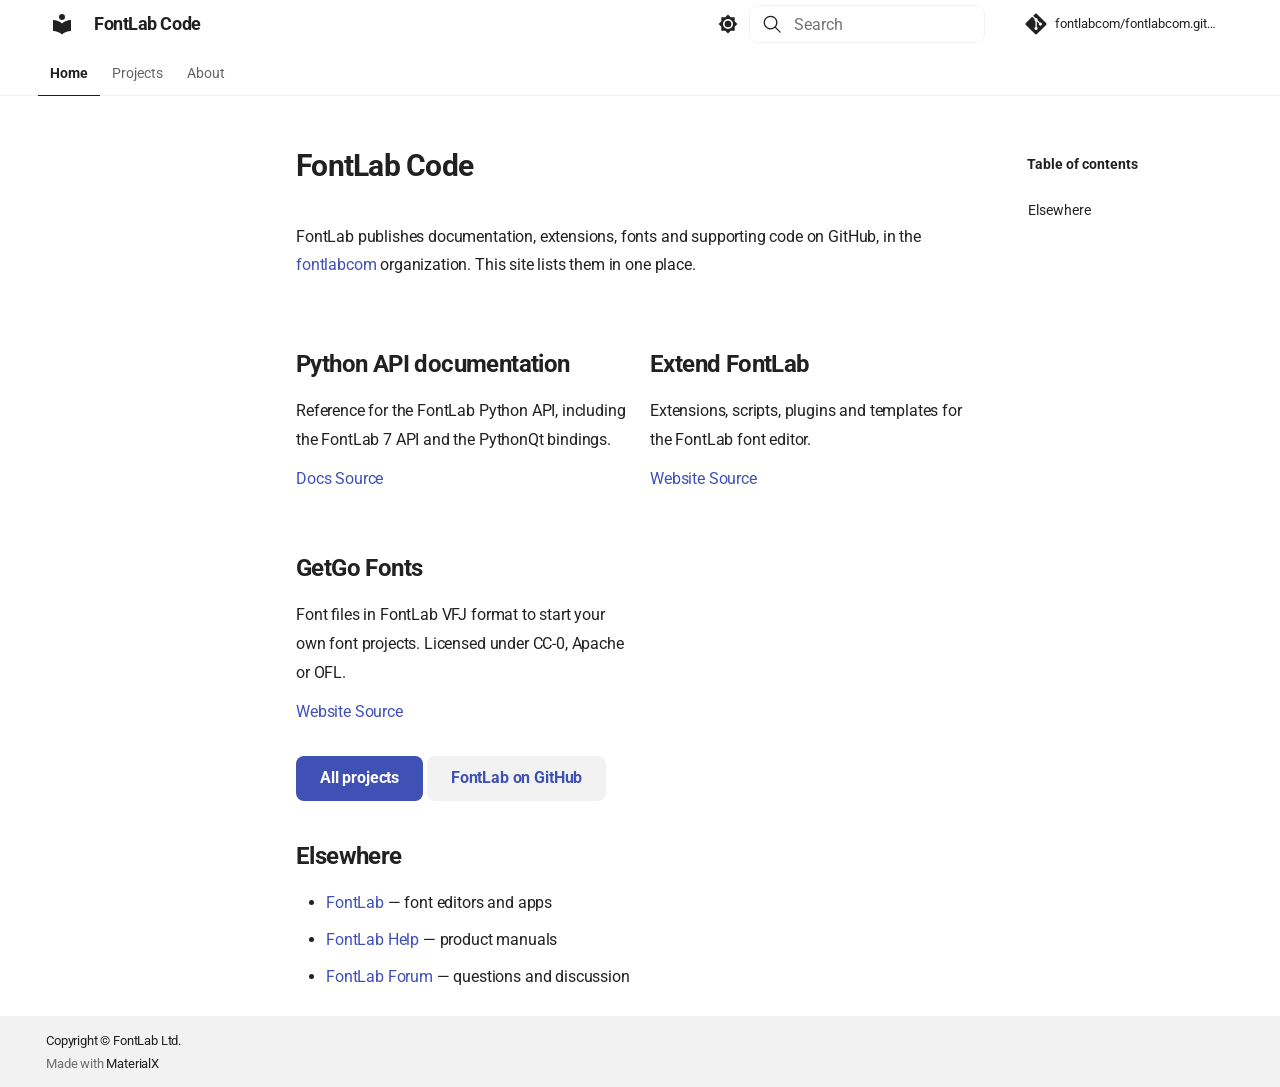
==== commit 27f8abf2: "Shorten project card button labels Co-Authored-By: Claude Opus 5.5 <noreply@anthropic.com>" ====
--- a/docs/index.html
+++ b/docs/index.html
@@ -550,7 +550,7 @@
       <h2 class="du-card-title">Python API documentation</h2>
       <p>Reference for the FontLab Python API, including the FontLab 7 API and the PythonQt bindings.</p>
       <div class="du-card-actions">
-        <a class="btn" href="https://code.fontlab.com/fontlab-python-docs/">Read the docs</a>
+        <a class="btn" href="https://code.fontlab.com/fontlab-python-docs/">Docs</a>
         <a class="btn" data-variant="outline" href="https://github.com/fontlabcom/fontlab-python-docs">Source</a>
       </div>
     </div>
@@ -560,7 +560,7 @@
       <h2 class="du-card-title">Extend FontLab</h2>
       <p>Extensions, scripts, plugins and templates for the FontLab font editor.</p>
       <div class="du-card-actions">
-        <a class="btn" href="https://extend.fontlab.com/">Browse extensions</a>
+        <a class="btn" href="https://extend.fontlab.com/">Website</a>
         <a class="btn" data-variant="outline" href="https://github.com/fontlabcom/extend-fontlab">Source</a>
       </div>
     </div>
@@ -570,7 +570,7 @@
       <h2 class="du-card-title">GetGo Fonts</h2>
       <p>Font files in FontLab VFJ format to start your own font projects. Licensed under CC-0, Apache or OFL.</p>
       <div class="du-card-actions">
-        <a class="btn" href="https://code.fontlab.com/getgo-fonts/">Get the fonts</a>
+        <a class="btn" href="https://code.fontlab.com/getgo-fonts/">Website</a>
         <a class="btn" data-variant="outline" href="https://github.com/fontlabcom/getgo-fonts">Source</a>
       </div>
     </div>
